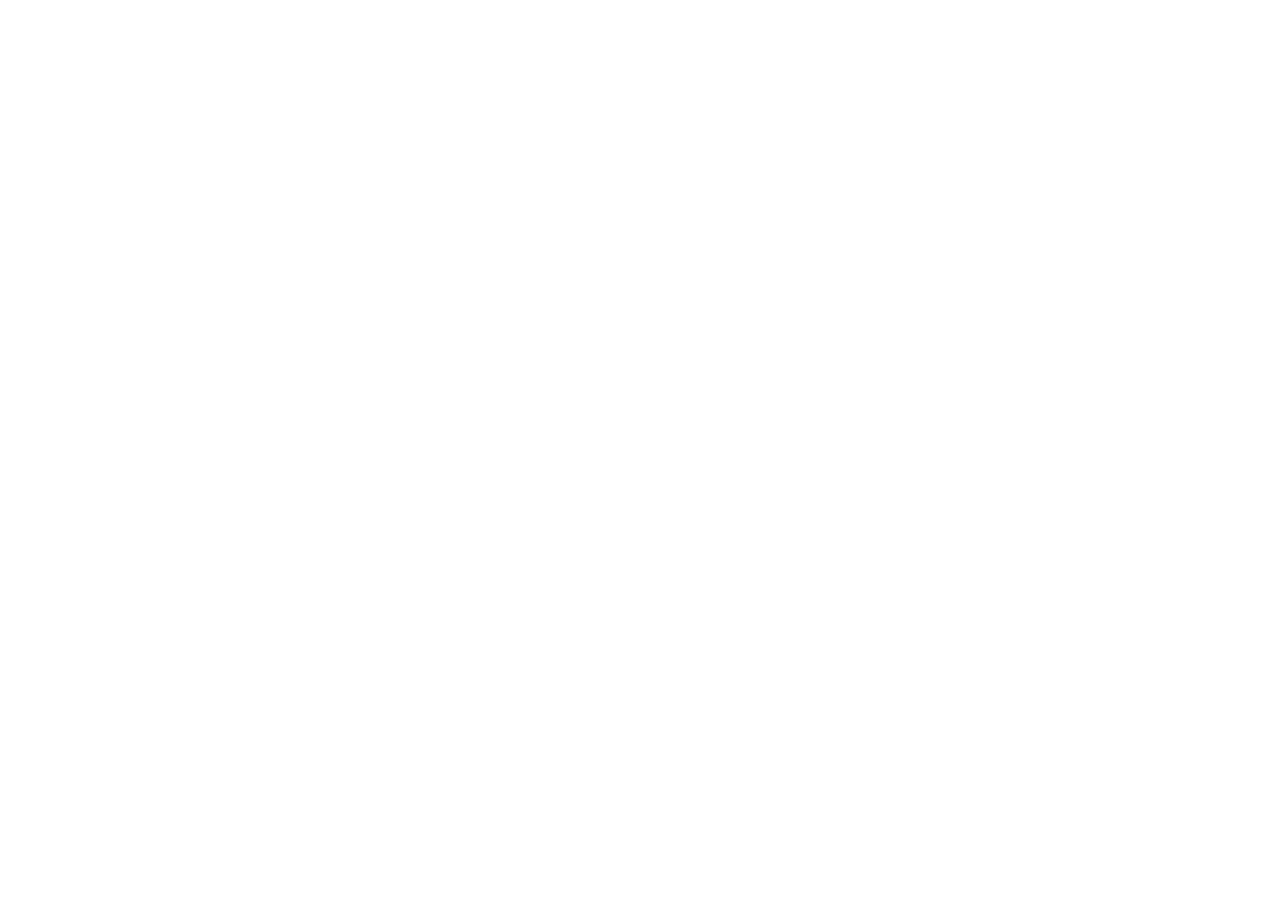
==== index.html @ 9704e5a7 "Estructura para iniciar" ====
<!DOCTYPE html>
<html lang="en">
<head>
    <meta charset="UTF-8">
    <meta name="viewport" content="width=device-width, initial-scale=1.0">
    <title>Tecnologia de redes</title>
    <link rel="stylesheet" href="./css/styles.css">
</head>
<body>
    <main class="container">
        <section class="class">

        </section>

    </main>
</body>
</html>
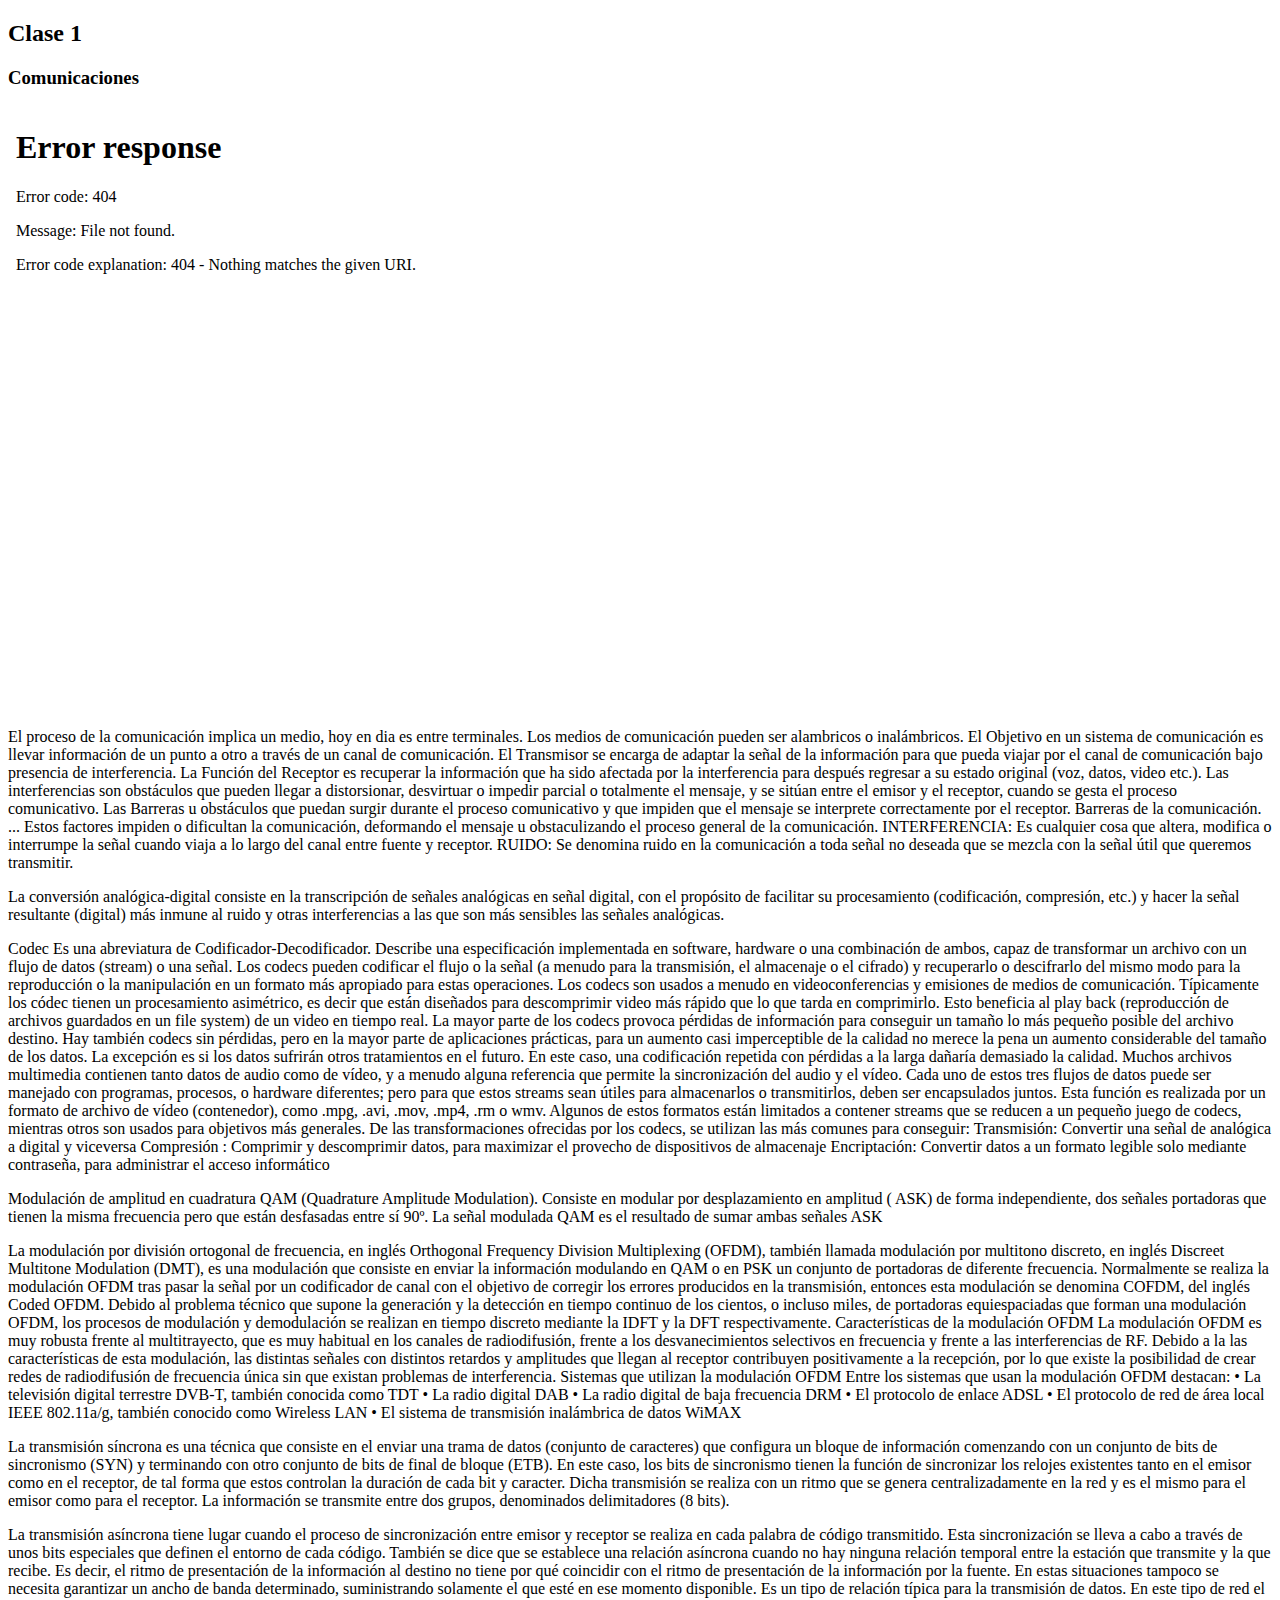
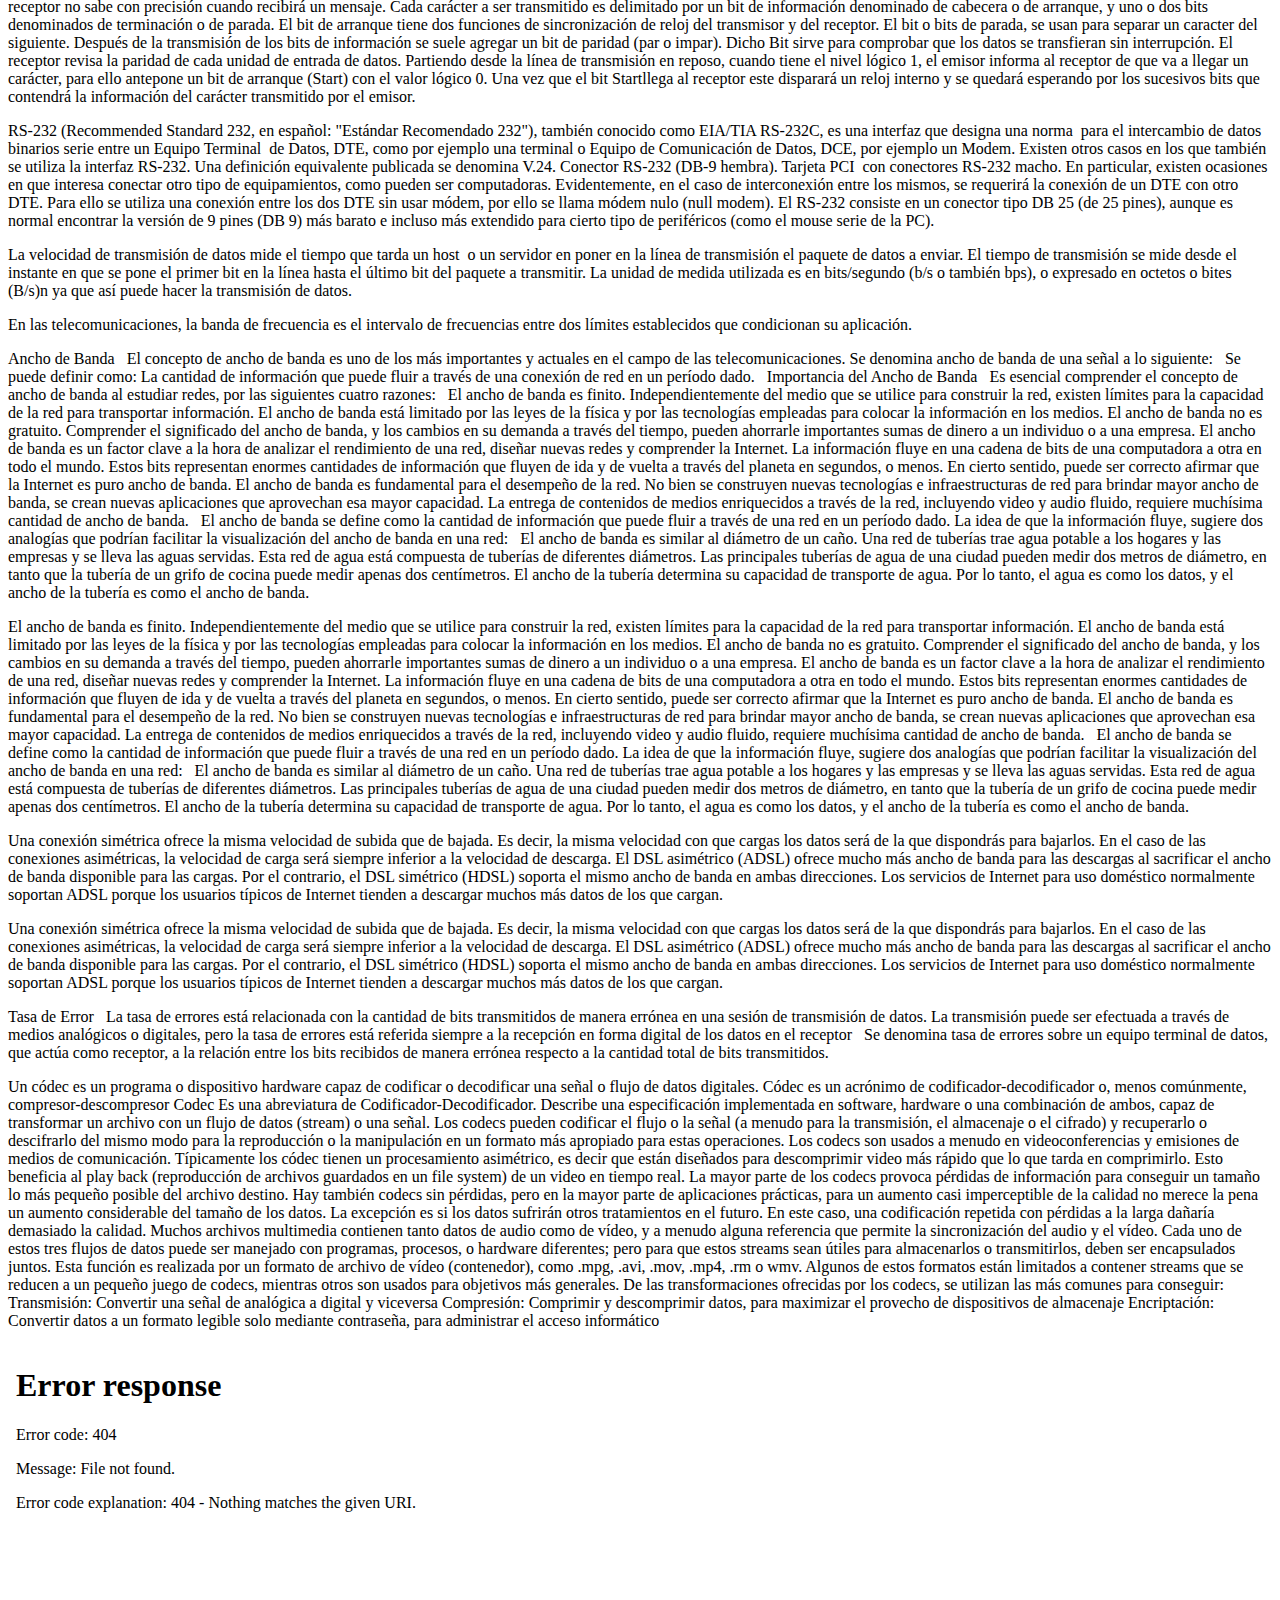
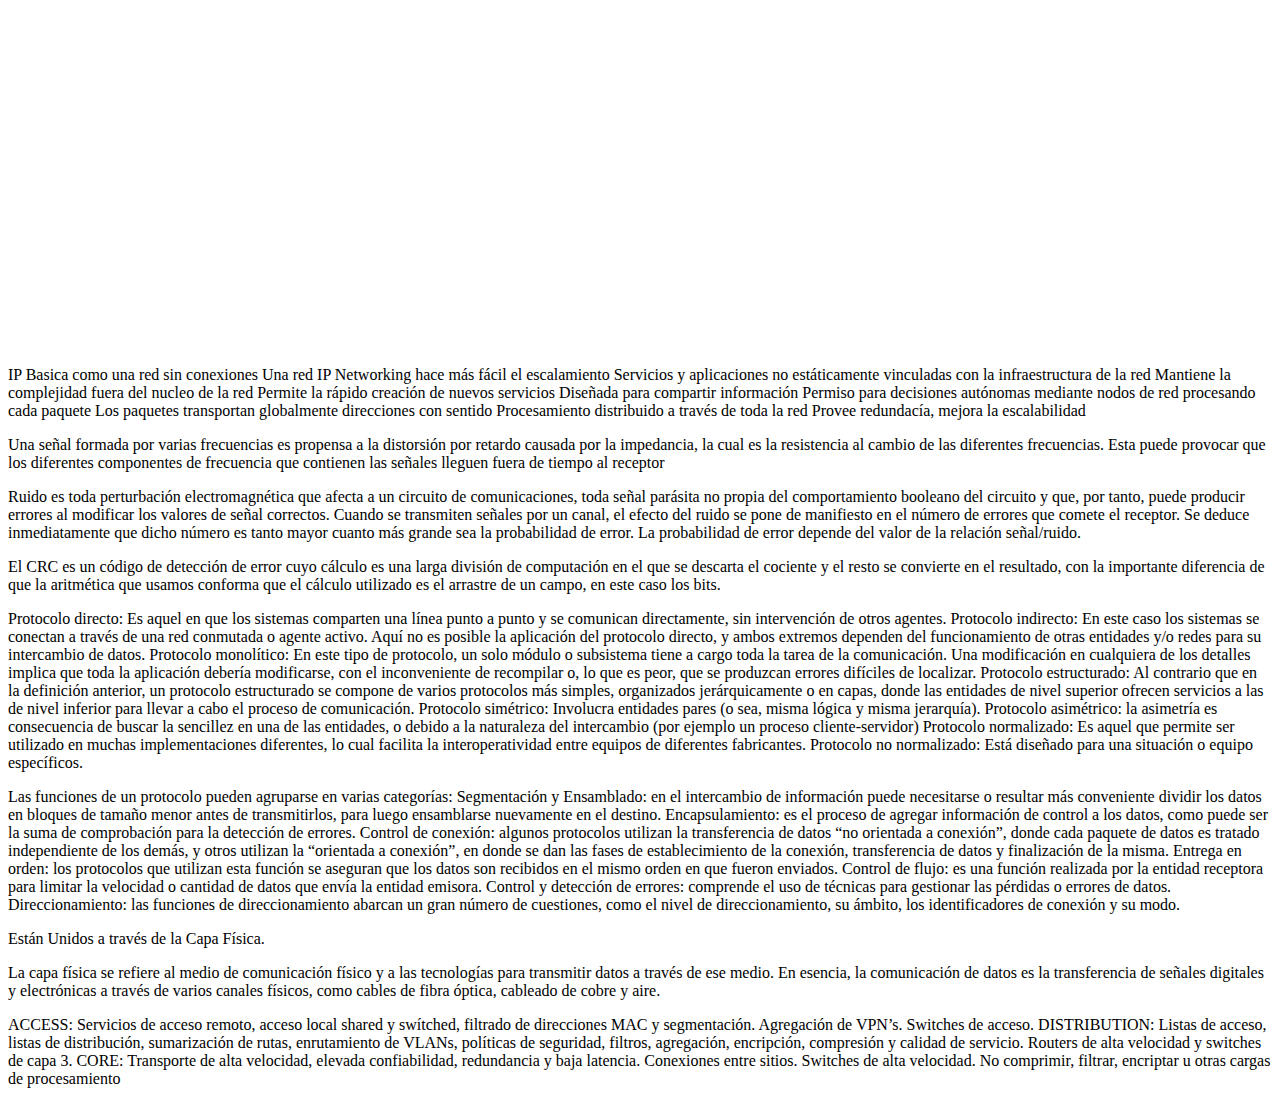
==== commit d200b831: "Clase 1 25-08" ====
--- a/index.html
+++ b/index.html
@@ -9,7 +9,203 @@
 <body>
     <main class="container">
         <section class="class">
-
+            <h2 class="subtitle">Clase 1</h2>
+            <h3>Comunicaciones</h3>
+            <iframe src="./assets/Clase1-redes.pdf" width="1000" height="600" style="border: none;"></iframe>
+            <p class="text">El proceso de la comunicación implica un medio, hoy en dia es entre terminales.
+                Los medios de comunicación pueden ser alambricos o inalámbricos.
+                El Objetivo en un sistema de comunicación es llevar información de un punto a otro a través de un canal de comunicación.
+El Transmisor se encarga de adaptar la señal de la información para que pueda viajar por el canal de comunicación bajo presencia de interferencia.
+La Función del Receptor es recuperar la información que ha sido afectada por la interferencia para después regresar a su estado original (voz, datos, video etc.).
+Las interferencias son obstáculos que pueden llegar a distorsionar, desvirtuar o impedir parcial o totalmente el mensaje, y se sitúan entre el emisor y el receptor, cuando se gesta el proceso comunicativo. Las Barreras u obstáculos que puedan surgir durante el proceso comunicativo y que impiden que el mensaje se interprete correctamente por el receptor. Barreras de la comunicación. ... Estos factores impiden o dificultan la comunicación, deformando el mensaje u obstaculizando el proceso general de la comunicación.
+INTERFERENCIA: Es cualquier cosa que altera, modifica o interrumpe la señal cuando viaja a lo largo del canal entre fuente y receptor.
+RUIDO: Se denomina ruido en la comunicación a toda señal no deseada que se mezcla con la señal útil que queremos transmitir.
+
+            </p>
+            <p class="text">La conversión analógica-digital consiste en la transcripción de señales analógicas en señal digital, con el propósito de facilitar su procesamiento (codificación, compresión, etc.) y hacer la señal resultante (digital) más inmune al ruido y otras interferencias a las que son más sensibles las señales analógicas.
+            </p>
+            <p class="text">Codec
+                Es una abreviatura de Codificador-Decodificador. Describe una especificación implementada en software, hardware o una combinación de ambos, capaz de transformar un archivo con un flujo de datos (stream) o una señal. Los codecs pueden codificar el flujo o la señal (a menudo para la transmisión, el almacenaje o el cifrado) y recuperarlo o descifrarlo del mismo modo para la reproducción o la manipulación en un formato más apropiado para estas operaciones. Los codecs son usados a menudo en videoconferencias y emisiones de medios de comunicación.
+            Típicamente los códec tienen un procesamiento asimétrico, es decir que están diseñados para descomprimir video más rápido que lo que tarda en comprimirlo. Esto beneficia al play back (reproducción de archivos guardados en un file system) de un video en tiempo real.
+                La mayor parte de los codecs provoca pérdidas de información para conseguir un tamaño lo más pequeño posible del archivo destino. Hay también codecs sin pérdidas, pero en la mayor parte de aplicaciones prácticas, para un aumento casi imperceptible de la calidad no merece la pena un aumento considerable del tamaño de los datos. La excepción es si los datos sufrirán otros tratamientos en el futuro. En este caso, una codificación repetida con pérdidas a la larga dañaría demasiado la calidad.
+                Muchos archivos multimedia contienen tanto datos de audio como de vídeo, y a menudo alguna referencia que permite la sincronización del audio y el vídeo. Cada uno de estos tres flujos de datos puede ser manejado con programas, procesos, o hardware diferentes; pero para que estos streams sean útiles para almacenarlos o transmitirlos, deben ser encapsulados juntos. Esta función es realizada por un formato de archivo de vídeo (contenedor), como .mpg, .avi, .mov, .mp4, .rm o wmv. Algunos de estos formatos están limitados a contener streams que se reducen a un pequeño juego de codecs, mientras otros son usados para objetivos más generales.
+            De las transformaciones ofrecidas por los codecs, se utilizan las más comunes para conseguir:
+            Transmisión: Convertir una señal de analógica a digital y viceversa
+            Compresión : Comprimir y descomprimir datos, para maximizar el provecho de dispositivos de almacenaje
+            Encriptación: Convertir datos a un formato legible solo mediante contraseña, para administrar el acceso informático
+            </p>
+            <p class="text">
+                Modulación de amplitud en cuadratura QAM (Quadrature Amplitude Modulation). Consiste en modular por desplazamiento en amplitud ( ASK) de forma independiente, dos señales portadoras que tienen la misma frecuencia pero que están desfasadas entre sí 90º. La señal modulada QAM es el resultado de sumar ambas señales ASK
+
+            </p>
+            <p class="text">La modulación por división ortogonal de frecuencia, en inglés Orthogonal Frequency Division
+                Multiplexing (OFDM), también llamada modulación por multitono discreto, en inglés Discreet
+                Multitone Modulation (DMT), es una modulación que consiste en enviar la información modulando
+                en QAM o en PSK un conjunto de portadoras de diferente frecuencia.
+                Normalmente se realiza la modulación OFDM tras pasar la señal por un codificador de canal con el
+                objetivo de corregir los errores producidos en la transmisión, entonces esta modulación se
+                denomina COFDM, del inglés Coded OFDM.
+                Debido al problema técnico que supone la generación y la detección en tiempo continuo de los
+                cientos, o incluso miles, de portadoras equiespaciadas que forman una modulación OFDM, los
+                procesos de modulación y demodulación se realizan en tiempo discreto mediante la IDFT y la DFT
+                respectivamente.
+                Características de la modulación OFDM
+                La modulación OFDM es muy robusta frente al multitrayecto, que es muy habitual en los canales
+                de radiodifusión, frente a los desvanecimientos selectivos en frecuencia y frente a las interferencias
+                de RF. Debido a la las características de esta modulación, las distintas señales con distintos retardos
+                y amplitudes que llegan al receptor contribuyen positivamente a la recepción, por lo que existe la
+                posibilidad de crear redes de radiodifusión de frecuencia única sin que existan problemas de
+                interferencia.
+                Sistemas que utilizan la modulación OFDM
+                Entre los sistemas que usan la modulación OFDM destacan:
+                • La televisión digital terrestre DVB-T, también conocida como TDT
+                • La radio digital DAB
+                • La radio digital de baja frecuencia DRM
+                • El protocolo de enlace ADSL
+                • El protocolo de red de área local IEEE 802.11a/g, también conocido como Wireless LAN
+                • El sistema de transmisión inalámbrica de datos WiMAX
+                </p>
+                <p class="text">La transmisión síncrona es una técnica que consiste en el enviar una trama de datos (conjunto de caracteres) que configura un bloque de información comenzando con un conjunto de bits de sincronismo (SYN) y terminando con otro conjunto de bits de final de bloque (ETB). En este caso, los bits de sincronismo tienen la función de sincronizar los relojes existentes tanto en el emisor como en el receptor, de tal forma que estos controlan la duración de cada bit y caracter.
+                    Dicha transmisión se realiza con un ritmo que se genera centralizadamente en la red y es el mismo para el emisor como para el receptor. La información se transmite entre dos grupos, denominados delimitadores (8 bits).
+
+                    </p>
+                <p class="text">La transmisión asíncrona tiene lugar cuando el proceso de sincronización entre emisor y receptor se realiza en cada palabra de código transmitido. Esta sincronización se lleva a cabo a través de unos bits especiales que definen el entorno de cada código.
+                    También se dice que se establece una relación asíncrona cuando no hay ninguna relación temporal entre la estación que transmite y la que recibe. Es decir, el ritmo de presentación de la información al destino no tiene por qué coincidir con el ritmo de presentación de la información por la fuente. En estas situaciones tampoco se necesita garantizar un ancho de banda determinado, suministrando solamente el que esté en ese momento disponible. Es un tipo de relación típica para la transmisión de datos.
+                    En este tipo de red el receptor no sabe con precisión cuando recibirá un mensaje. Cada carácter a ser transmitido es delimitado por un bit de información denominado de cabecera o de arranque, y uno o dos bits denominados de terminación o de parada.
+                    El bit de arranque tiene dos funciones de sincronización de reloj del transmisor y del receptor.
+                    El bit o bits de parada, se usan para separar un caracter del siguiente.
+                    Después de la transmisión de los bits de información se suele agregar un bit de paridad (par o impar). Dicho Bit sirve para comprobar que los datos se transfieran sin interrupción. El receptor revisa la paridad de cada unidad de entrada de datos.
+                    Partiendo desde la línea de transmisión en reposo, cuando tiene el nivel lógico 1, el emisor informa al receptor de que va a llegar un carácter, para ello antepone un bit de arranque (Start) con el valor lógico 0. Una vez que el bit Startllega al receptor este disparará un reloj interno y se quedará esperando por los sucesivos bits que contendrá la información del carácter transmitido por el emisor.
+                    </p>
+                <p class="text">RS-232 (Recommended Standard 232, en español: "Estándar Recomendado 232"), también conocido como EIA/TIA RS-232C, es una interfaz que designa una norma  para el intercambio de datos binarios serie entre un Equipo Terminal  de Datos, DTE, como por ejemplo una terminal o Equipo de Comunicación de Datos, DCE, por ejemplo un  Modem.
+
+                    Existen otros casos en los que también se utiliza la interfaz RS-232. Una definición equivalente publicada se denomina V.24.
+                    Conector RS-232 (DB-9 hembra).
+                    Tarjeta PCI  con conectores RS-232 macho.
+                    En particular, existen ocasiones en que interesa conectar otro tipo de equipamientos, como pueden ser computadoras. Evidentemente, en el caso de interconexión entre los mismos, se requerirá la conexión de un DTE con otro DTE. Para ello se utiliza una conexión entre los dos DTE sin usar módem, por ello se llama módem nulo (null modem).
+                    El RS-232 consiste en un conector tipo DB 25 (de 25 pines), aunque es normal encontrar la versión de 9 pines (DB 9) más barato e incluso más extendido para cierto tipo de periféricos (como el mouse serie de la PC).
+                    </p>
+                <p class="text">La velocidad de transmisión de datos mide el tiempo que tarda un host  o un servidor en poner en la línea de transmisión el paquete de datos a enviar. El tiempo de transmisión se mide desde el instante en que se pone el primer bit en la línea hasta el último bit del paquete a transmitir. La unidad de medida utilizada es en bits/segundo (b/s o también bps), o expresado en octetos o bites (B/s)n ya que así puede hacer la transmisión de datos.
+                </p>
+                <p class="text">En las telecomunicaciones, la banda de frecuencia es el intervalo de frecuencias entre dos límites establecidos que condicionan su aplicación.
+                </p>
+                <p class="text">Ancho de Banda
+ 
+                    El concepto de ancho de banda es uno de los más importantes y actuales en el campo de las telecomunicaciones. Se denomina ancho de banda de una señal a lo siguiente:
+                     
+                    Se puede definir como:
+                    La cantidad de información que puede fluir a través de una conexión de red en un período dado.
+                     
+                    Importancia del Ancho de Banda
+                     
+                    Es esencial comprender el concepto de ancho de banda al estudiar redes, por las siguientes cuatro razones:
+                     
+                    El ancho de banda es finito. Independientemente del medio que se utilice para construir la red, existen límites para la capacidad de la red para transportar información. El ancho de banda está limitado por las leyes de la física y por las tecnologías empleadas para colocar la información en los medios.
+                    El ancho de banda no es gratuito. Comprender el significado del ancho de banda, y los cambios en su demanda a través del tiempo, pueden ahorrarle importantes sumas de dinero a un individuo o a una empresa.
+                    El ancho de banda es un factor clave a la hora de analizar el rendimiento de una red, diseñar nuevas redes y comprender la Internet. La información fluye en una cadena de bits de una computadora a otra en todo el mundo. Estos bits representan enormes cantidades de información que fluyen de ida y de vuelta a través del planeta en segundos, o menos. En cierto sentido, puede ser correcto afirmar que la Internet es puro ancho de banda.
+                    El ancho de banda es fundamental para el desempeño de la red. No bien se construyen nuevas tecnologías e infraestructuras de red para brindar mayor ancho de banda, se crean nuevas aplicaciones que aprovechan esa mayor capacidad. La entrega de contenidos de medios enriquecidos a través de la red, incluyendo video y audio fluido, requiere muchísima cantidad de ancho de banda.
+                     
+                    El ancho de banda se define como la cantidad de información que puede fluir a través de una red en un período dado. La idea de que la información fluye, sugiere dos analogías que podrían facilitar la visualización del ancho de banda en una red:
+                     
+                    El ancho de banda es similar al diámetro de un caño. Una red de tuberías trae agua potable a los hogares y las empresas y se lleva las aguas servidas. Esta red de agua está compuesta de tuberías de diferentes diámetros. Las principales tuberías de agua de una ciudad pueden medir dos metros de diámetro, en tanto que la tubería de un grifo de cocina puede medir apenas dos centímetros. El ancho de la tubería determina su capacidad de transporte de agua. Por lo tanto, el agua es como los datos, y el ancho de la tubería es como el ancho de banda.
+                    </p>
+                <p class="text">El ancho de banda es finito. Independientemente del medio que se utilice para construir la red, existen límites para la capacidad de la red para transportar información. El ancho de banda está limitado por las leyes de la física y por las tecnologías empleadas para colocar la información en los medios.
+                    El ancho de banda no es gratuito. Comprender el significado del ancho de banda, y los cambios en su demanda a través del tiempo, pueden ahorrarle importantes sumas de dinero a un individuo o a una empresa.
+                    El ancho de banda es un factor clave a la hora de analizar el rendimiento de una red, diseñar nuevas redes y comprender la Internet. La información fluye en una cadena de bits de una computadora a otra en todo el mundo. Estos bits representan enormes cantidades de información que fluyen de ida y de vuelta a través del planeta en segundos, o menos. En cierto sentido, puede ser correcto afirmar que la Internet es puro ancho de banda.
+                    El ancho de banda es fundamental para el desempeño de la red. No bien se construyen nuevas tecnologías e infraestructuras de red para brindar mayor ancho de banda, se crean nuevas aplicaciones que aprovechan esa mayor capacidad. La entrega de contenidos de medios enriquecidos a través de la red, incluyendo video y audio fluido, requiere muchísima cantidad de ancho de banda.
+                     
+                    El ancho de banda se define como la cantidad de información que puede fluir a través de una red en un período dado. La idea de que la información fluye, sugiere dos analogías que podrían facilitar la visualización del ancho de banda en una red:
+                     
+                    El ancho de banda es similar al diámetro de un caño. Una red de tuberías trae agua potable a los hogares y las empresas y se lleva las aguas servidas. Esta red de agua está compuesta de tuberías de diferentes diámetros. Las principales tuberías de agua de una ciudad pueden medir dos metros de diámetro, en tanto que la tubería de un grifo de cocina puede medir apenas dos centímetros. El ancho de la tubería determina su capacidad de transporte de agua. Por lo tanto, el agua es como los datos, y el ancho de la tubería es como el ancho de banda.
+                    </p>
+                <p class="text">Una conexión simétrica ofrece la misma velocidad de subida que de bajada. Es decir, la misma velocidad con que cargas los datos será de la que dispondrás para bajarlos. En el caso de las conexiones asimétricas, la velocidad de carga será siempre inferior a la velocidad de descarga.
+
+                    El DSL asimétrico (ADSL) ofrece mucho más ancho de banda para las descargas al sacrificar el ancho de banda disponible para las cargas. Por el contrario, el DSL simétrico (HDSL) soporta el mismo ancho de banda en ambas direcciones. Los servicios de Internet para uso doméstico normalmente soportan ADSL porque los usuarios típicos de Internet tienden a descargar muchos más datos de los que cargan.
+
+
+                    </p>
+                <p class="text">Una conexión simétrica ofrece la misma velocidad de subida que de bajada. Es decir, la misma velocidad con que cargas los datos será de la que dispondrás para bajarlos. En el caso de las conexiones asimétricas, la velocidad de carga será siempre inferior a la velocidad de descarga.
+
+                    El DSL asimétrico (ADSL) ofrece mucho más ancho de banda para las descargas al sacrificar el ancho de banda disponible para las cargas. Por el contrario, el DSL simétrico (HDSL) soporta el mismo ancho de banda en ambas direcciones. Los servicios de Internet para uso doméstico normalmente soportan ADSL porque los usuarios típicos de Internet tienden a descargar muchos más datos de los que cargan.
+
+
+                    </p>
+                <p class="text">Tasa de Error
+ 
+                    La tasa de errores está relacionada con la cantidad de bits transmitidos de manera errónea en una sesión de transmisión de datos. La transmisión puede ser efectuada a través de medios analógicos o digitales, pero la tasa de errores está referida siempre a la recepción en forma digital de los datos en el receptor
+                     
+                    Se denomina tasa de errores sobre un equipo terminal de datos, que actúa como receptor, a la relación entre los bits recibidos de manera errónea respecto a la cantidad total de bits transmitidos.
+                     
+                    </p>
+                <p class="text">Un códec es un programa o dispositivo hardware capaz de codificar o decodificar una señal o flujo de datos digitales. Códec es un acrónimo de codificador-decodificador o, menos comúnmente, compresor-descompresor
+
+                    Codec
+                        Es una abreviatura de Codificador-Decodificador. Describe una especificación implementada en software, hardware o una combinación de ambos, capaz de transformar un archivo con un flujo de datos (stream) o una señal. Los codecs pueden codificar el flujo o la señal (a menudo para la transmisión, el almacenaje o el cifrado) y recuperarlo o descifrarlo del mismo modo para la reproducción o la manipulación en un formato más apropiado para estas operaciones. Los codecs son usados a menudo en videoconferencias y emisiones de medios de comunicación.
+                    Típicamente los códec tienen un procesamiento asimétrico, es decir que están diseñados para descomprimir video más rápido que lo que tarda en comprimirlo. Esto beneficia al play back (reproducción de archivos guardados en un file system) de un video en tiempo real.
+                        La mayor parte de los codecs provoca pérdidas de información para conseguir un tamaño lo más pequeño posible del archivo destino. Hay también codecs sin pérdidas, pero en la mayor parte de aplicaciones prácticas, para un aumento casi imperceptible de la calidad no merece la pena un aumento considerable del tamaño de los datos. La excepción es si los datos sufrirán otros tratamientos en el futuro. En este caso, una codificación repetida con pérdidas a la larga dañaría demasiado la calidad.
+                        Muchos archivos multimedia contienen tanto datos de audio como de vídeo, y a menudo alguna referencia que permite la sincronización del audio y el vídeo. Cada uno de estos tres flujos de datos puede ser manejado con programas, procesos, o hardware diferentes; pero para que estos streams sean útiles para almacenarlos o transmitirlos, deben ser encapsulados juntos. Esta función es realizada por un formato de archivo de vídeo (contenedor), como .mpg, .avi, .mov, .mp4, .rm o wmv. Algunos de estos formatos están limitados a contener streams que se reducen a un pequeño juego de codecs, mientras otros son usados para objetivos más generales.
+                    De las transformaciones ofrecidas por los codecs, se utilizan las más comunes para conseguir:
+                    Transmisión: Convertir una señal de analógica a digital y viceversa
+                    Compresión: Comprimir y descomprimir datos, para maximizar el provecho de dispositivos de almacenaje
+                    Encriptación: Convertir datos a un formato legible solo mediante contraseña, para administrar el acceso informático
+                    </p>
+
+            <iframe src="./assets/Clase1-redes2.pdf" width="1000" height="600" style="border: none;"></iframe>
+            <p class="text">IP Basica como una red sin conexiones
+
+                Una red IP Networking hace más fácil el escalamiento
+                Servicios y aplicaciones no estáticamente vinculadas con la infraestructura de la red
+                Mantiene la complejidad fuera del nucleo de la red
+                Permite la rápido creación de nuevos servicios
+                Diseñada para compartir información
+
+                Permiso para decisiones autónomas mediante nodos de red procesando cada paquete
+                Los paquetes transportan globalmente direcciones con sentido
+                Procesamiento distribuido a través de toda la red
+                Provee redundacía, mejora la escalabilidad
+                </p>
+            <p class="text">Una señal formada por varias frecuencias es propensa a la distorsión por retardo causada por la impedancia, la cual es la resistencia al cambio de las diferentes frecuencias. Esta puede provocar que los diferentes componentes de frecuencia que contienen las señales lleguen fuera de tiempo al receptor</p>
+            <p class="text">Ruido es toda perturbación electromagnética que afecta a un circuito de comunicaciones, toda señal parásita no propia del comportamiento booleano del circuito y que, por tanto, puede producir errores al modificar los valores de señal correctos.
+                Cuando se transmiten señales por un canal, el efecto del ruido se pone de manifiesto en el número de errores que comete el receptor. Se deduce inmediatamente que dicho número es tanto mayor cuanto más grande sea la probabilidad de error. La probabilidad de error depende del valor de la relación señal/ruido.
+                </p>
+            <p class="text">El CRC es un código de detección de error cuyo cálculo es una larga división de computación en el que se descarta el cociente y el resto se convierte en el resultado, con la importante diferencia de que la aritmética que usamos conforma que el cálculo utilizado es el arrastre de un campo, en este caso los bits.
+            </p>
+            <p class="text">Protocolo directo:
+                Es aquel en que los sistemas comparten una línea punto a punto y se comunican directamente, sin intervención de otros agentes.
+                Protocolo indirecto:
+                En este caso los sistemas se conectan a través de una red conmutada o agente activo. Aquí no es posible la aplicación del protocolo directo, y ambos extremos dependen del funcionamiento de otras entidades y/o redes para su intercambio de datos.
+                Protocolo monolítico:
+                En este tipo de protocolo, un solo módulo o subsistema tiene a cargo toda la tarea de la comunicación. Una modificación en cualquiera de los detalles implica que toda la aplicación debería modificarse, con el inconveniente de recompilar o, lo que es peor, que se produzcan errores difíciles de localizar.
+                Protocolo estructurado:
+                Al contrario que en la definición anterior, un protocolo estructurado se compone de varios protocolos más simples, organizados jerárquicamente o en capas, donde las entidades de nivel superior ofrecen servicios a las de nivel inferior para llevar a cabo el proceso de comunicación.
+                Protocolo simétrico:
+                Involucra entidades pares (o sea, misma lógica y misma jerarquía).
+                Protocolo asimétrico:
+                la asimetría es consecuencia de buscar la sencillez en una de las entidades, o debido a la naturaleza del intercambio (por ejemplo un proceso cliente-servidor)
+                Protocolo normalizado:
+                Es aquel que permite ser utilizado en muchas implementaciones diferentes, lo cual facilita la interoperatividad entre equipos de diferentes fabricantes.
+                Protocolo no normalizado:
+                Está diseñado para una situación o equipo específicos.
+                </p>
+            <p class="text">Las funciones de un protocolo pueden agruparse en varias categorías:
+                Segmentación y Ensamblado: en el intercambio de información puede necesitarse o resultar más conveniente dividir los datos en bloques de tamaño menor antes de transmitirlos, para luego ensamblarse nuevamente en el destino.
+                Encapsulamiento: es el proceso de agregar información de control a los datos, como puede ser la suma de comprobación para la detección de errores.
+                Control de conexión: algunos protocolos utilizan la transferencia de datos “no orientada a conexión”, donde cada paquete de datos es tratado independiente de los demás, y otros utilizan la “orientada a conexión”, en donde se dan las fases de establecimiento de la conexión, transferencia de datos y finalización de la misma.
+                Entrega en orden: los protocolos que utilizan esta función se aseguran que los datos son recibidos en el mismo orden en que fueron enviados.
+                Control de flujo: es una función realizada por la entidad receptora para limitar la velocidad o cantidad de datos que envía la entidad emisora.
+                Control y detección de errores: comprende el uso de técnicas para gestionar las pérdidas o errores de datos.
+                Direccionamiento: las funciones de direccionamiento abarcan un gran número de cuestiones, como el nivel de direccionamiento, su ámbito, los identificadores de conexión y su modo.
+                </p>
+            <p class="text">Están Unidos a través de la Capa Física.
+            </p>
+            <p class="text">La capa física se refiere al medio de comunicación físico y a las tecnologías para transmitir datos a través de ese medio. En esencia, la comunicación de datos es la transferencia de señales digitales y electrónicas a través de varios canales físicos, como cables de fibra óptica, cableado de cobre y aire.
+            </p>
+            <p class="text">ACCESS: Servicios de acceso remoto, acceso local shared y swítched, filtrado de direcciones MAC y segmentación. Agregación de VPN’s. Switches de acceso.
+
+                DISTRIBUTION: Listas de acceso, listas de distribución, sumarización de rutas, enrutamiento de VLANs, políticas de seguridad, filtros, agregación, encripción, compresión y calidad de servicio. Routers de alta velocidad y switches de capa 3.
+
+
+                CORE: Transporte de alta velocidad, elevada confiabilidad, redundancia y baja latencia. Conexiones entre sitios. Switches de alta velocidad. No comprimir, filtrar, encriptar u otras cargas de procesamiento</p>
         </section>
 
     </main>
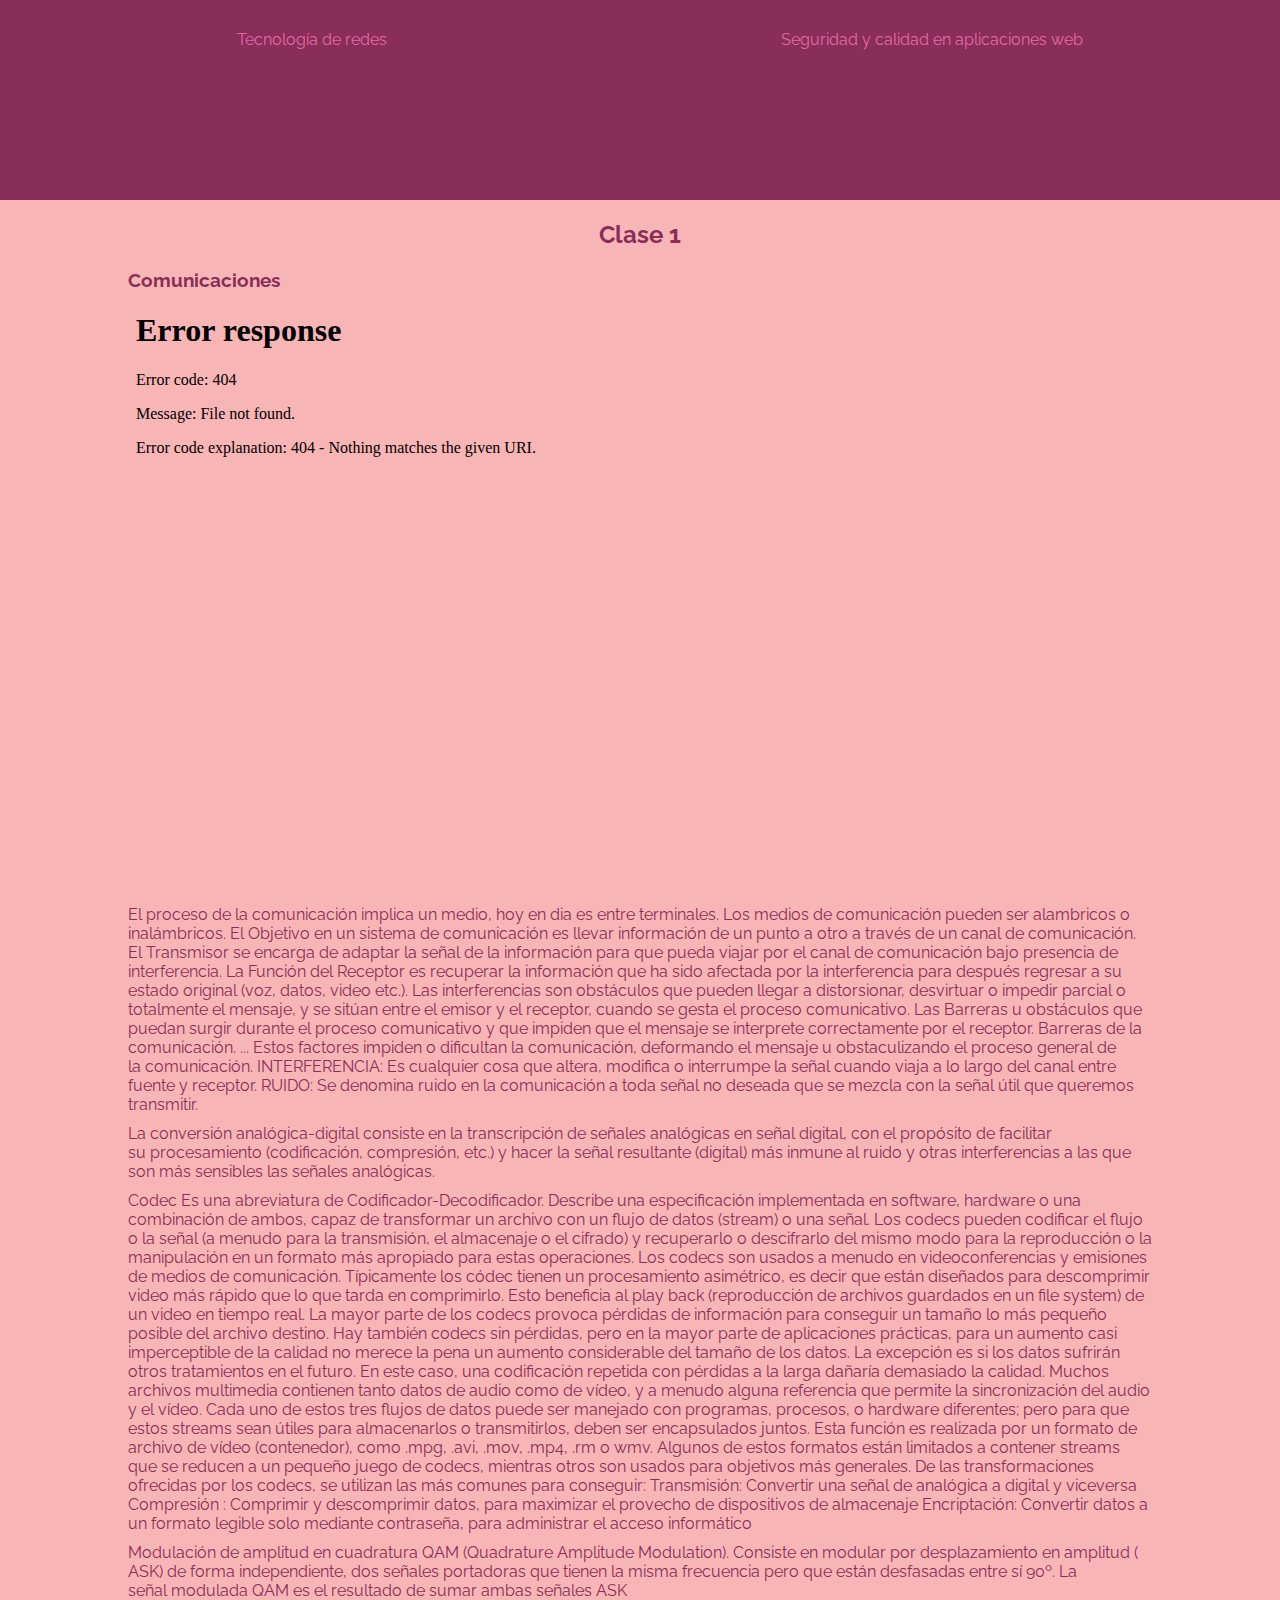
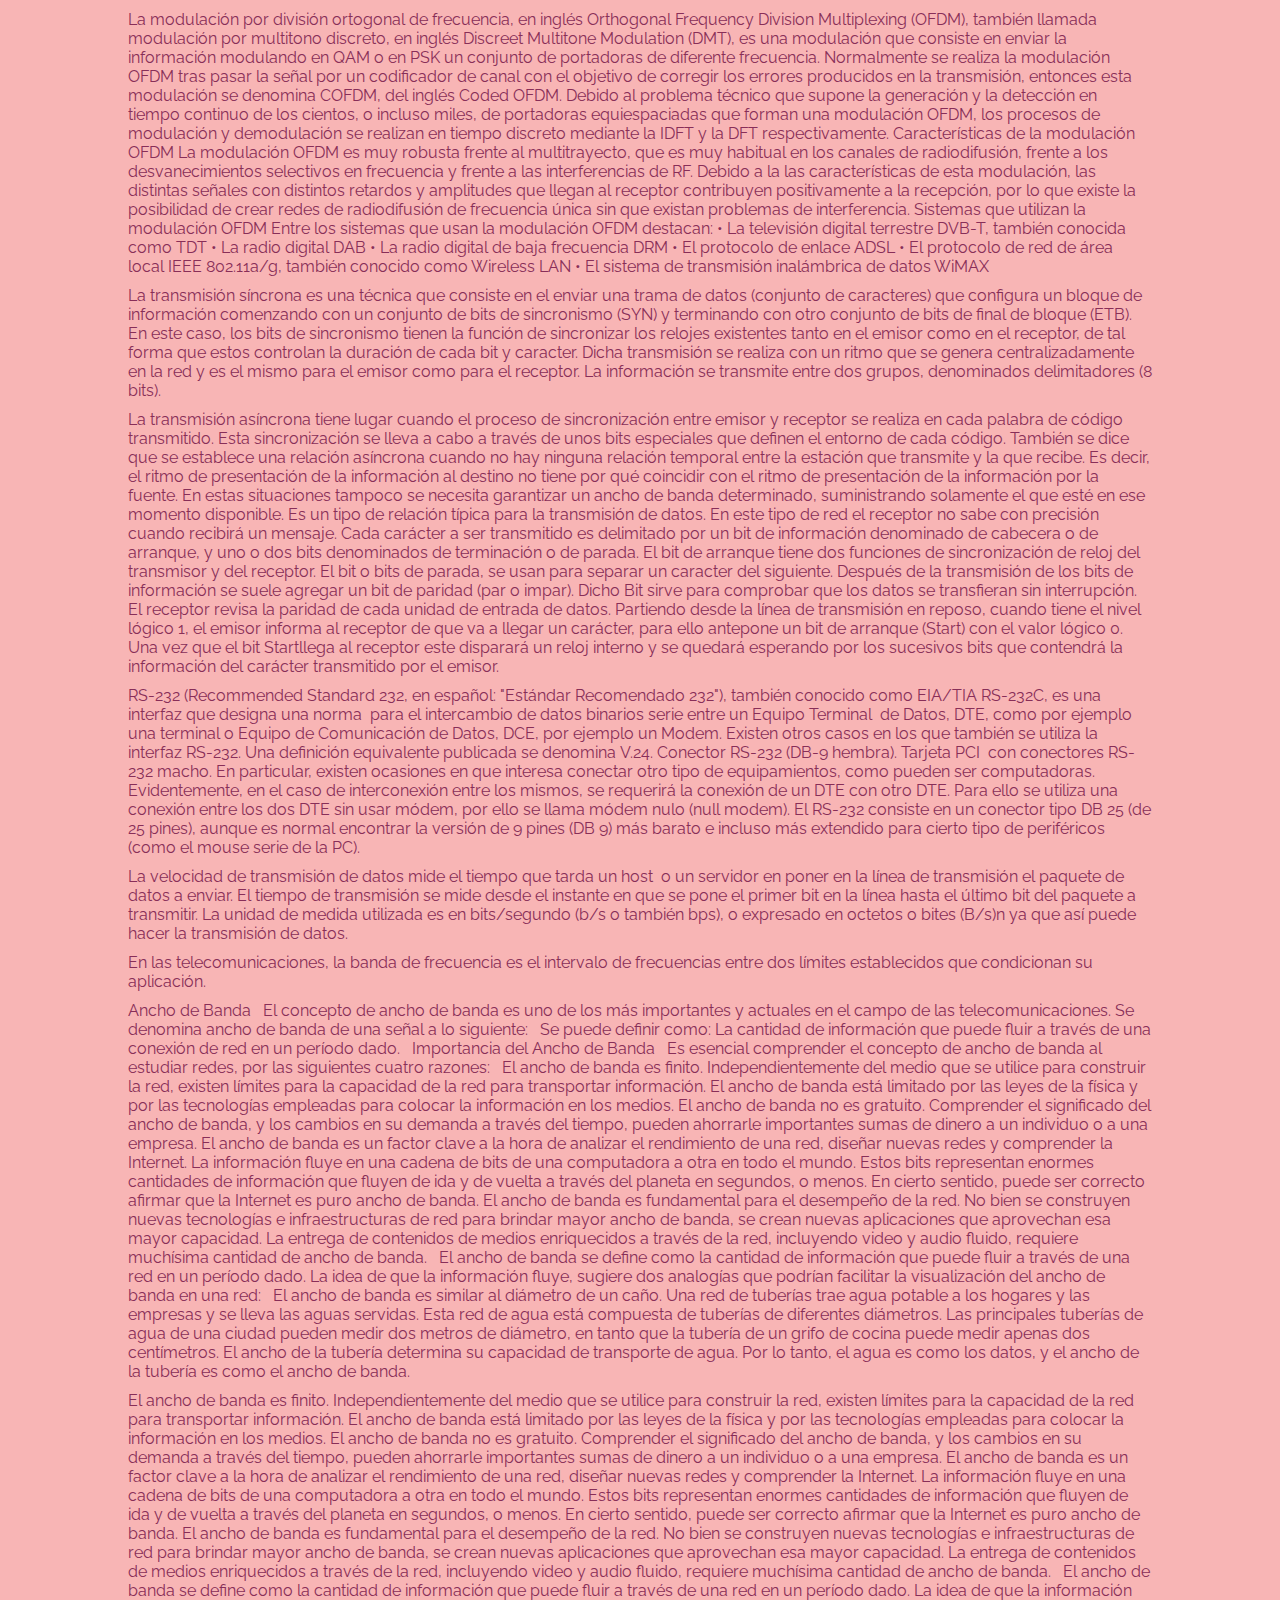
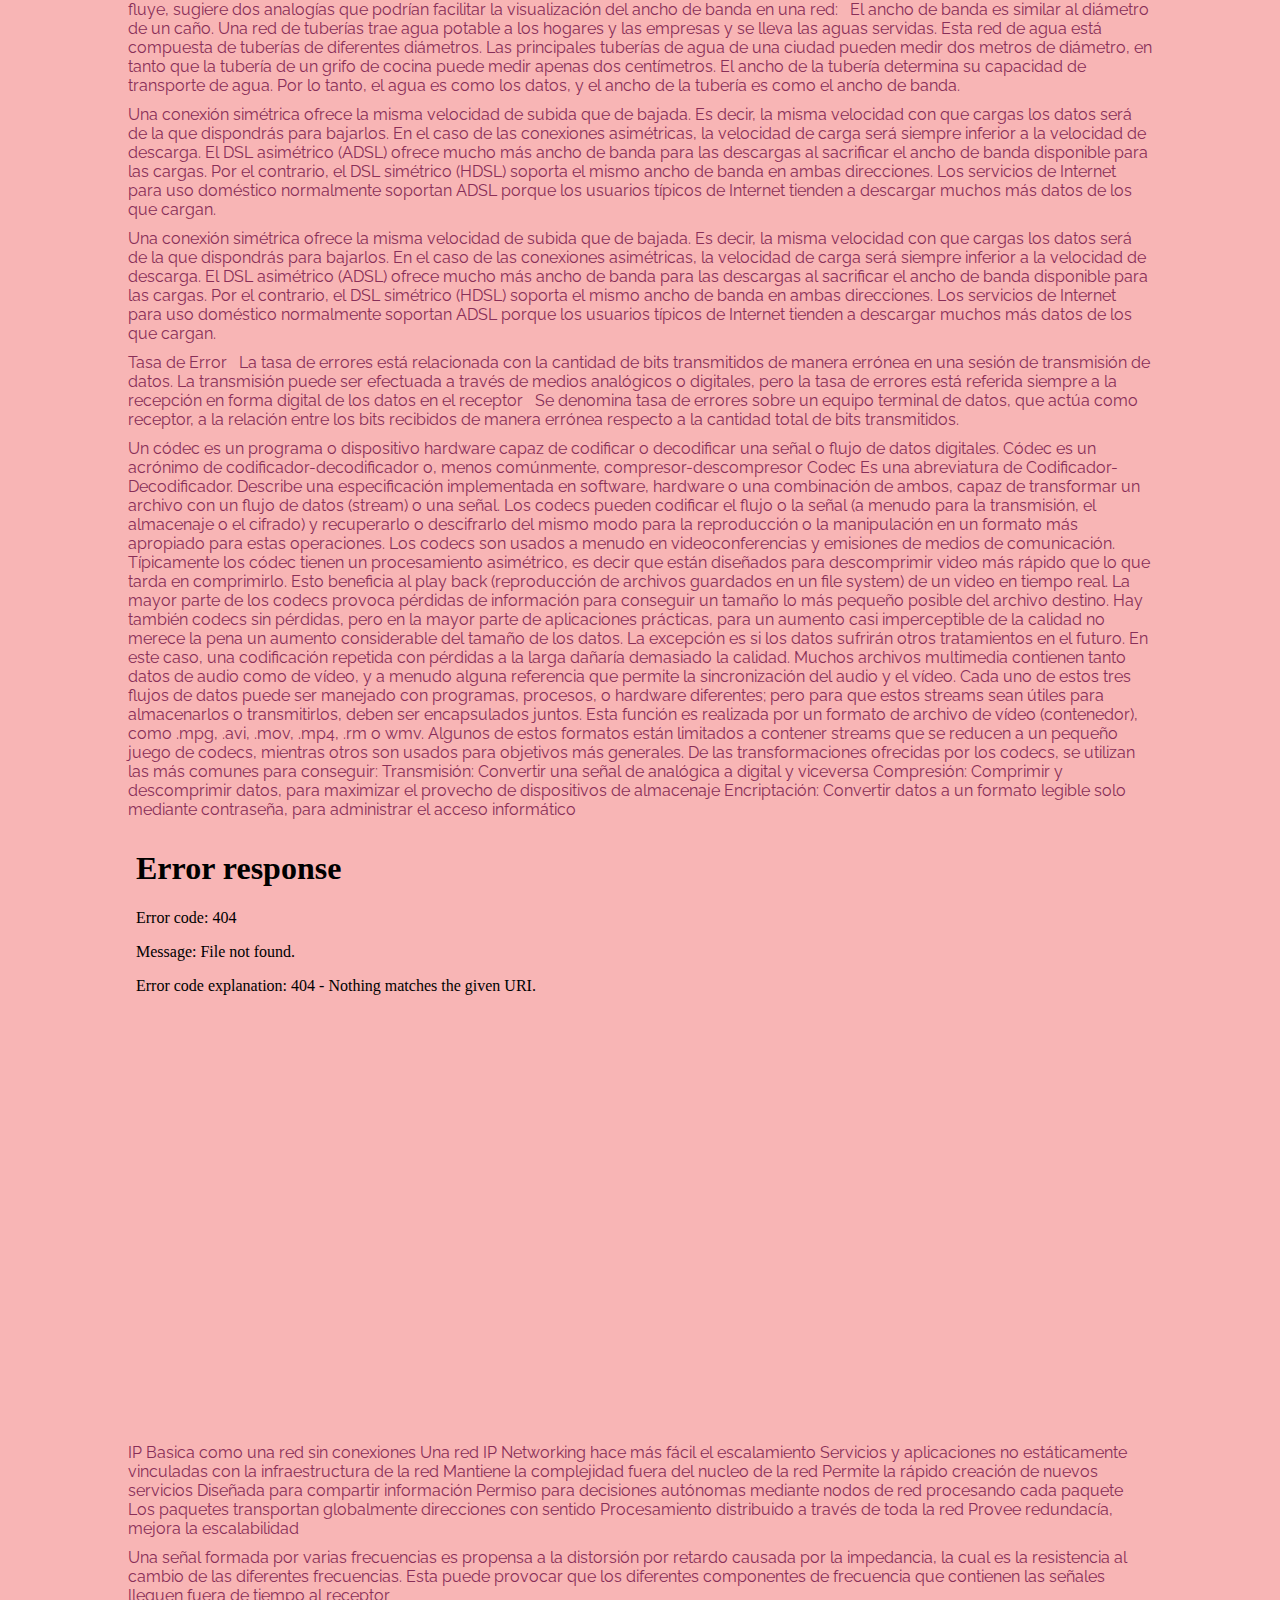
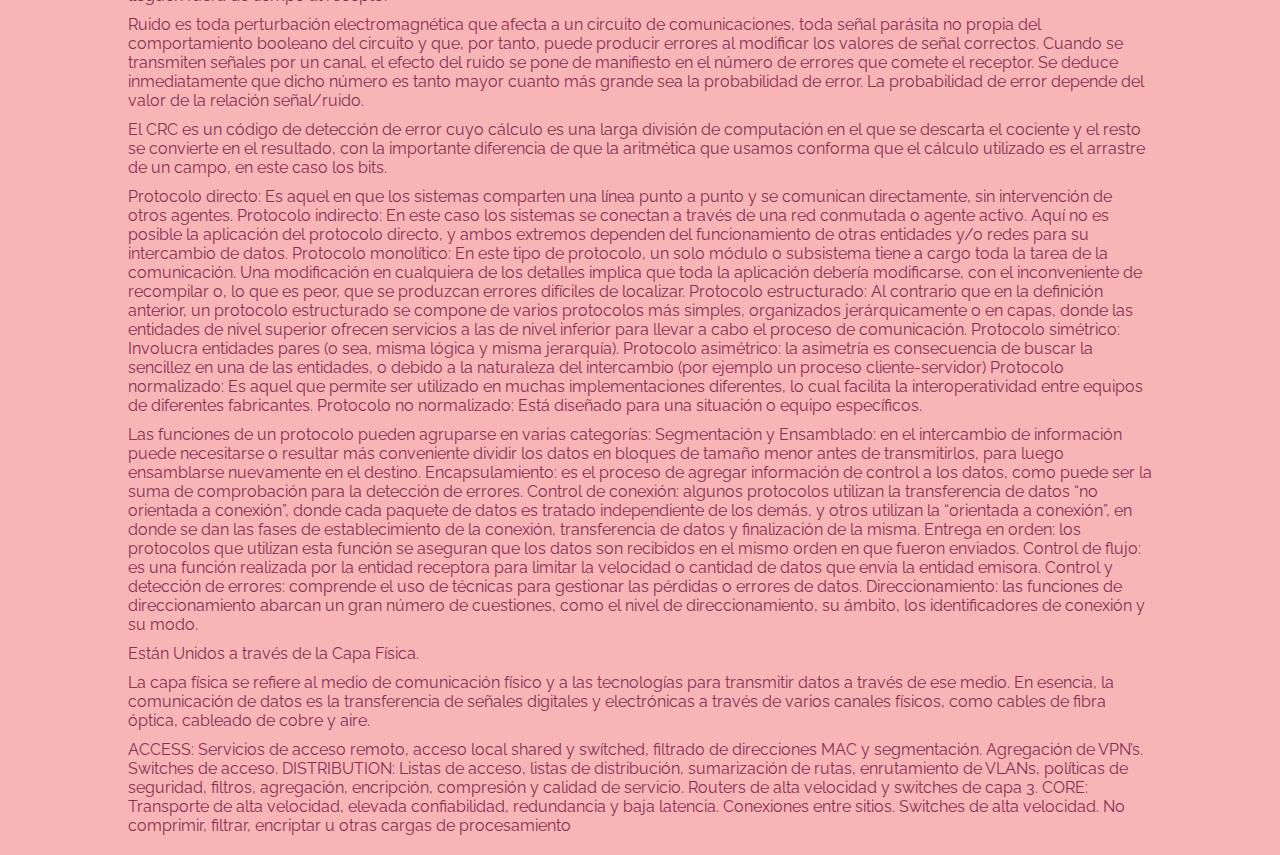
==== commit 35536ee2: "Estilos agregados" ====
--- a/index.html
+++ b/index.html
@@ -7,6 +7,14 @@
     <link rel="stylesheet" href="./css/styles.css">
 </head>
 <body>
+    <header class="header">
+        <nav class="nav">
+            <ul>
+                <li><a href="#">Tecnología de redes</a> </li>
+                <li><a href="#">Seguridad y calidad en aplicaciones web</a> </li>
+            </ul>
+        </nav>
+    </header>
     <main class="container">
         <section class="class">
             <h2 class="subtitle">Clase 1</h2>
--- a/css/styles.css
+++ b/css/styles.css
@@ -0,0 +1,84 @@
+@import url('https://fonts.googleapis.com/css2?family=Raleway:ital,wght@0,100..900;1,100..900&display=swap');
+*{
+    margin: 0;
+    box-sizing: border-box;
+}
+body{
+    font-family: "Raleway", sans-serif;
+    background-color: #f8b5b5;
+    color: #882e58;
+}
+.header{
+    display: flex;
+    flex-direction: column;
+    background-color: #882e58;
+    color: #f8b5b5;
+    height: 200px;
+}
+.courses ul{
+    display: flex;
+    justify-content: space-between;
+}
+.nav ul{
+    display: flex;
+    justify-content: space-around;
+    align-items: center;
+}
+.nav ul li, .courses ul li{
+    list-style: none;
+    padding: 30px;
+}
+
+.nav ul li a, .courses ul li a{
+    text-decoration: none;
+    color: #e668a3;
+}
+.nav ul li a:active,
+.nav ul li a:hover{
+    text-shadow: #211f20;
+}
+.container{
+    margin: 20px auto;
+    width: 80%;
+}
+.content{
+    padding: 10px;
+}
+.title, .subtitle{
+    text-align: center;
+    margin: 20px 0;
+}
+.link{
+    color: #e668a3;
+}
+.icon{
+    max-width: 200px;
+    max-height: 50px;
+}
+.icon-small{
+    width: 60px;
+    max-width: 80px;
+}
+.icon-large{
+    max-width: 400px;
+}
+img{
+    max-width: 600px;
+}
+.text{
+    margin: 10px 0;
+}
+.tag{
+    display: inline-block;
+    margin: 1em 0;
+    color: #dfdfee;
+    background-color: #B33771;
+    padding: 5px 10px;
+    border-radius: 5px;
+    box-shadow: 4px 3px 12px 0px rgb(171, 102, 135);
+}
+.cards{
+    display: flex;
+    flex-direction: column;
+    gap: 5px;
+}
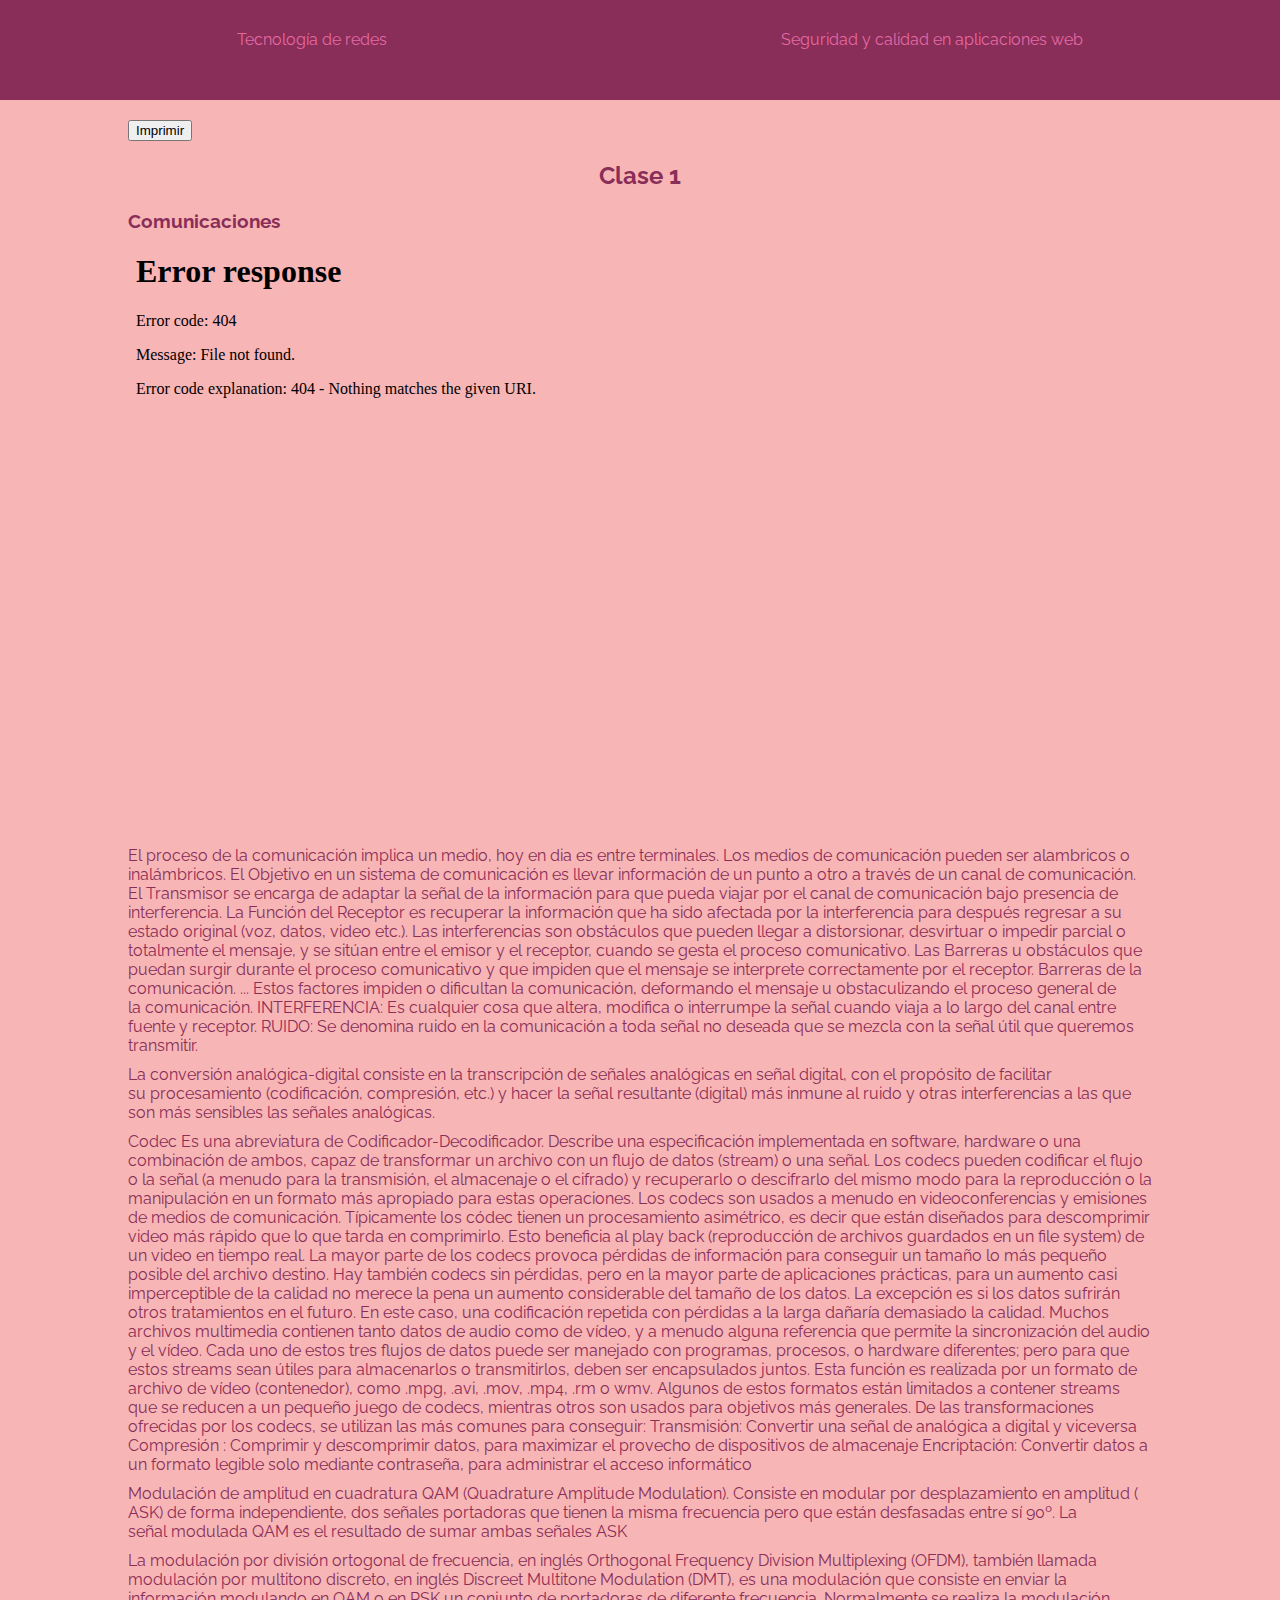
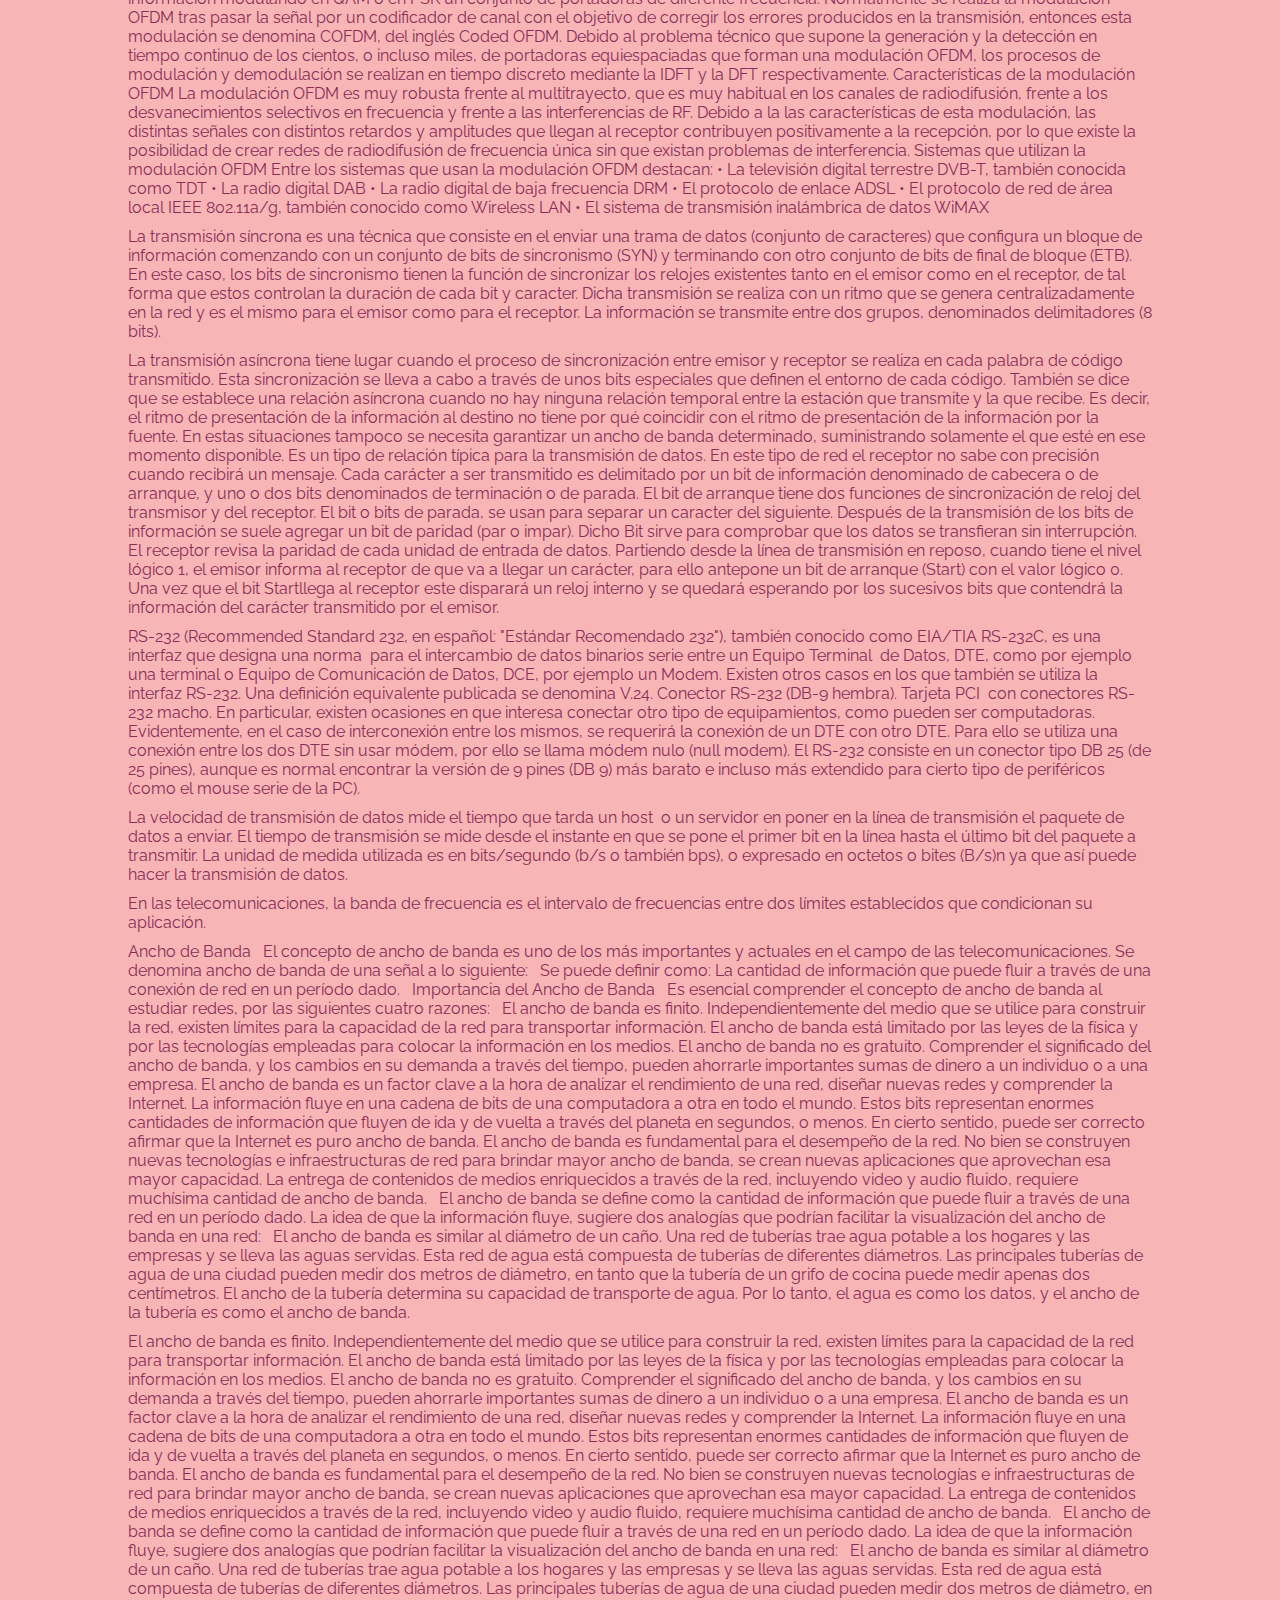
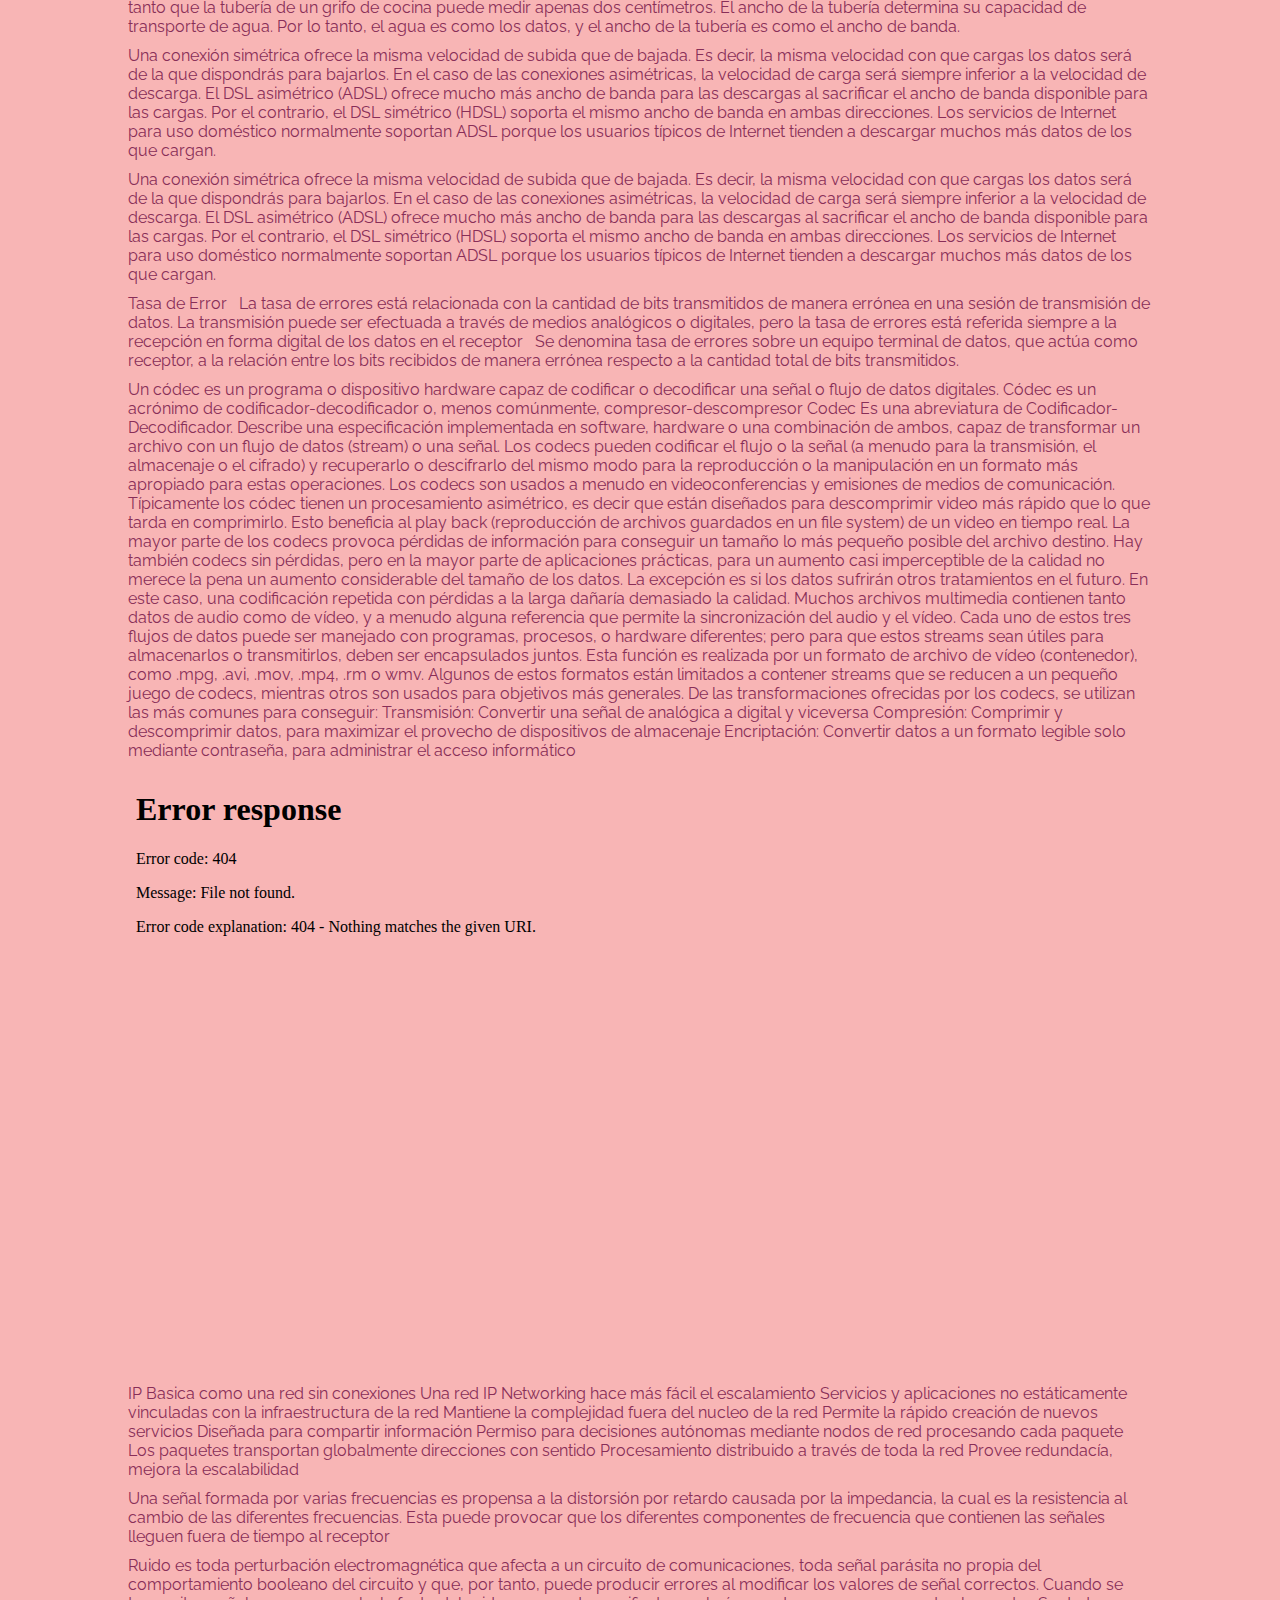
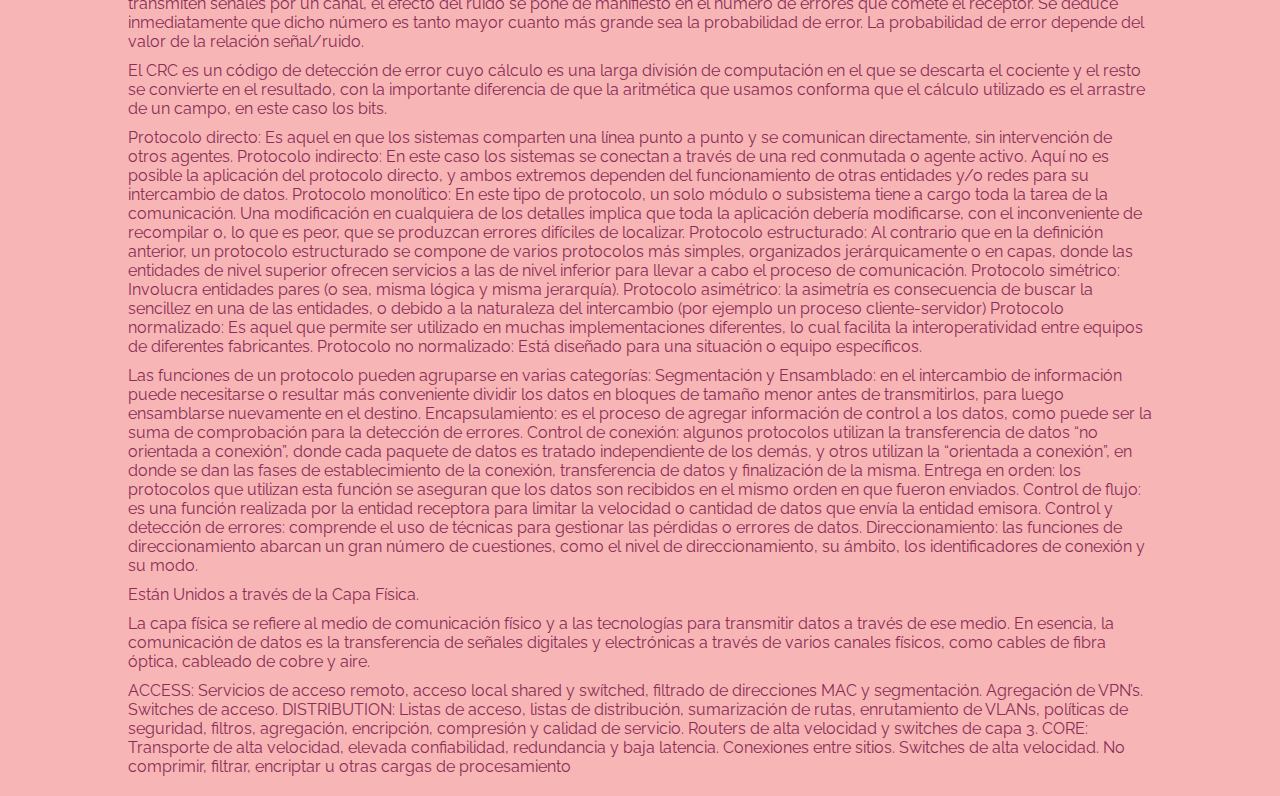
==== commit f54e424b: "Conexion con index y link a parciales" ====
--- a/index.html
+++ b/index.html
@@ -11,12 +11,13 @@
         <nav class="nav">
             <ul>
                 <li><a href="#">Tecnología de redes</a> </li>
-                <li><a href="#">Seguridad y calidad en aplicaciones web</a> </li>
+                <li><a href="Scaw.html">Seguridad y calidad en aplicaciones web</a> </li>
             </ul>
         </nav>
     </header>
     <main class="container">
         <section class="class">
+            <button onclick="printPage()">Imprimir</button>
             <h2 class="subtitle">Clase 1</h2>
             <h3>Comunicaciones</h3>
             <iframe src="./assets/Clase1-redes.pdf" width="1000" height="600" style="border: none;"></iframe>
@@ -217,5 +218,10 @@
         </section>
 
     </main>
+    <script>
+        function printPage() {
+            window.print();
+        }
+    </script>
 </body>
 </html>
--- a/css/styles.css
+++ b/css/styles.css
@@ -13,7 +13,7 @@
     flex-direction: column;
     background-color: #882e58;
     color: #f8b5b5;
-    height: 200px;
+    height: 100px;
 }
 .courses ul{
     display: flex;
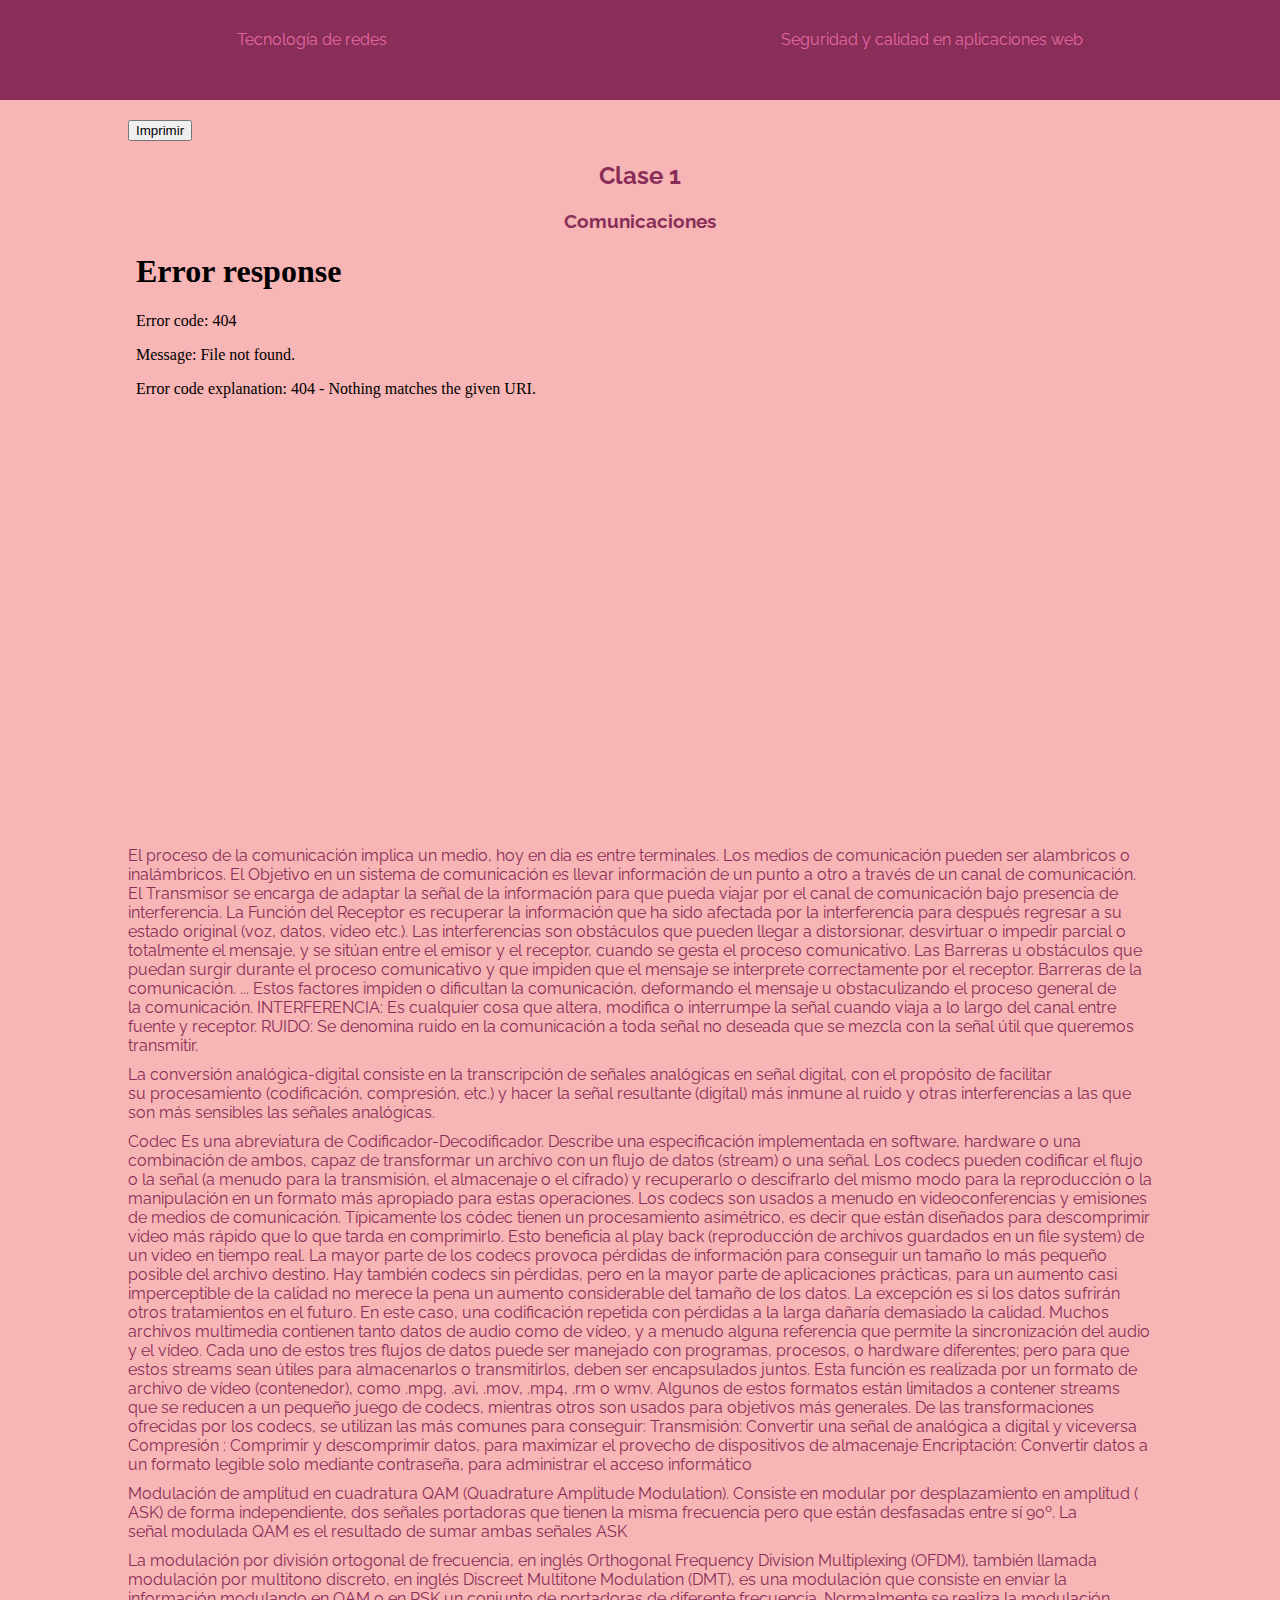
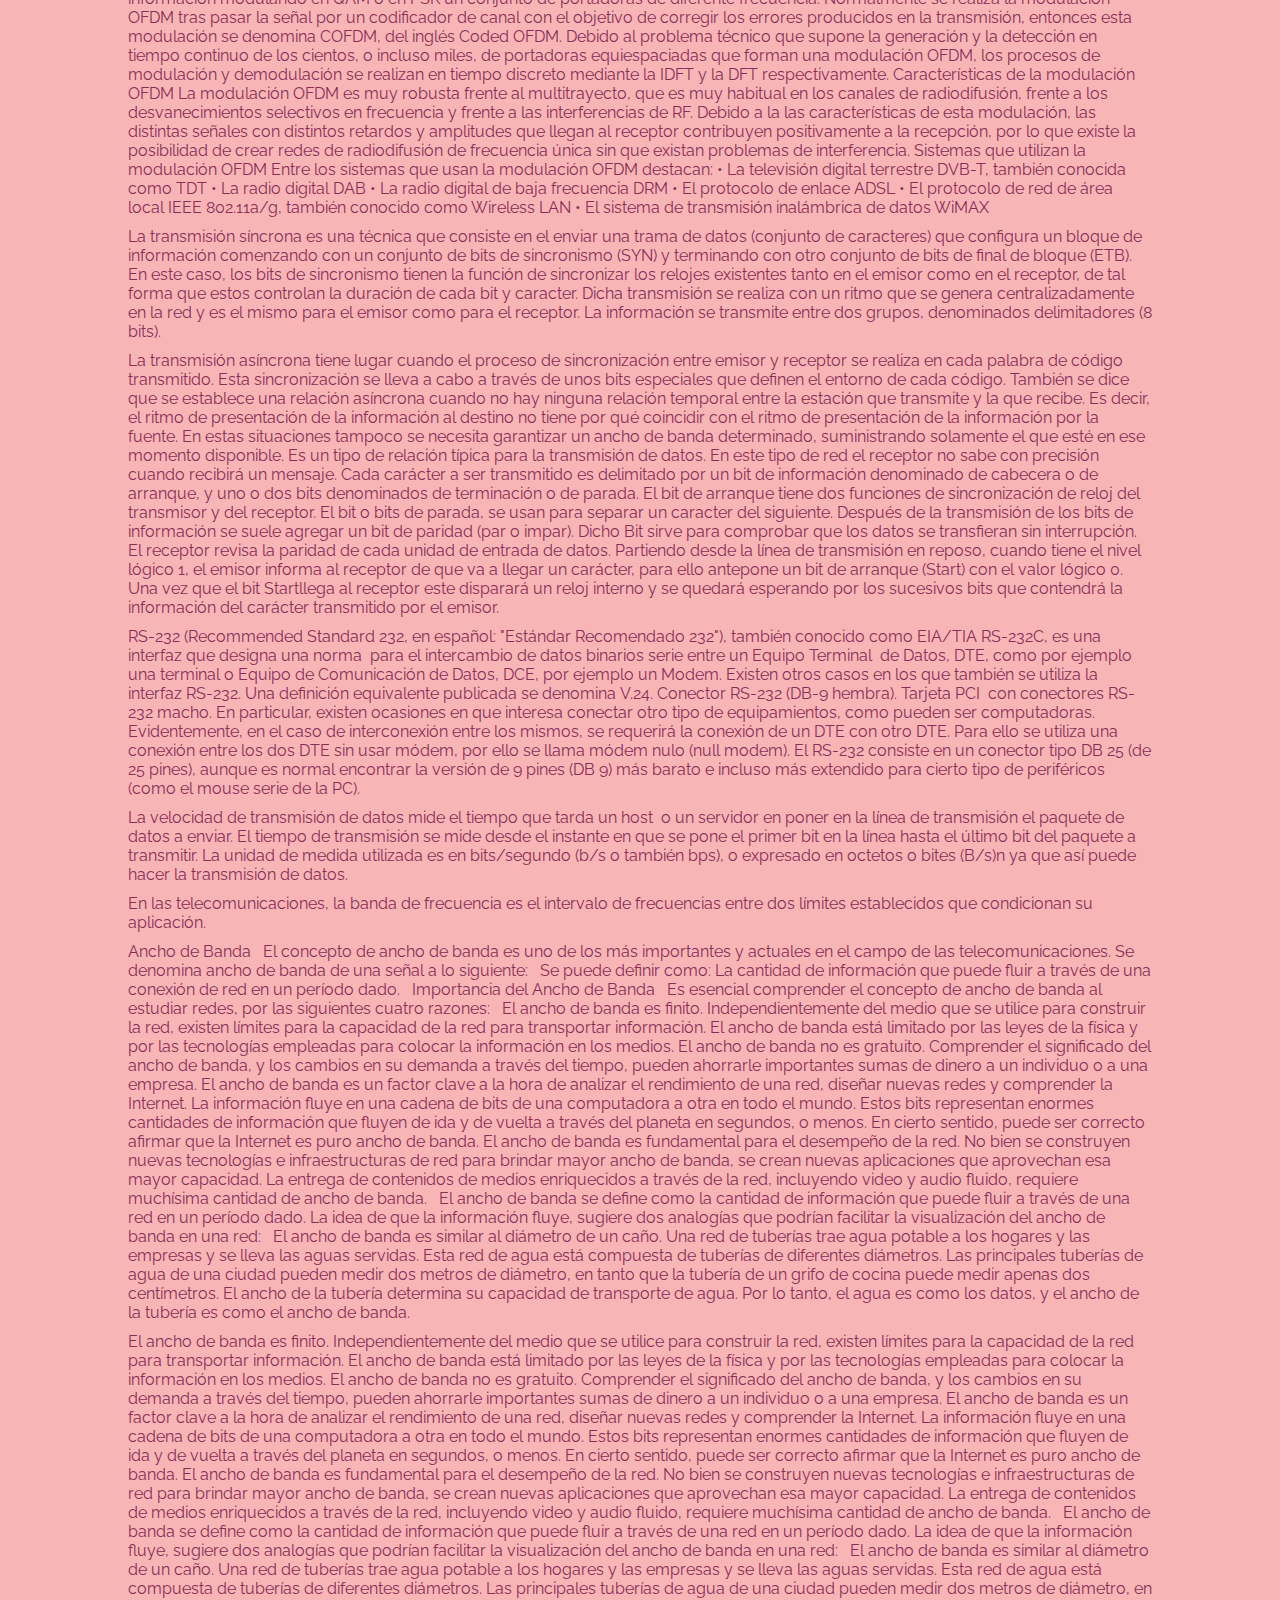
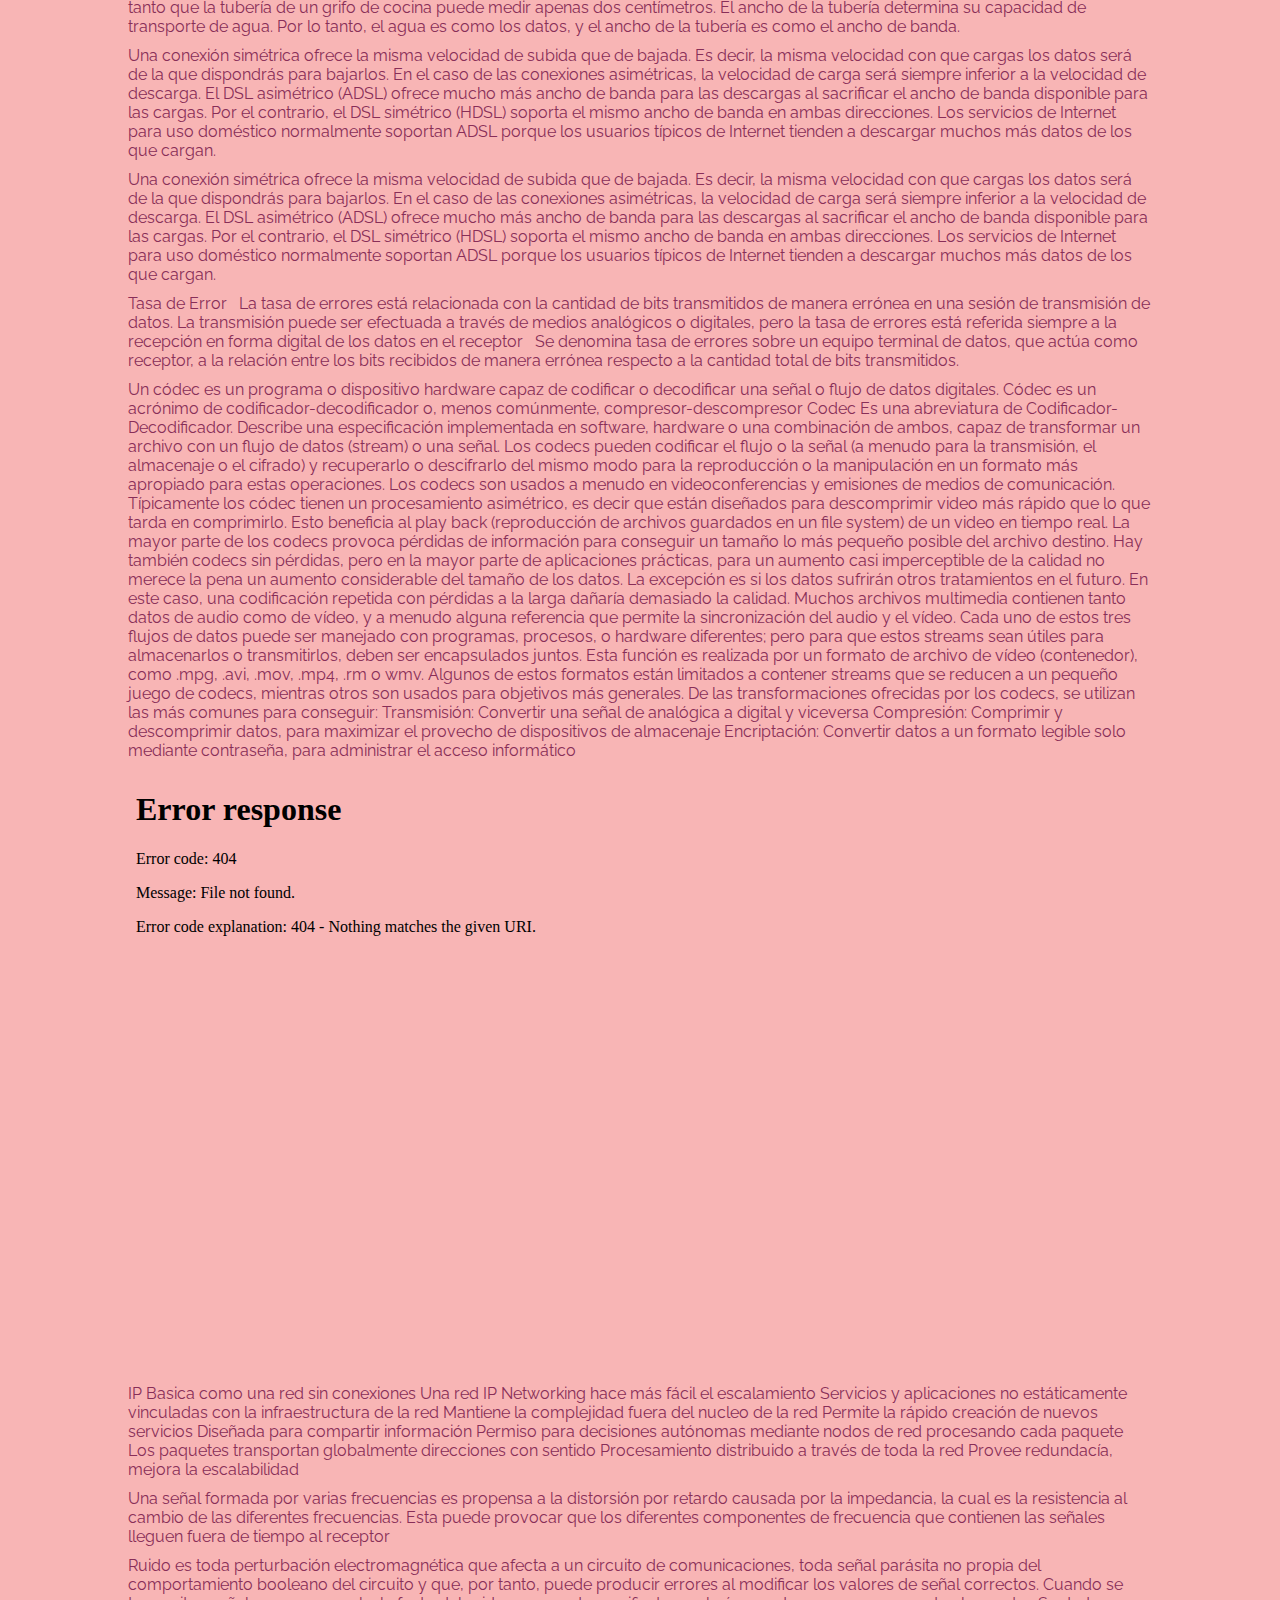
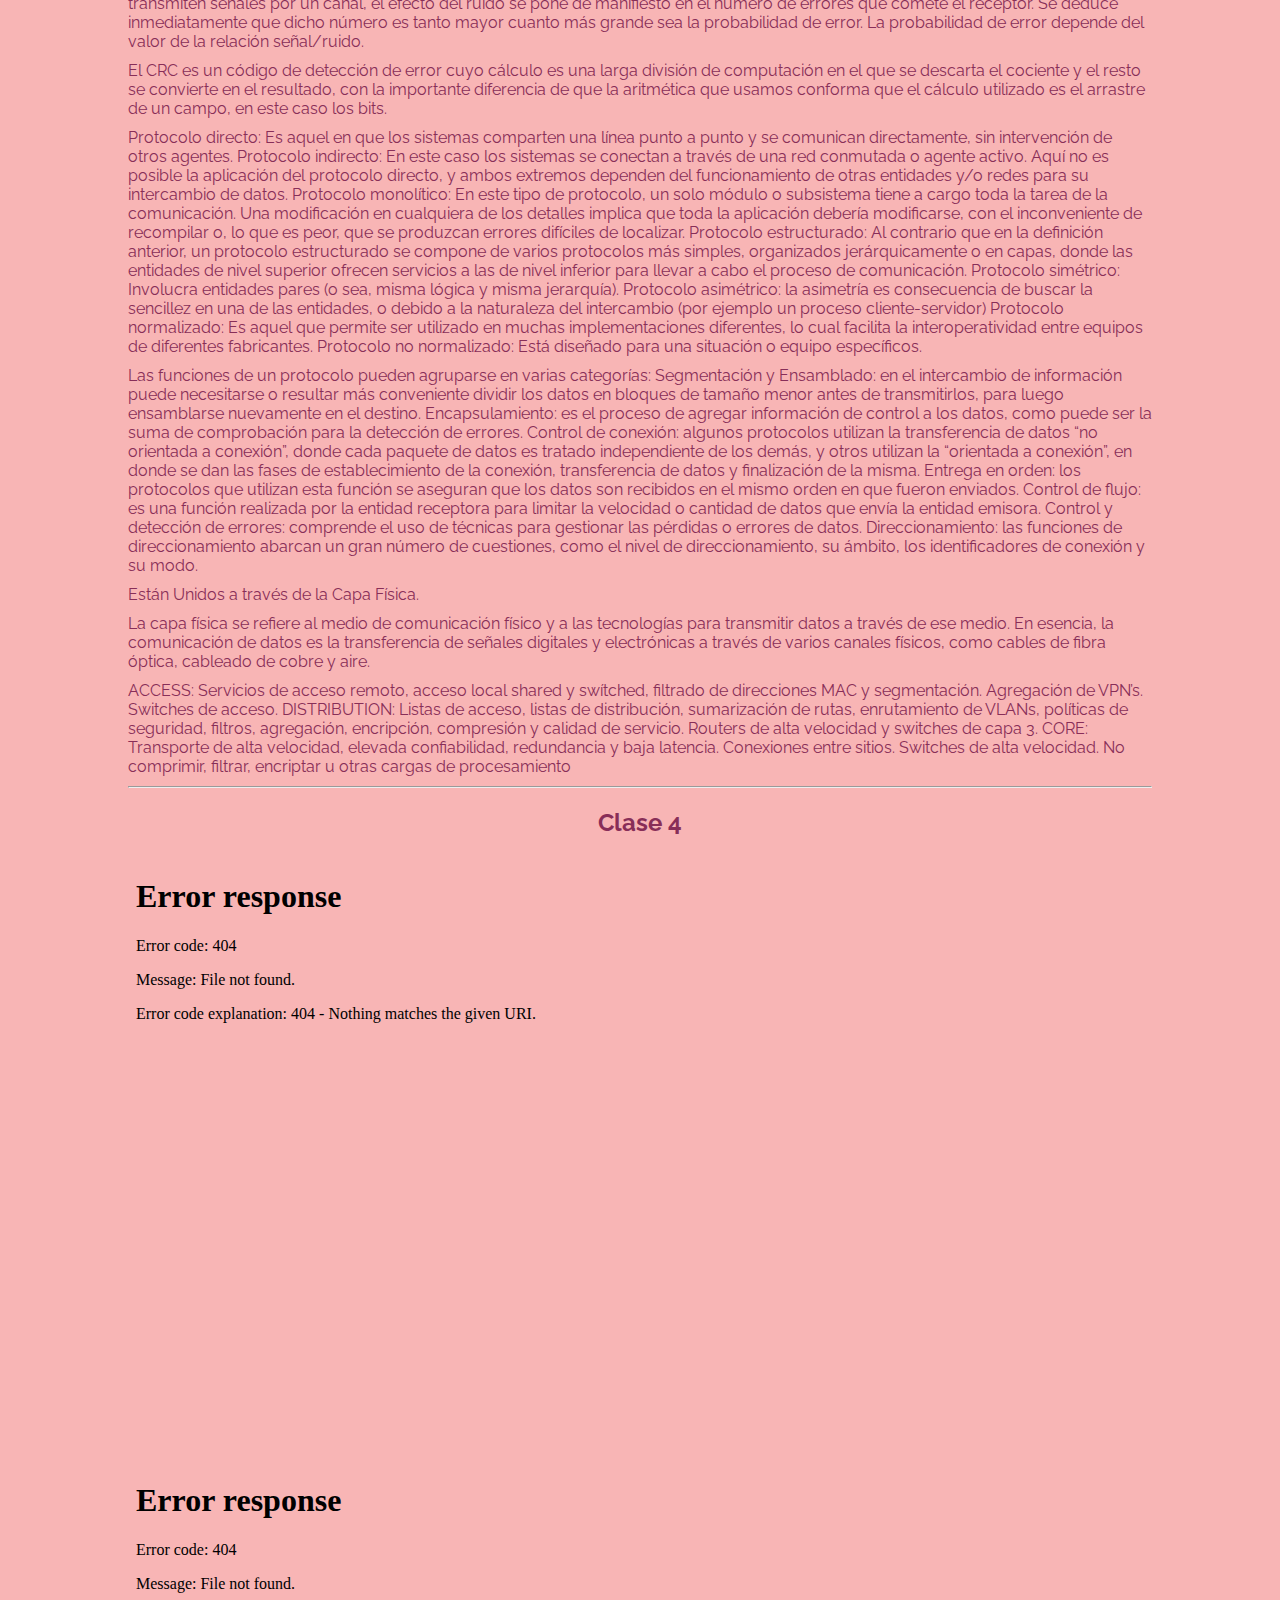
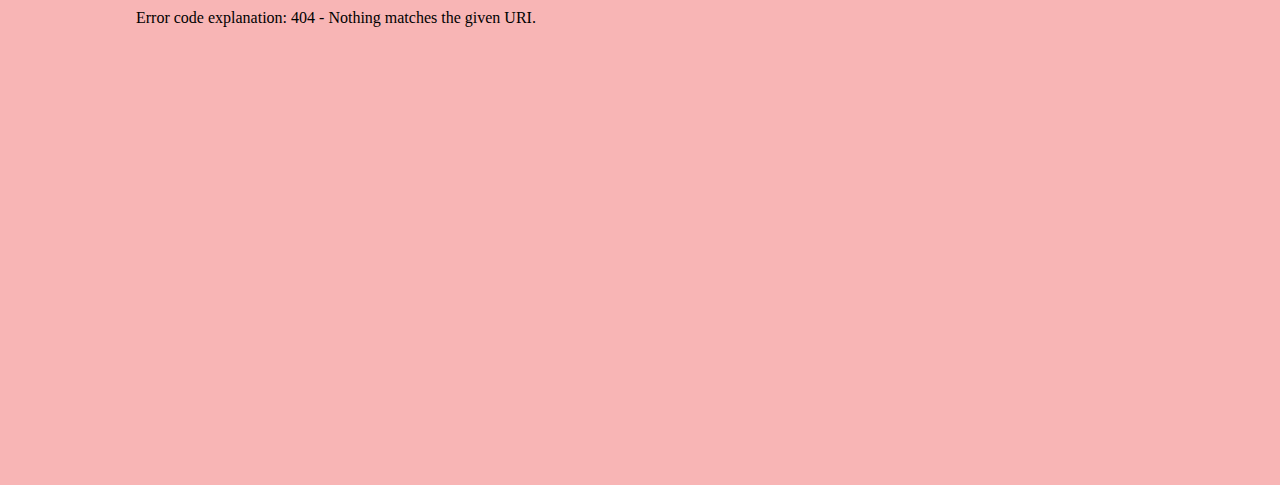
==== commit 3e2bf7f6: "Clase 4 redes" ====
--- a/index.html
+++ b/index.html
@@ -213,10 +213,14 @@
 
                 DISTRIBUTION: Listas de acceso, listas de distribución, sumarización de rutas, enrutamiento de VLANs, políticas de seguridad, filtros, agregación, encripción, compresión y calidad de servicio. Routers de alta velocidad y switches de capa 3.
 
-
                 CORE: Transporte de alta velocidad, elevada confiabilidad, redundancia y baja latencia. Conexiones entre sitios. Switches de alta velocidad. No comprimir, filtrar, encriptar u otras cargas de procesamiento</p>
         </section>
-
+        <hr>
+        <section class="class">
+            <h2 class="subtitle">Clase 4</h2>
+            <iframe src="./assets/3-0-2-Tecbared-Introcom-03-2024 - -1.pdf" width="1000" height="600" style="border: none;"></iframe>
+            <iframe src="./assets/3-0-4-Tecbared-Introcom-06-2024 - -1.pdf" width="1000" height="600" style="border: none;"></iframe>
+        </section>
     </main>
     <script>
         function printPage() {
--- a/css/styles.css
+++ b/css/styles.css
@@ -28,7 +28,12 @@
     list-style: none;
     padding: 30px;
 }
-
+h3{
+    text-align: center;
+}
+img{
+    width: 50%;
+}
 .nav ul li a, .courses ul li a{
     text-decoration: none;
     color: #e668a3;
@@ -40,6 +45,15 @@
 .container{
     margin: 20px auto;
     width: 80%;
+}
+.print{
+    cursor: pointer;
+    background-color: #882e58;
+    color: #e668a3;
+    border-radius: 10px;
+    padding: 10px 20px;
+    border: none;
+    outline: none;
 }
 .content{
     padding: 10px;
@@ -82,3 +96,28 @@
     flex-direction: column;
     gap: 5px;
 }
+.questions{
+    list-style-type: upper-latin;
+}
+.correct{
+    background-color: rgb(96, 222, 96);
+    font-style: italic;
+    font-weight: bold;
+    text-decoration: underline;
+}
+/*Esconder y mostrar el pdf*/
+.pdf-container {
+    display: none;
+    margin-top: 10px;
+}
+.pdf-container iframe {
+    width: 100%;
+    height: 500px;
+}
+.pdf-title {
+    cursor: pointer;
+    color: blue;
+    text-decoration: underline;
+    text-align: center;
+    margin: 10px auto;
+}
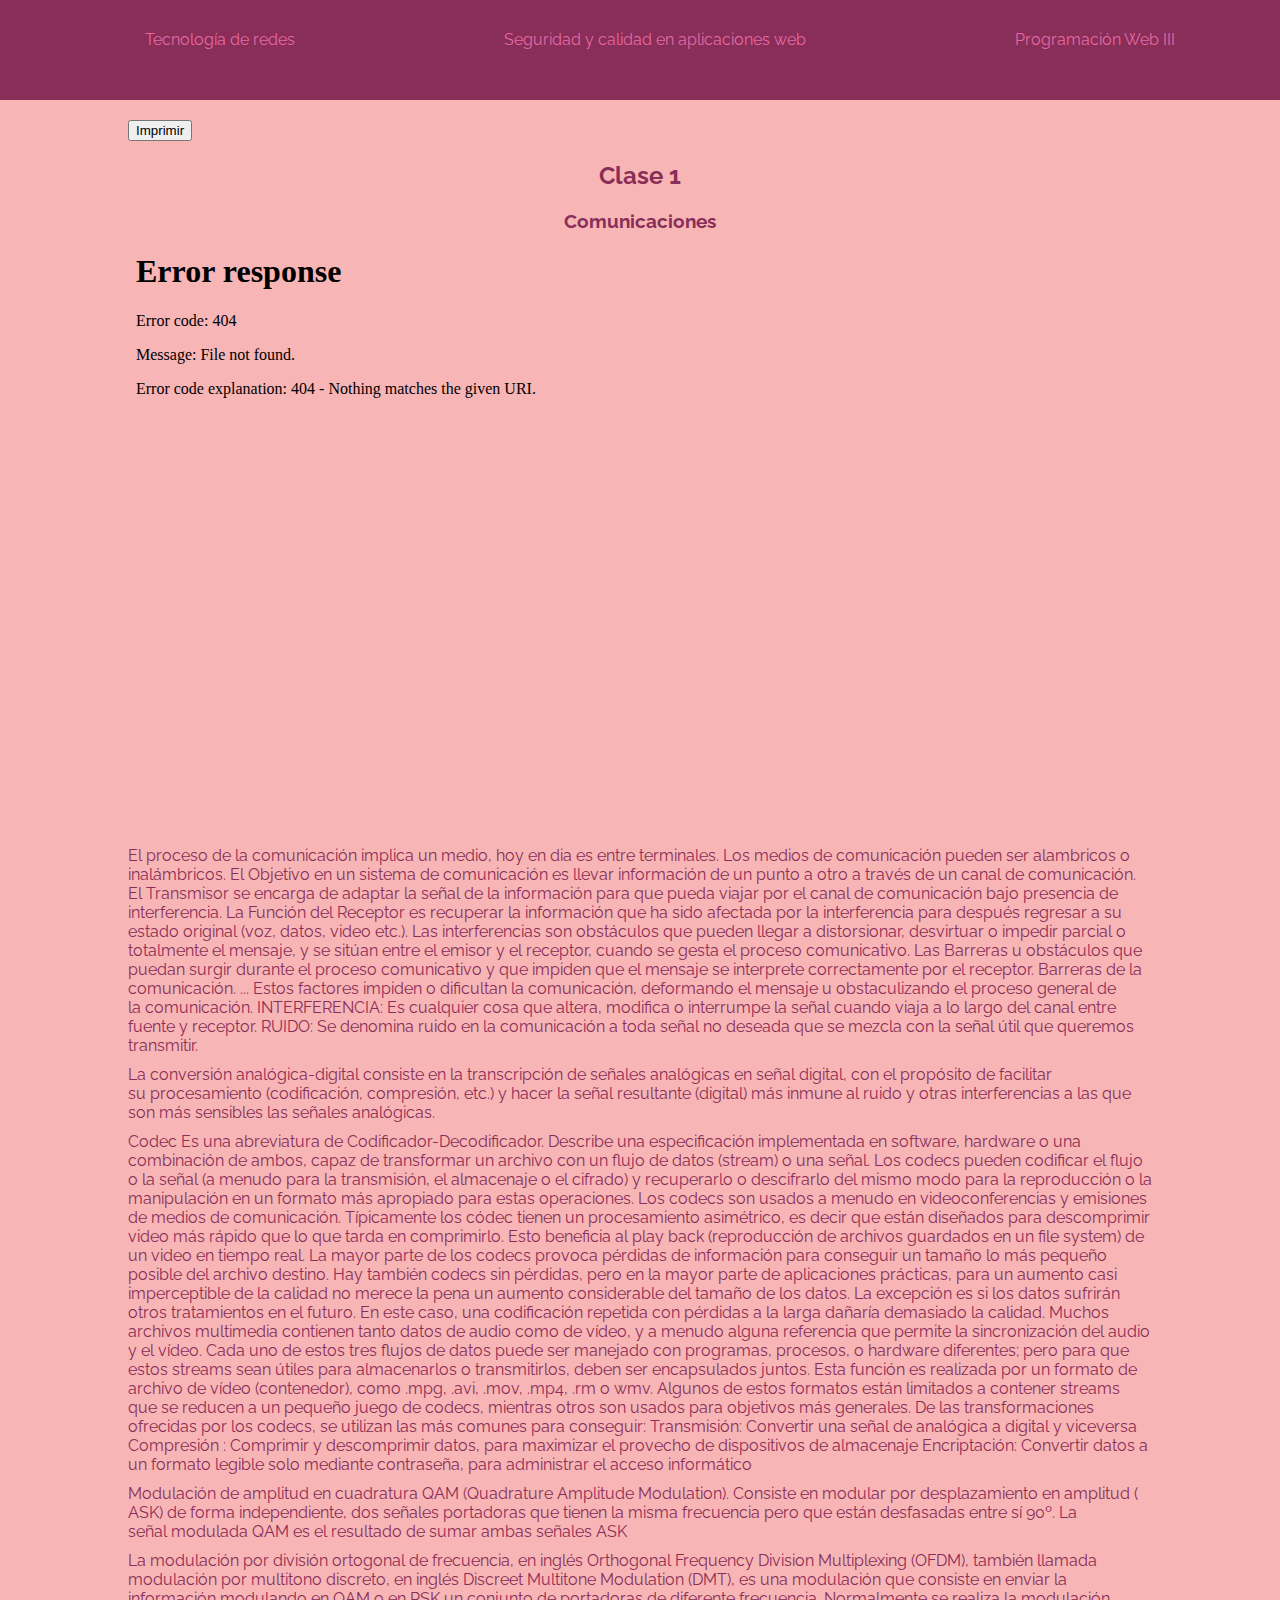
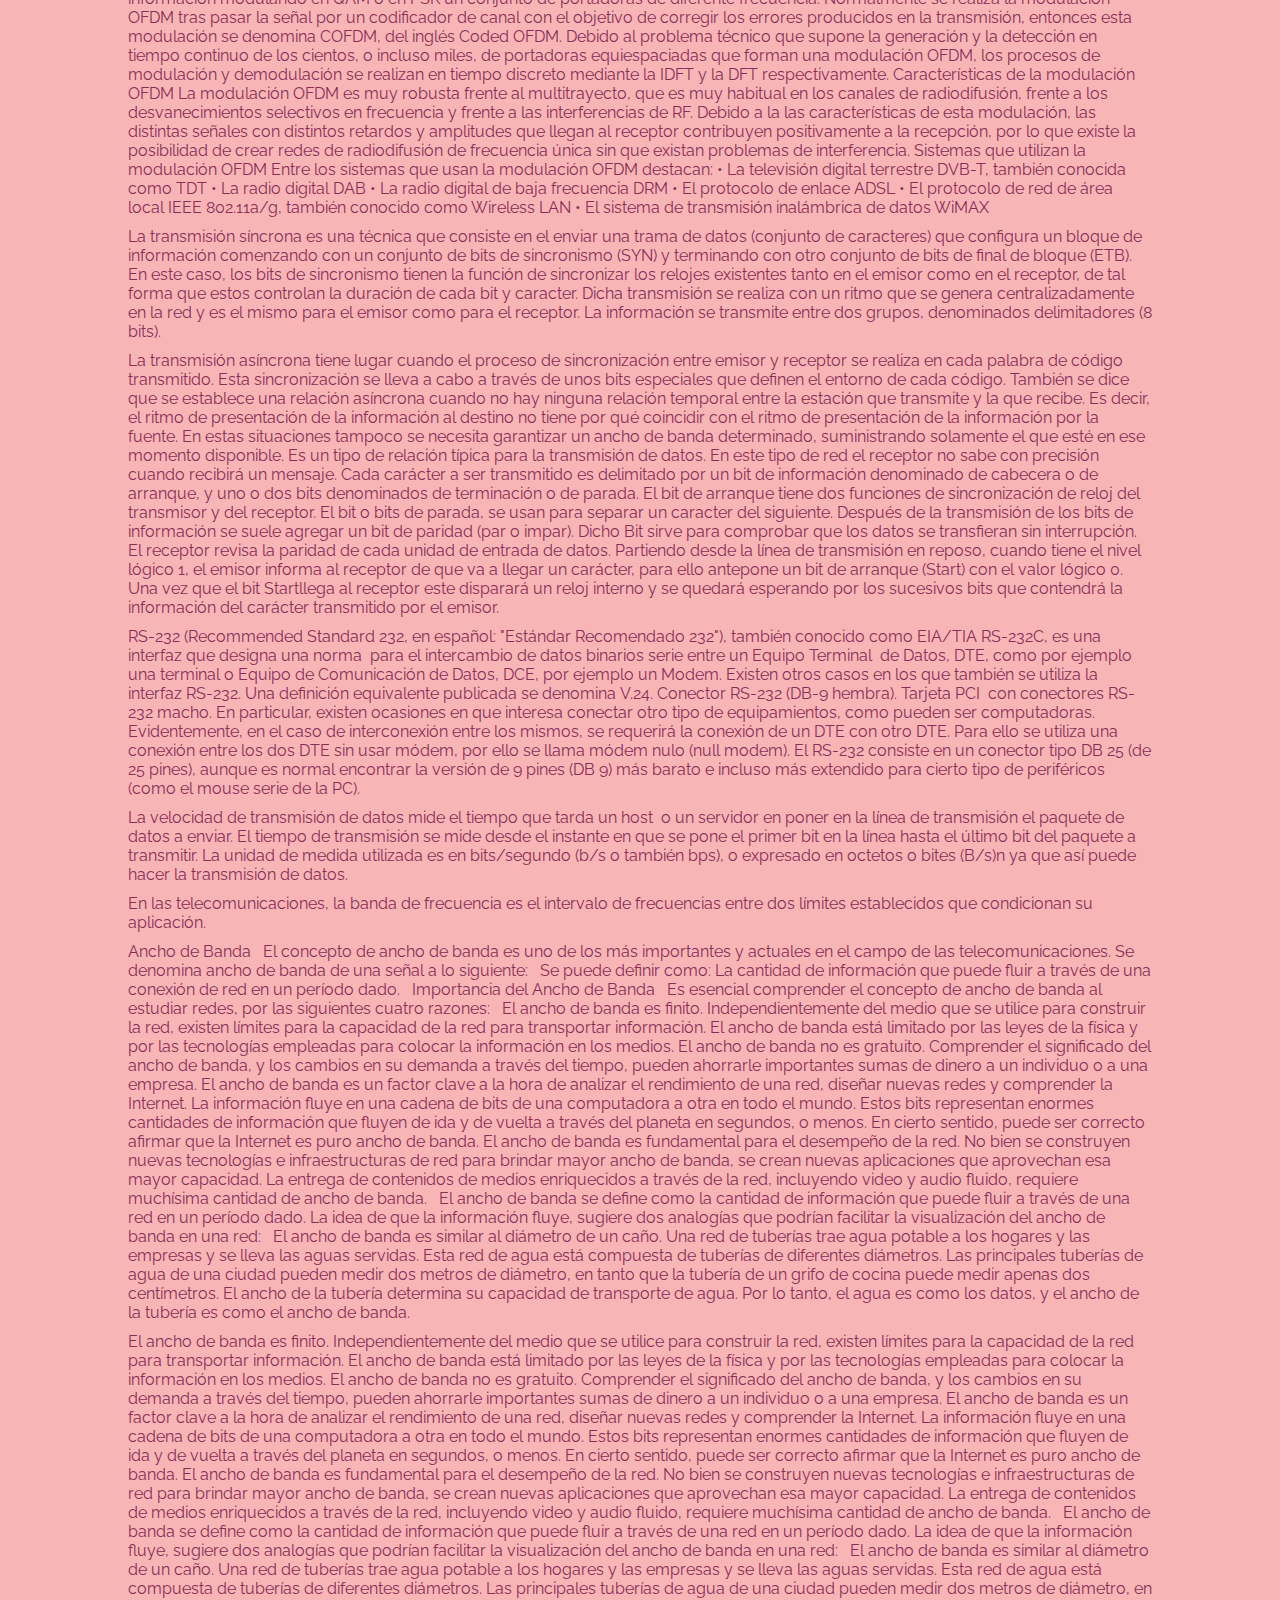
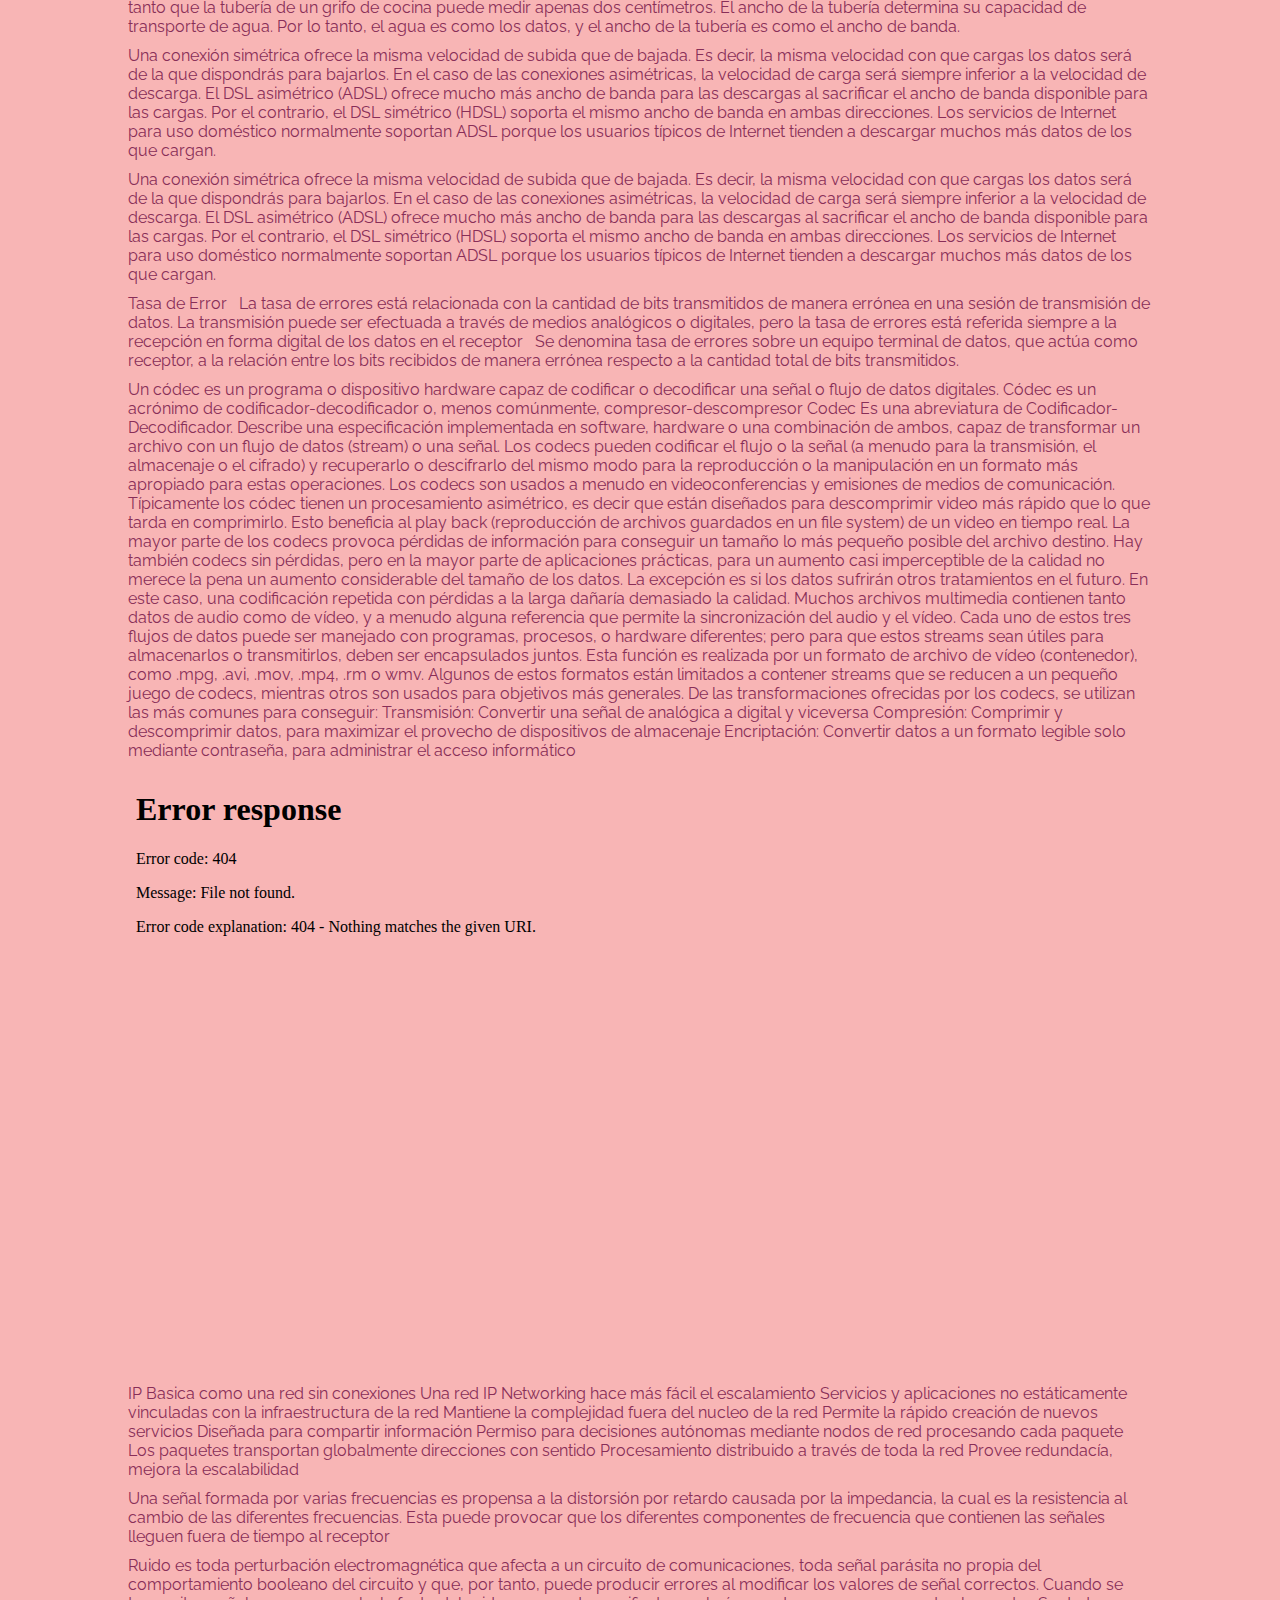
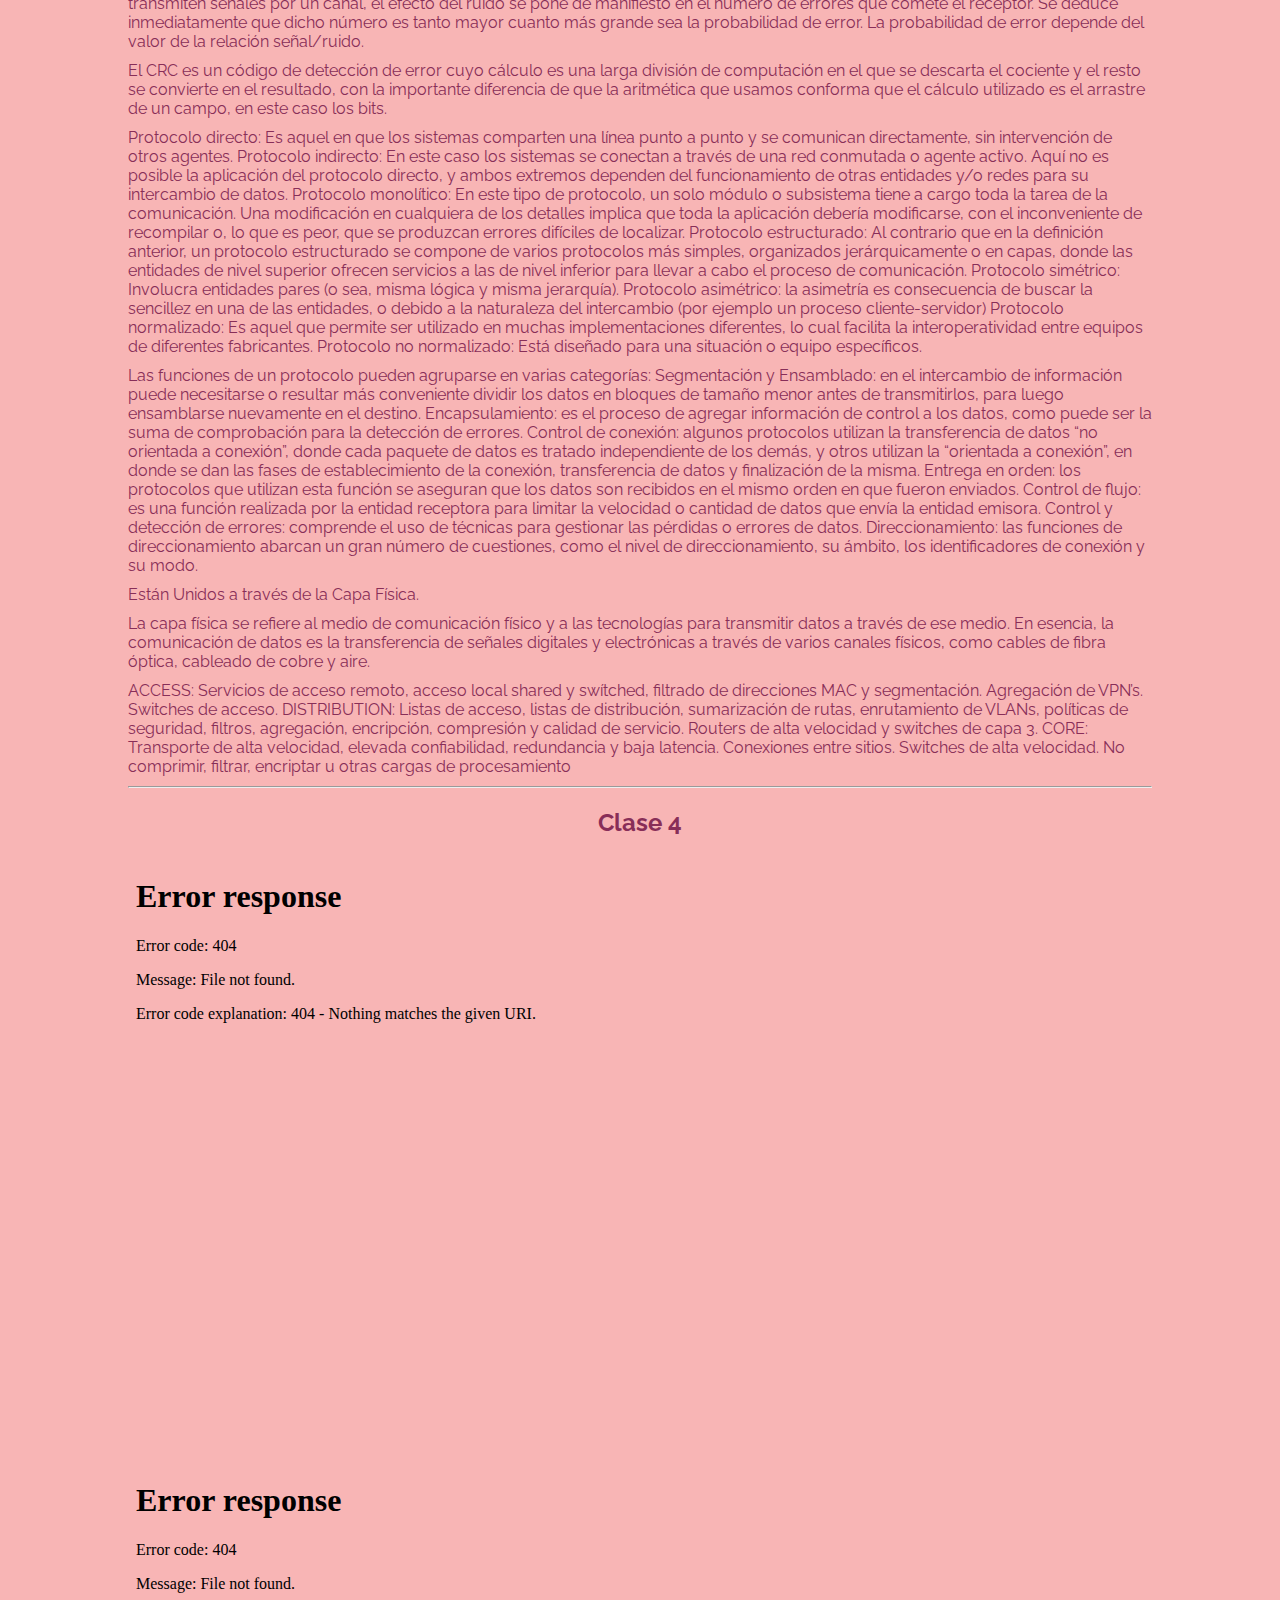
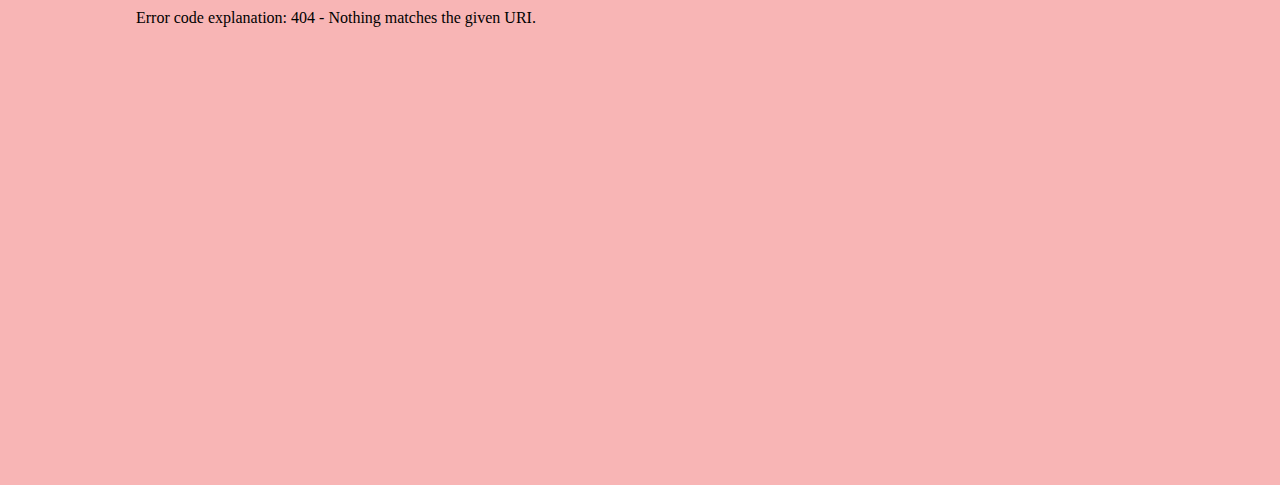
==== commit 8485f6ec: "Css linkeado y nueva pagina linkeada" ====
--- a/index.html
+++ b/index.html
@@ -12,6 +12,7 @@
             <ul>
                 <li><a href="#">Tecnología de redes</a> </li>
                 <li><a href="Scaw.html">Seguridad y calidad en aplicaciones web</a> </li>
+                <li><a href="pw3.html">Programación Web III</a> </li>
             </ul>
         </nav>
     </header>
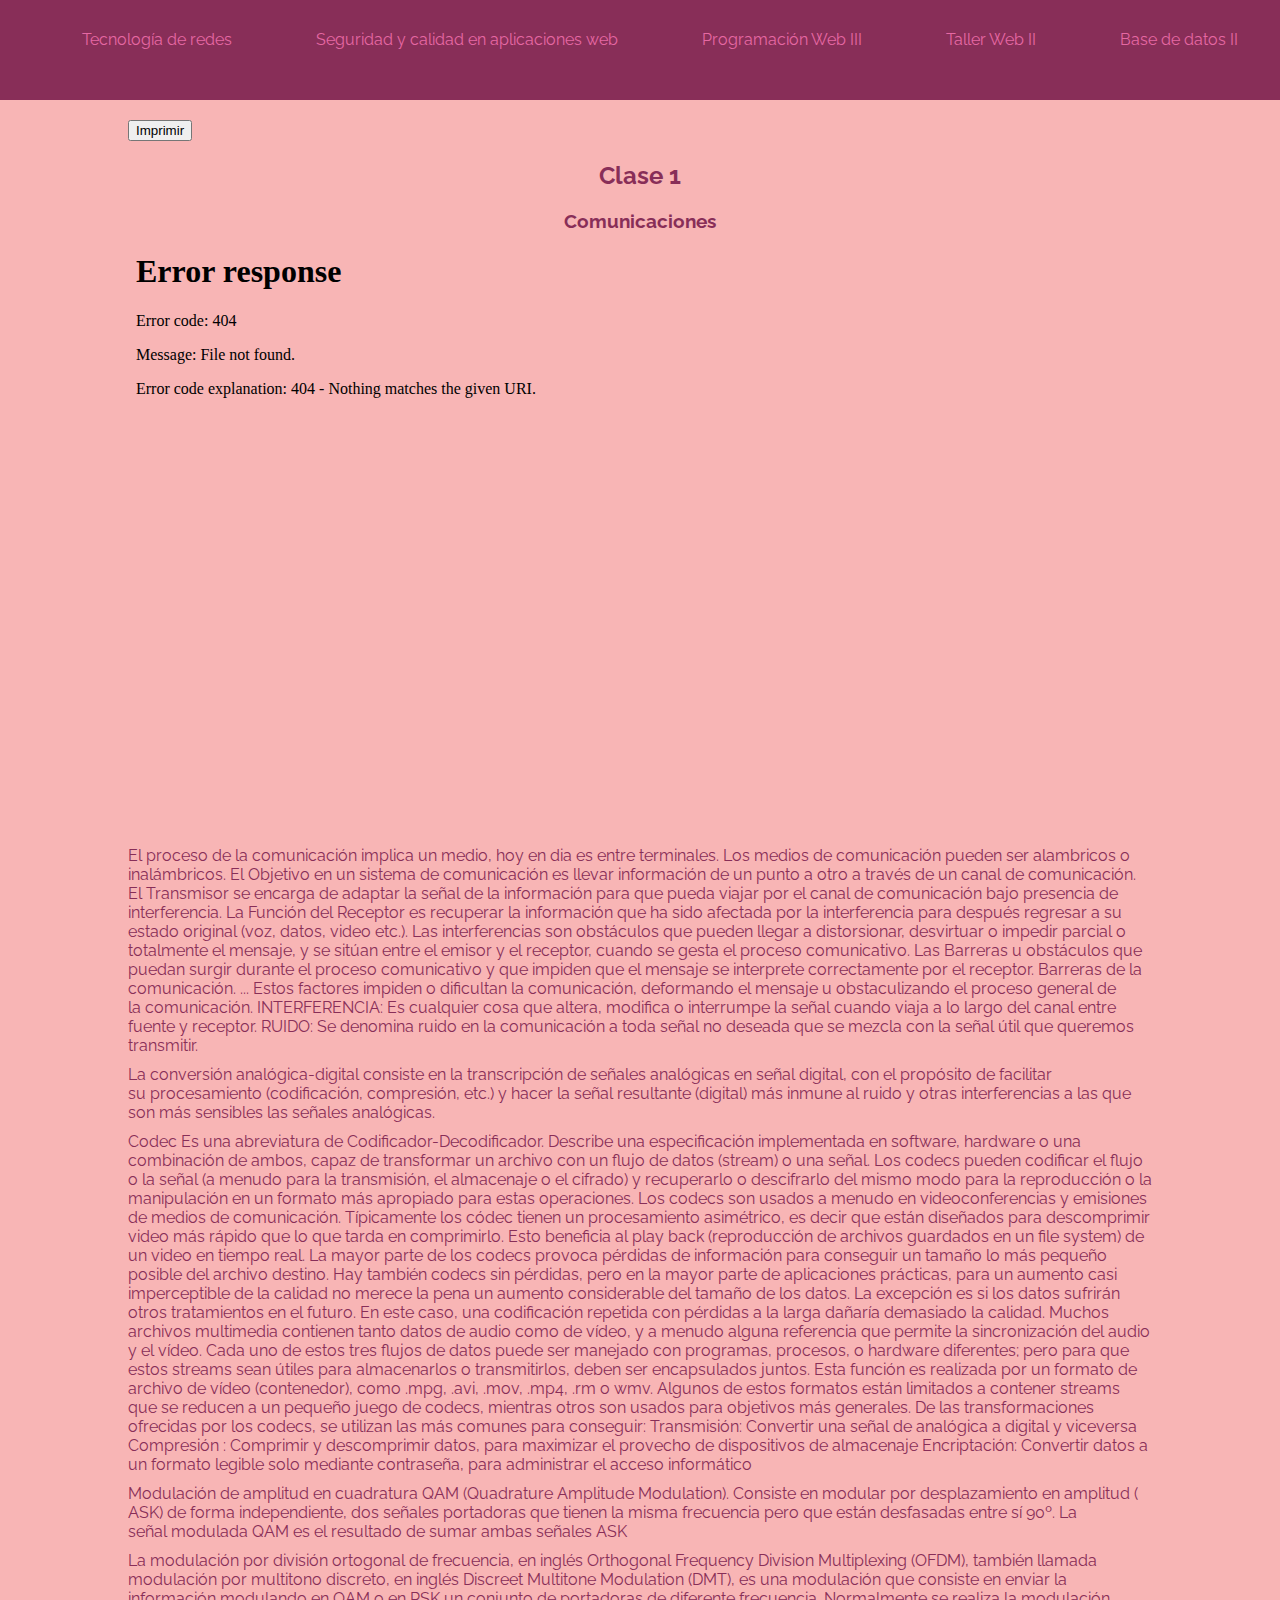
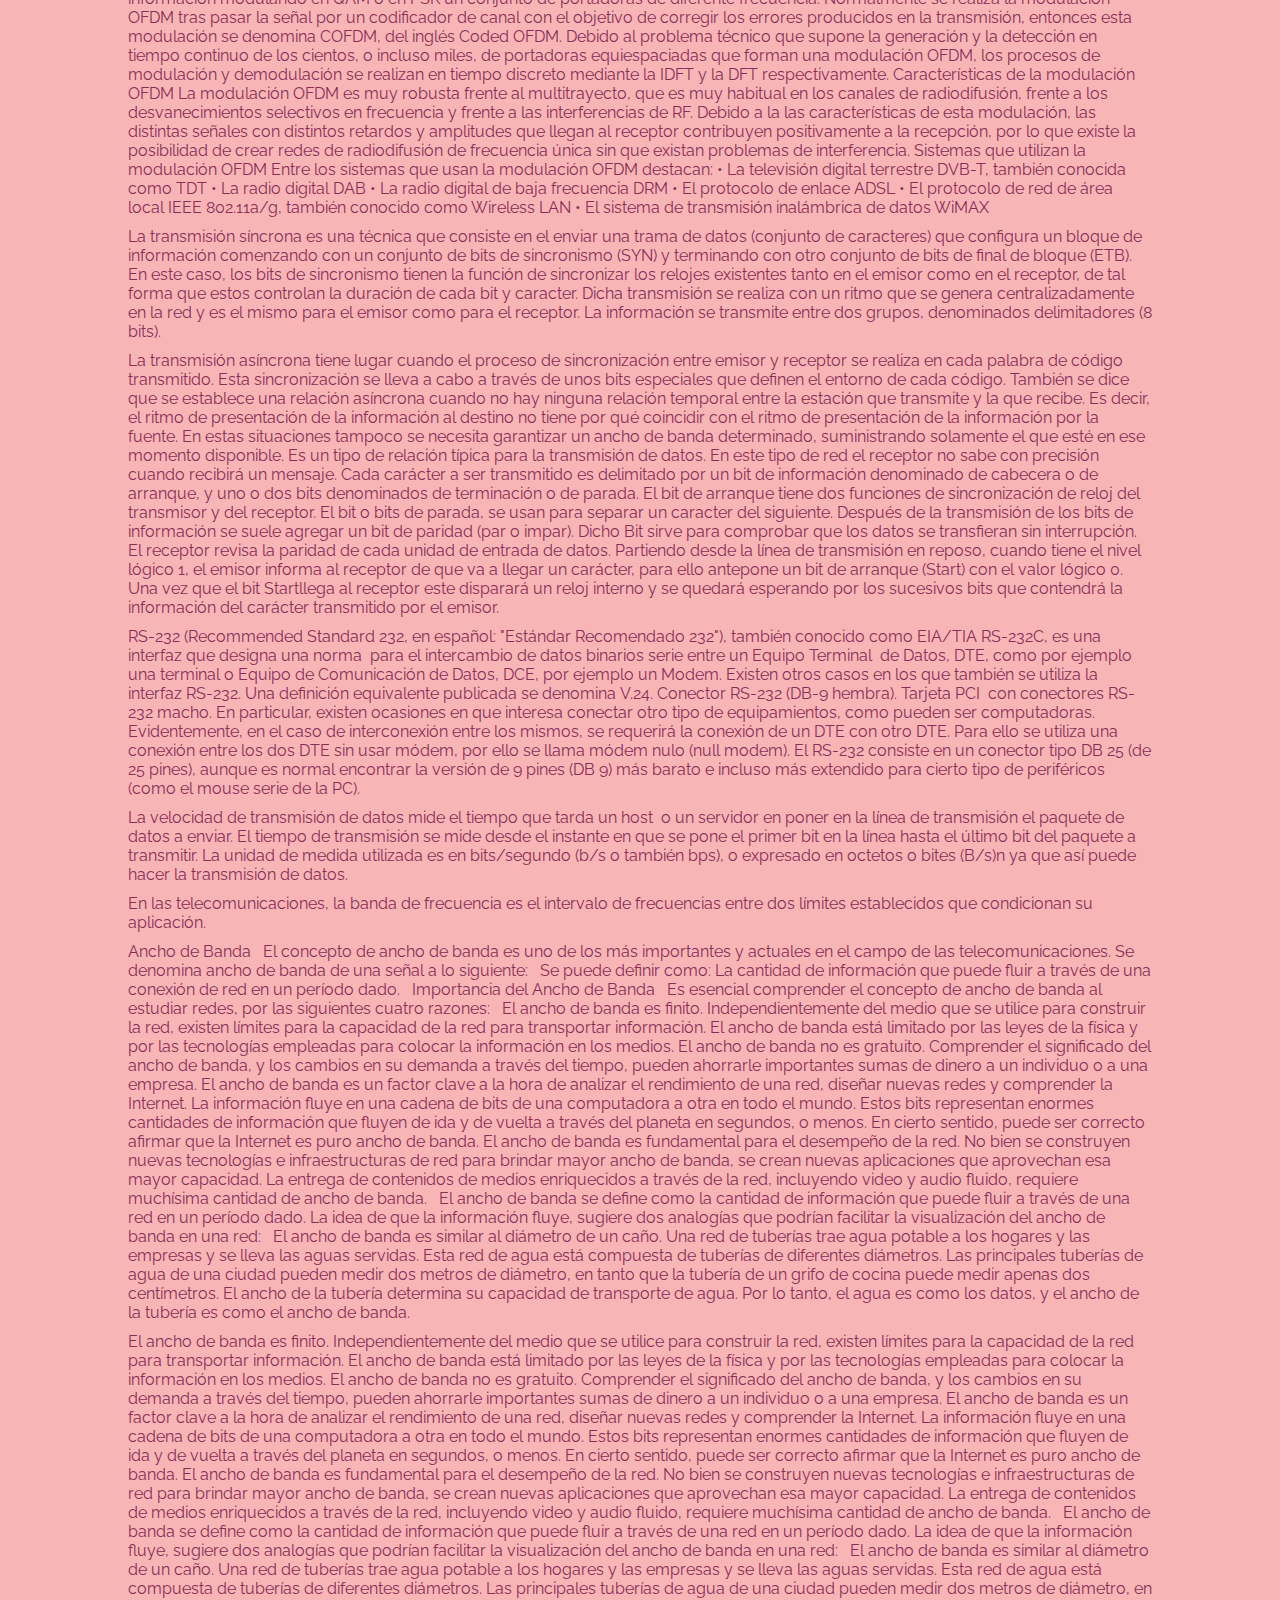
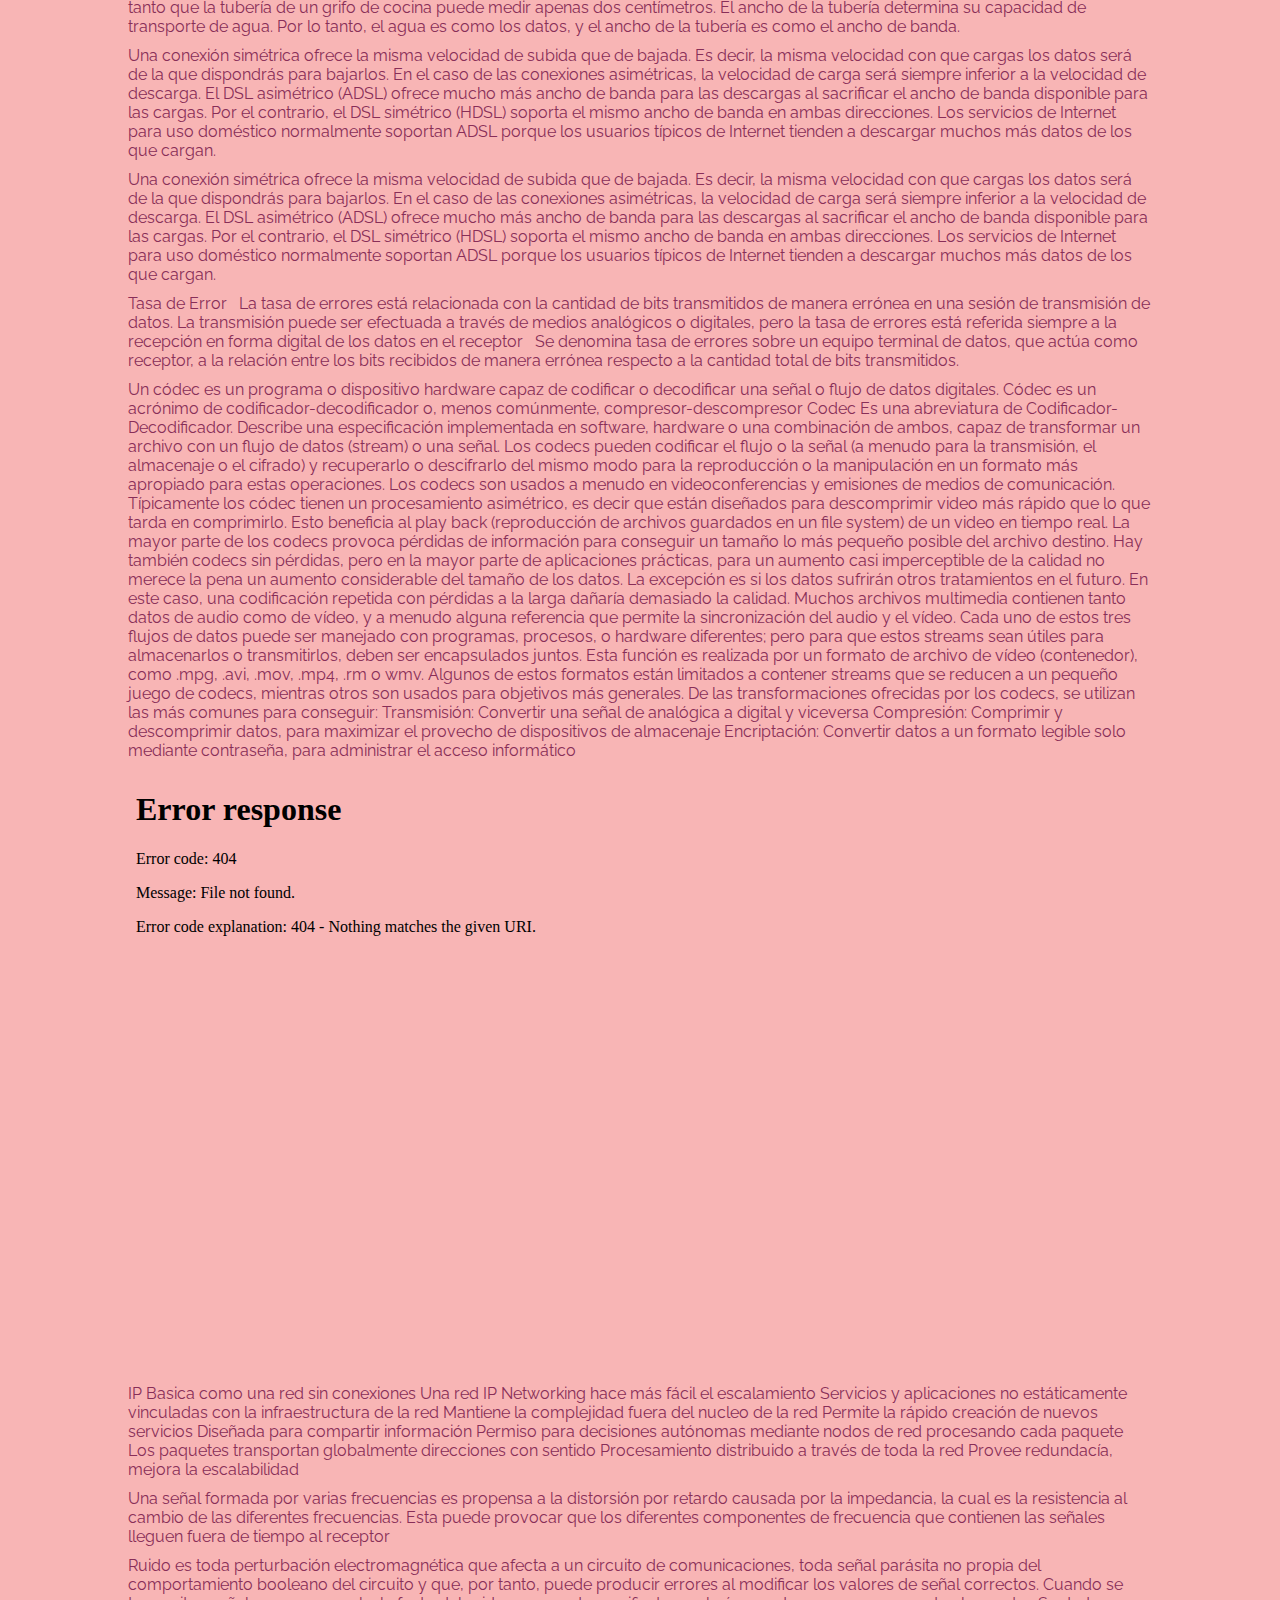
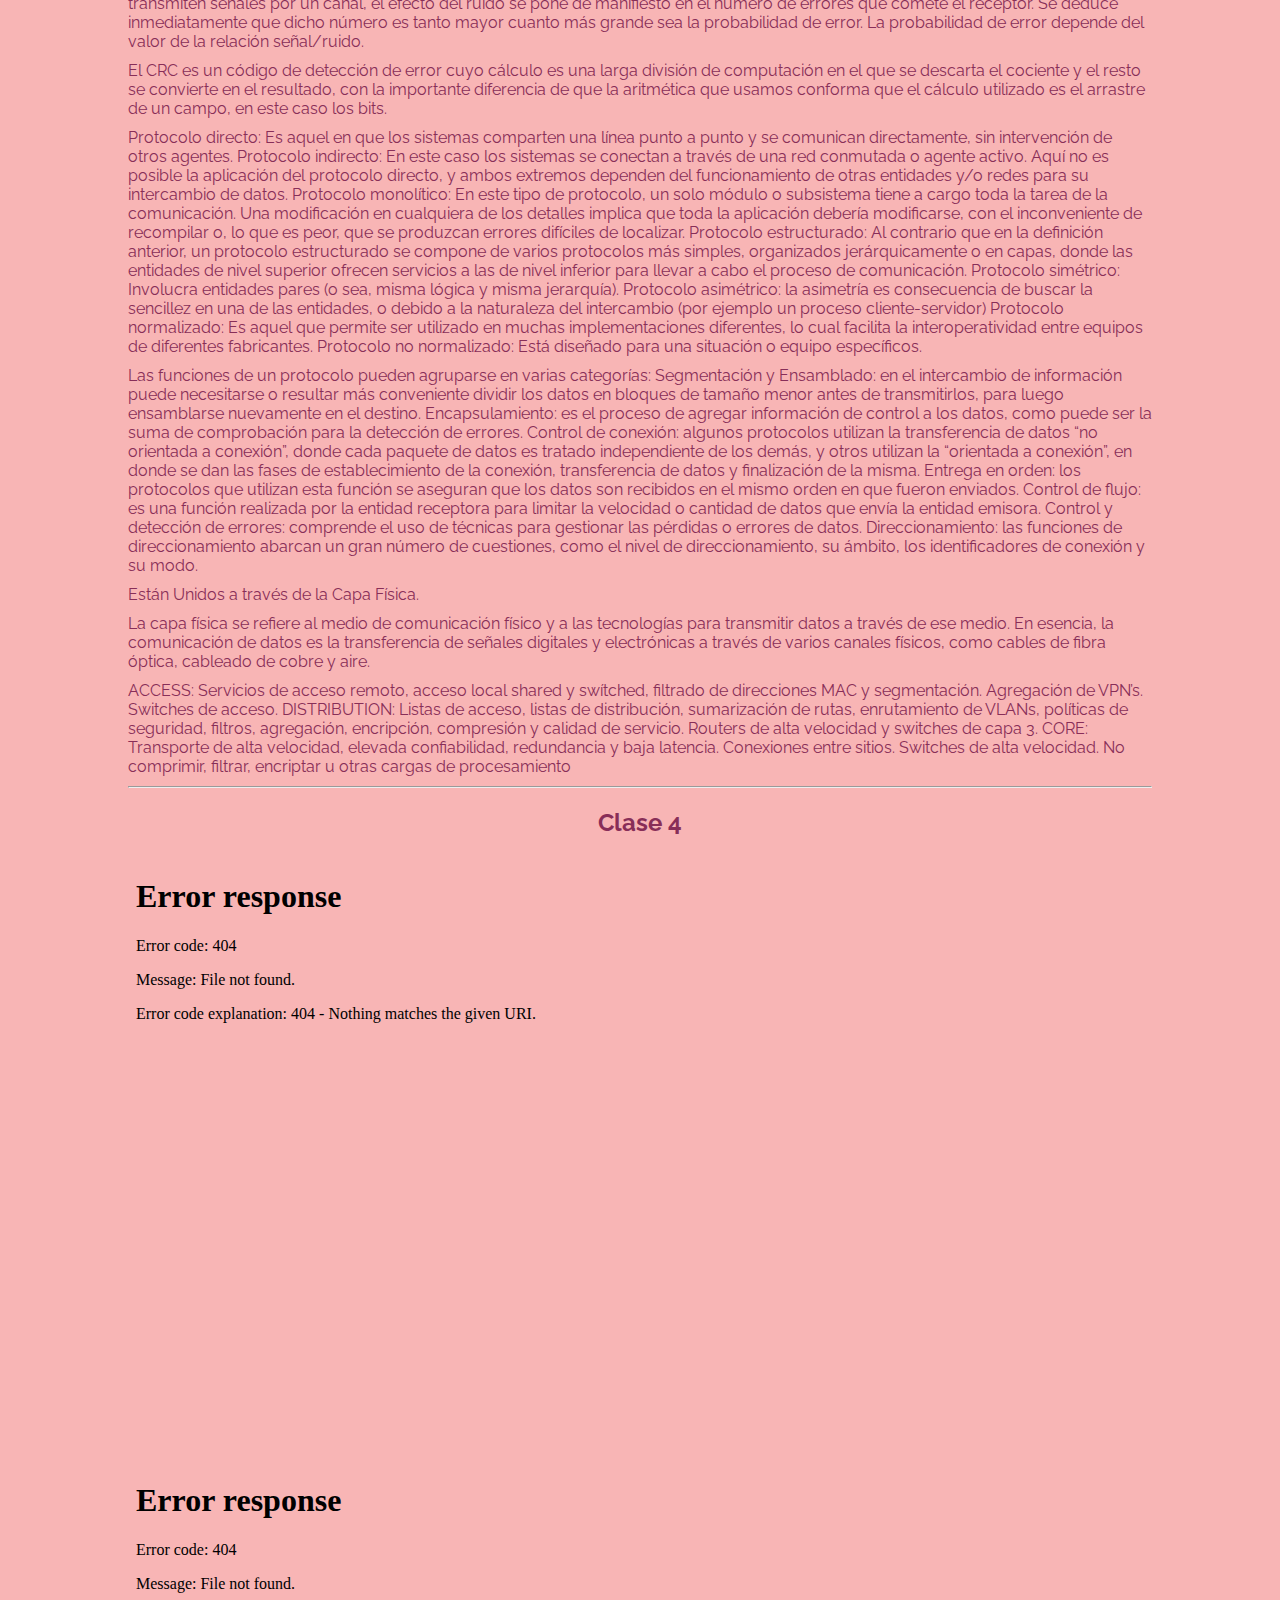
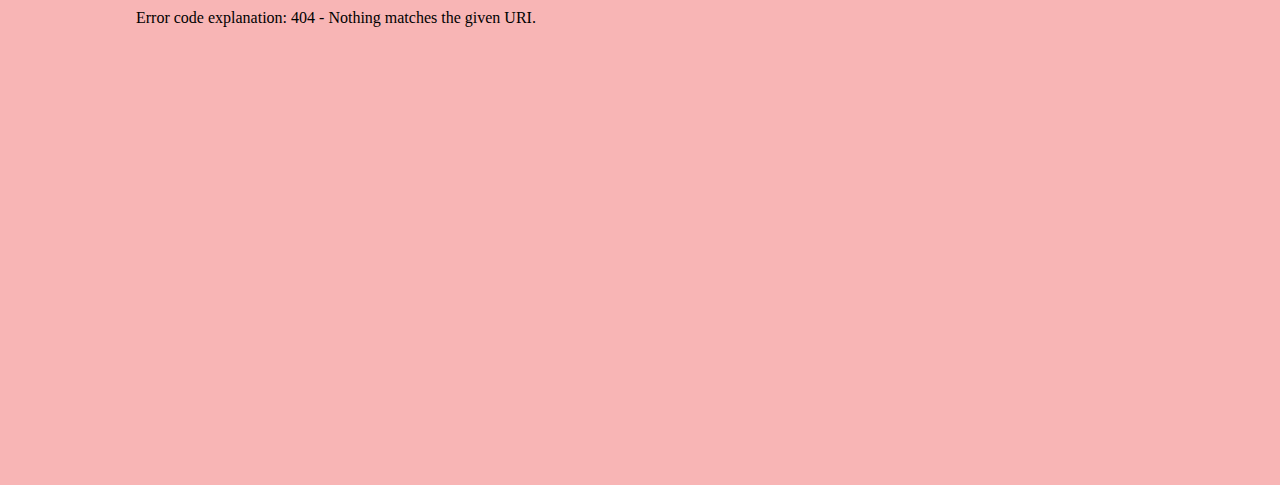
==== commit d44a39e3: "Links arreglados" ====
--- a/index.html
+++ b/index.html
@@ -13,6 +13,8 @@
                 <li><a href="#">Tecnología de redes</a> </li>
                 <li><a href="Scaw.html">Seguridad y calidad en aplicaciones web</a> </li>
                 <li><a href="pw3.html">Programación Web III</a> </li>
+                <li><a href="tallerDos.html">Taller Web II</a> </li>
+                <li><a href="bd2.html">Base de datos II</a> </li>
             </ul>
         </nav>
     </header>
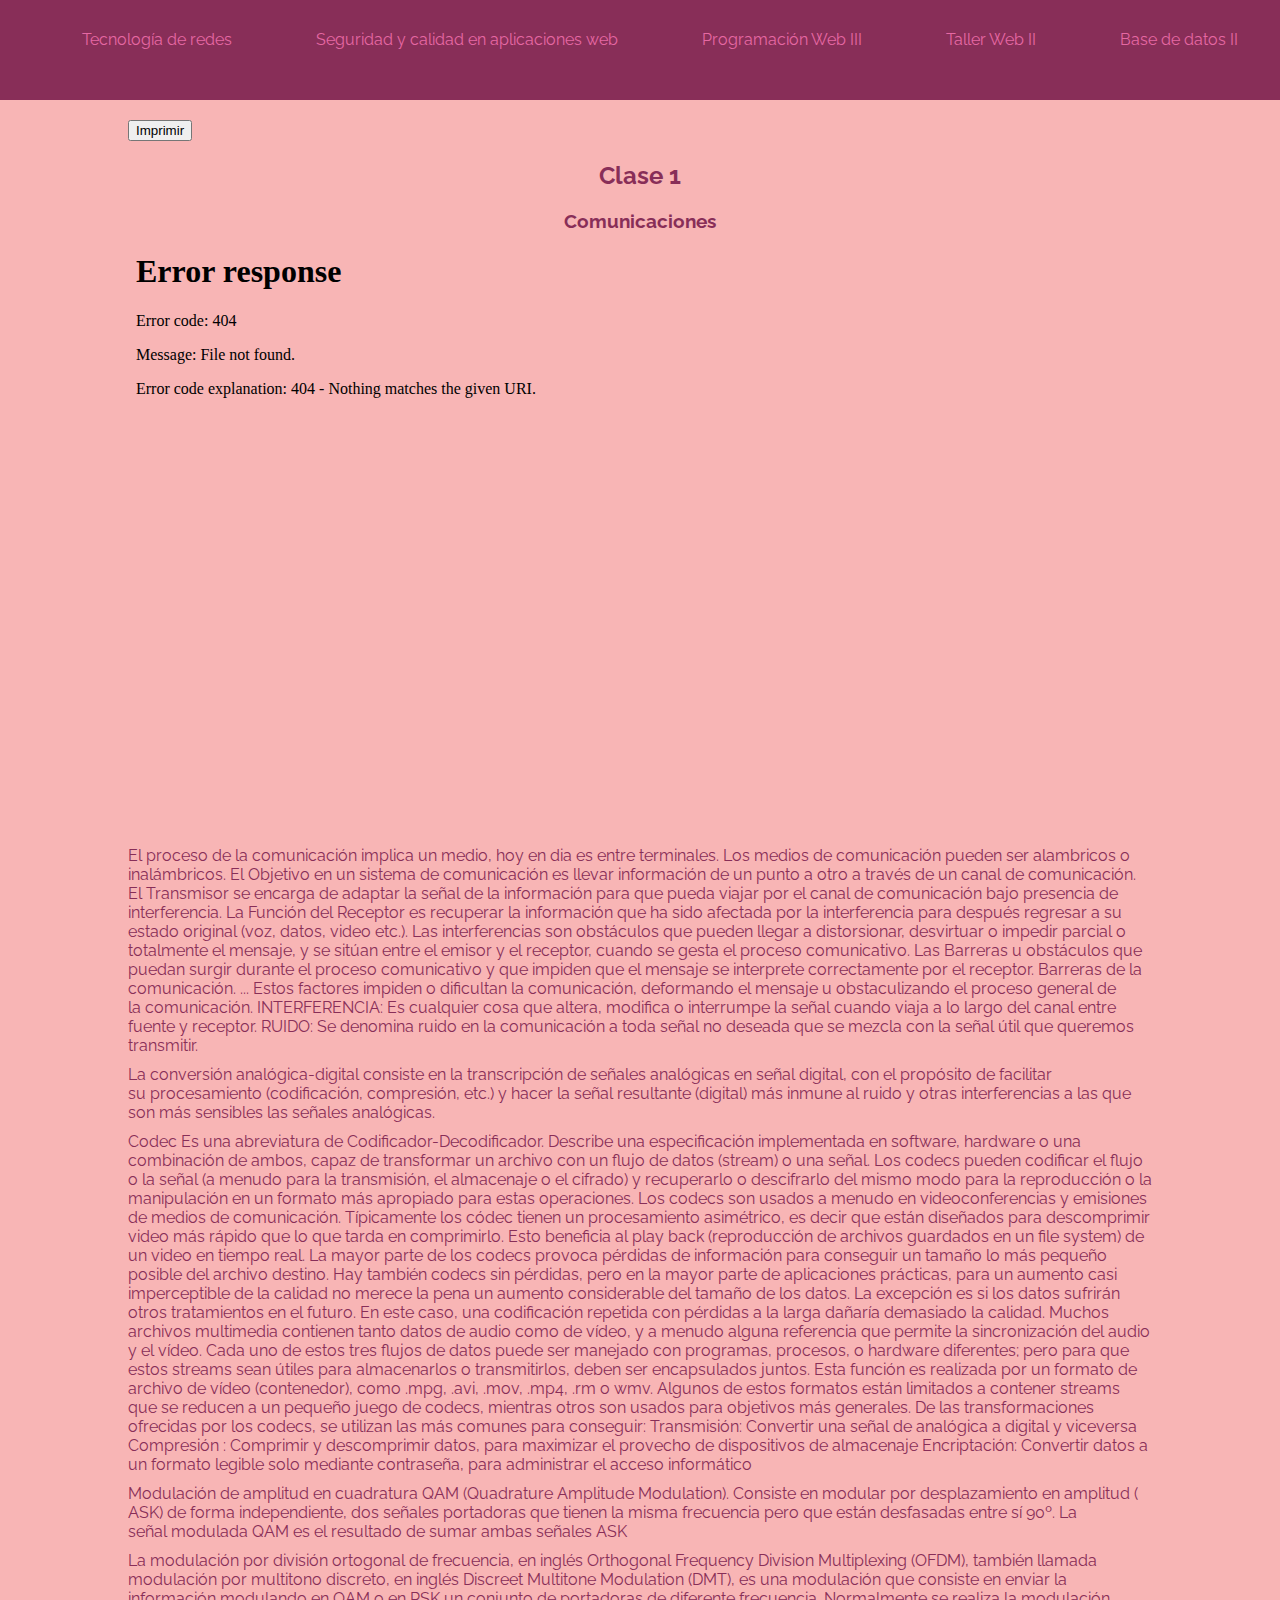
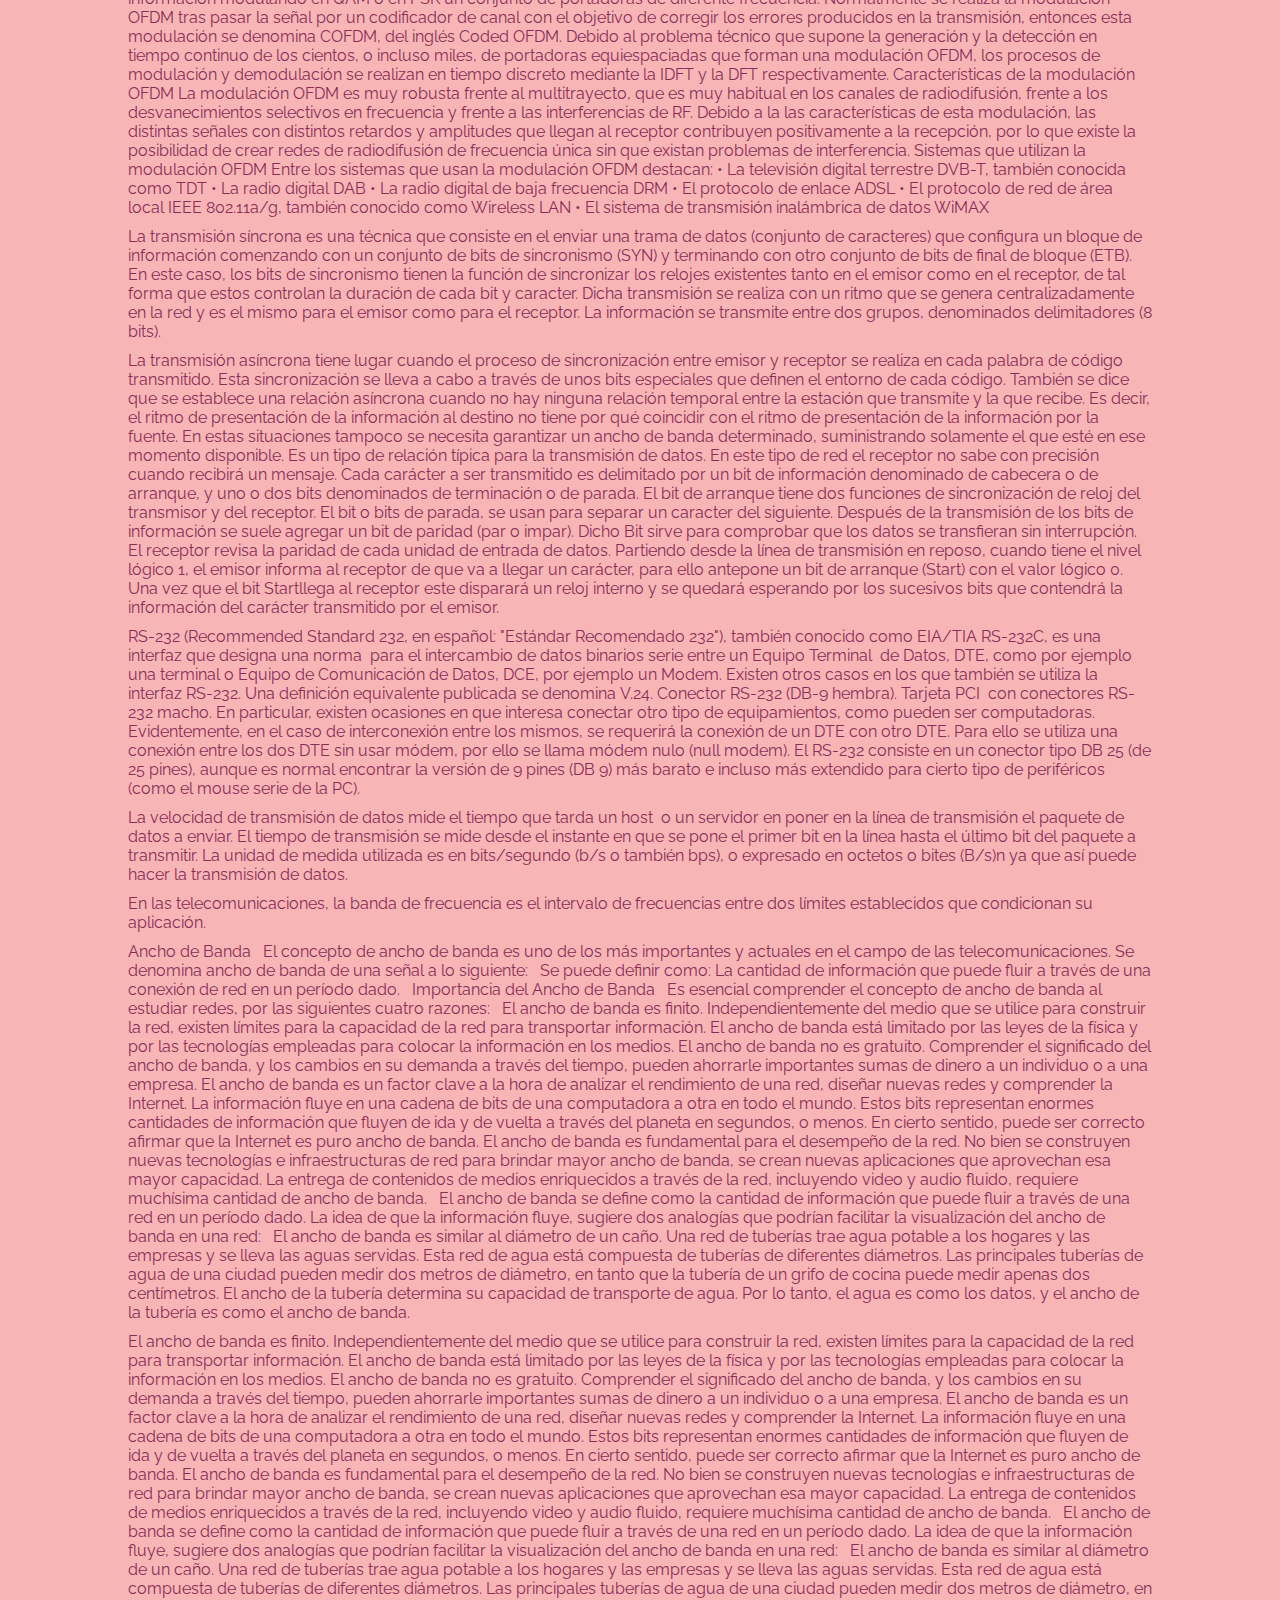
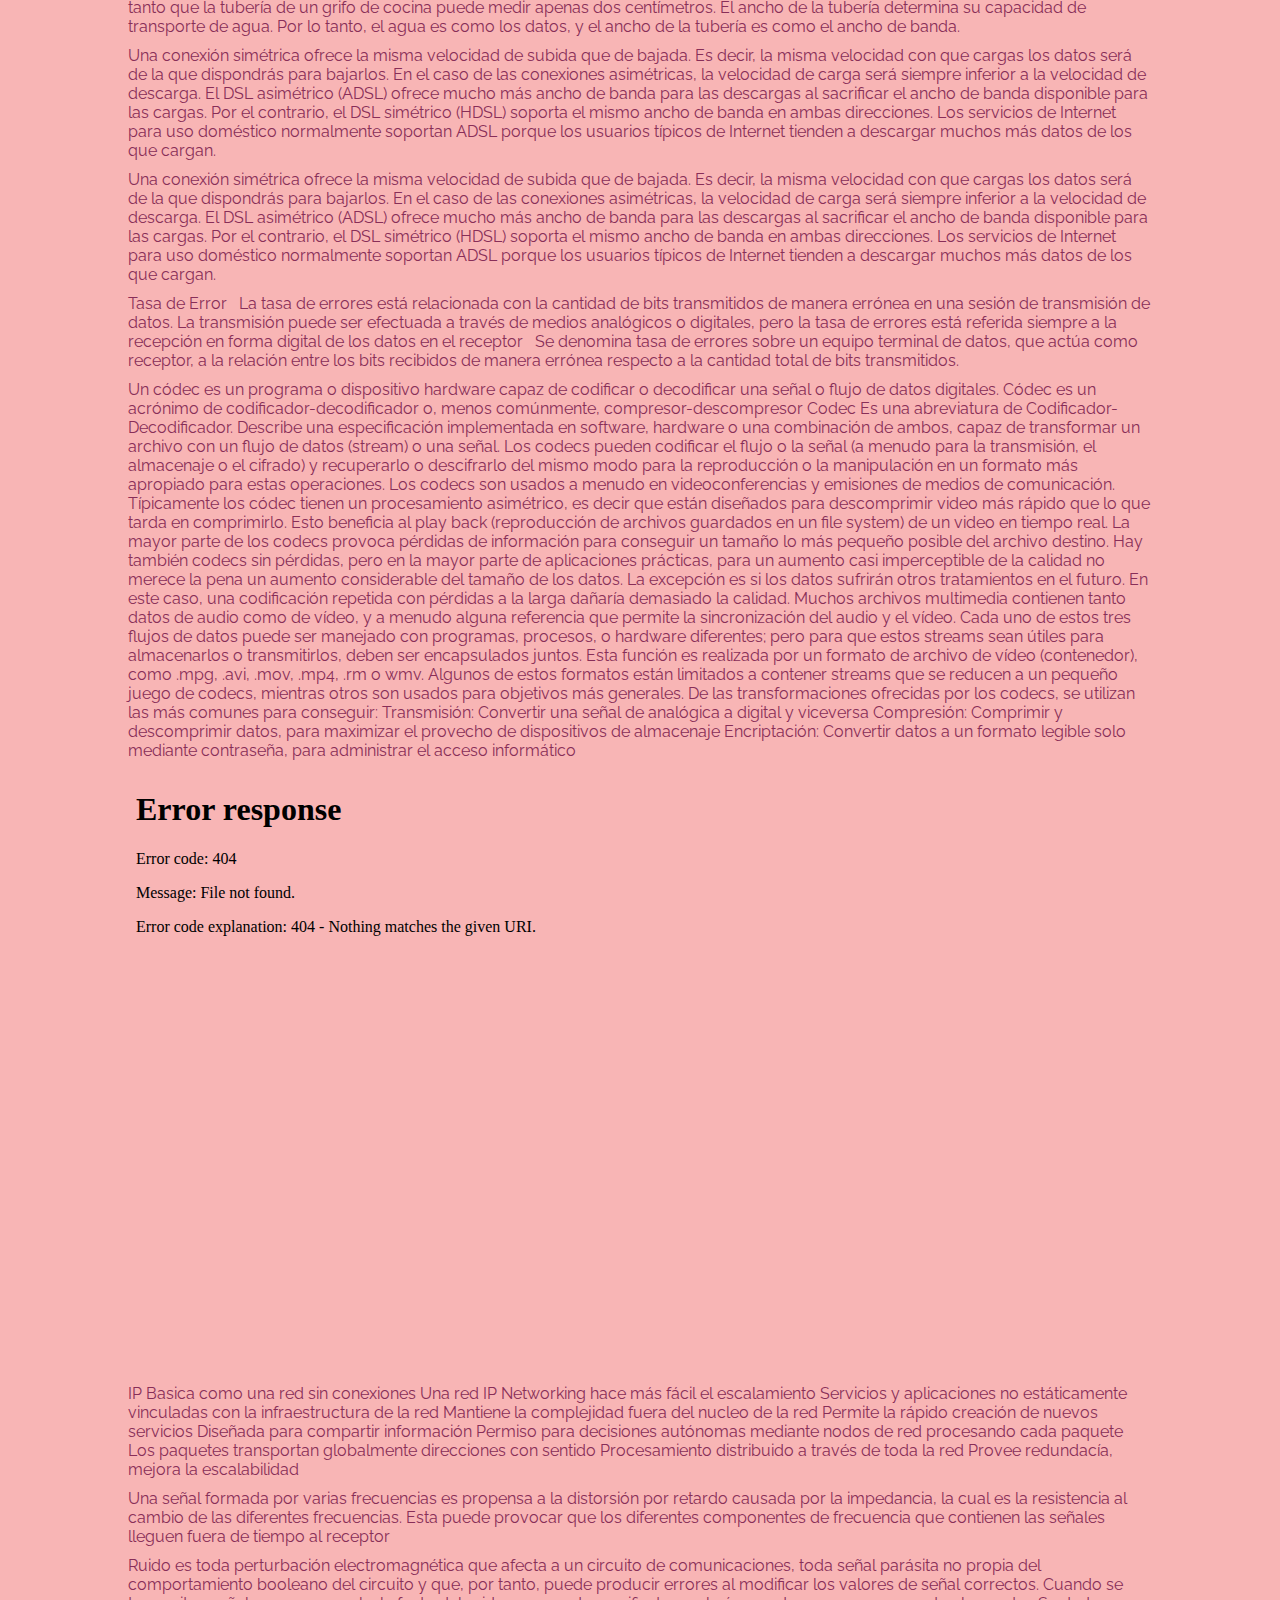
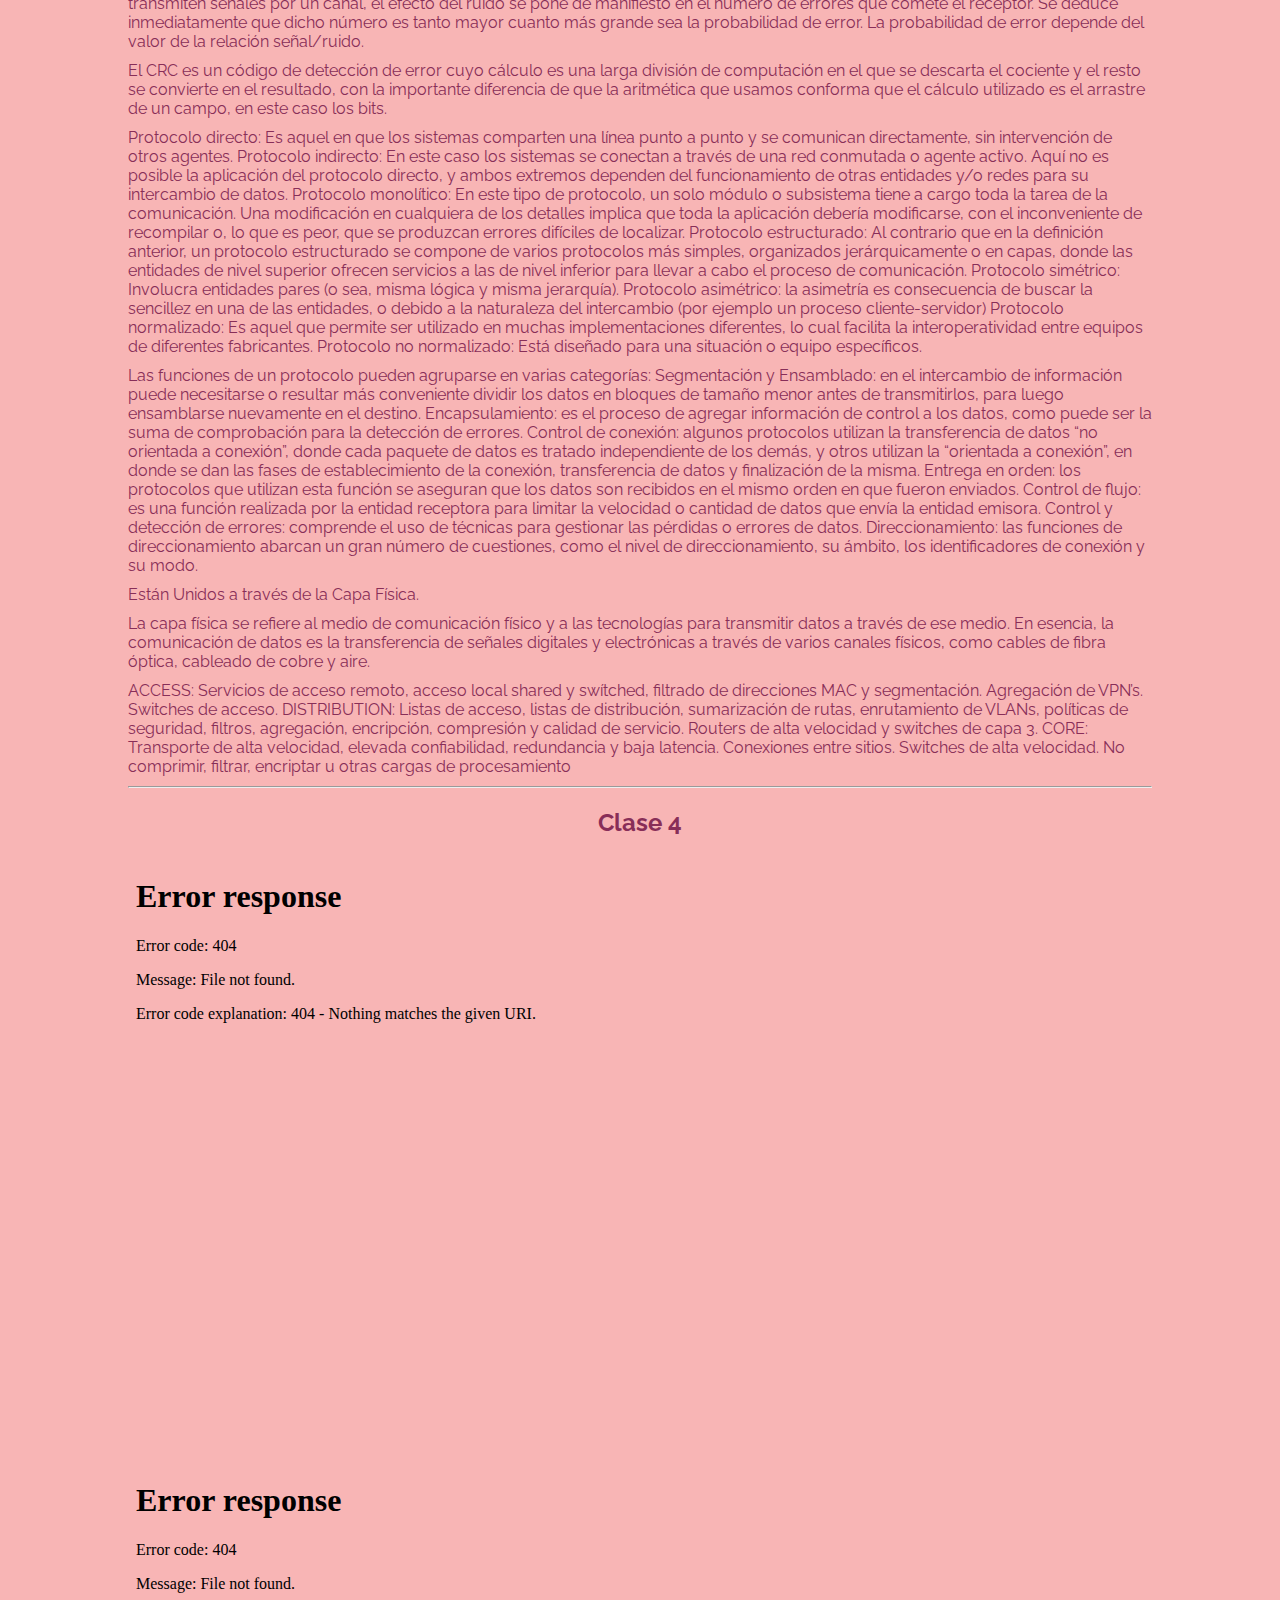
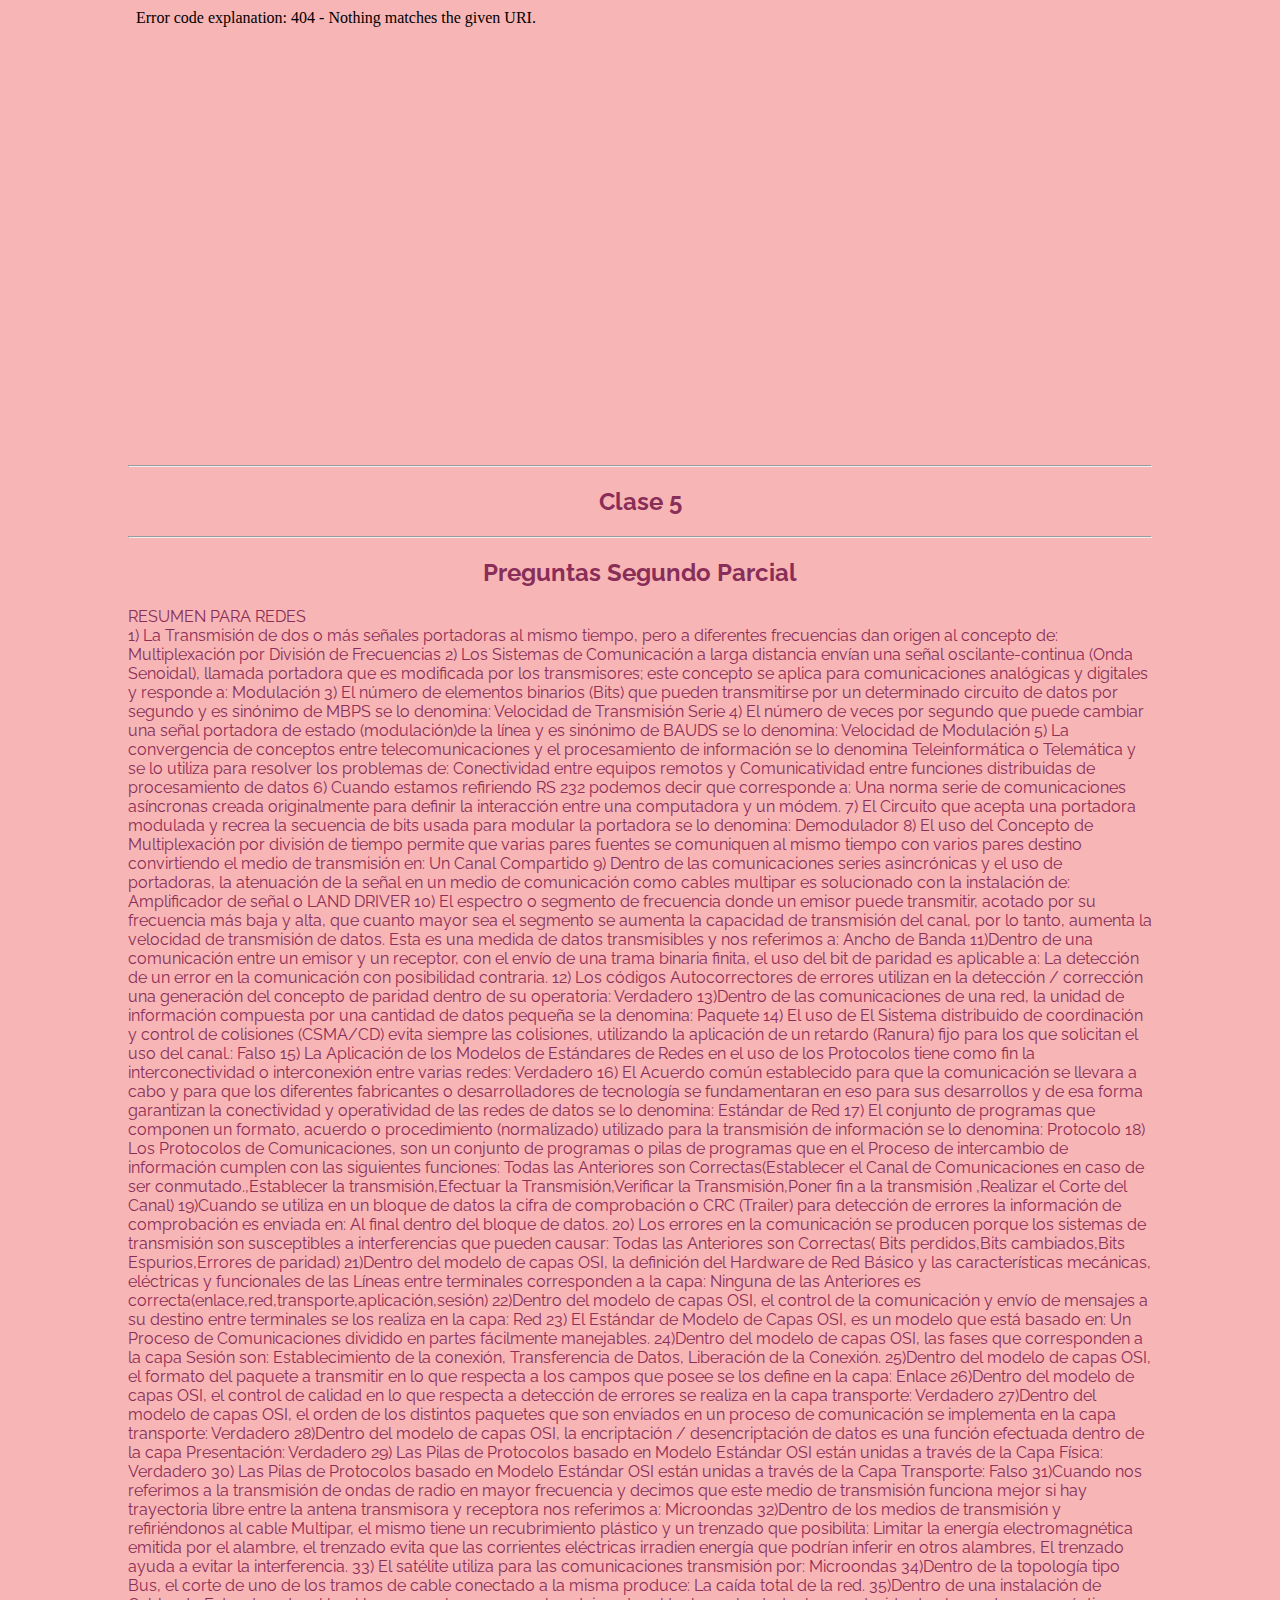
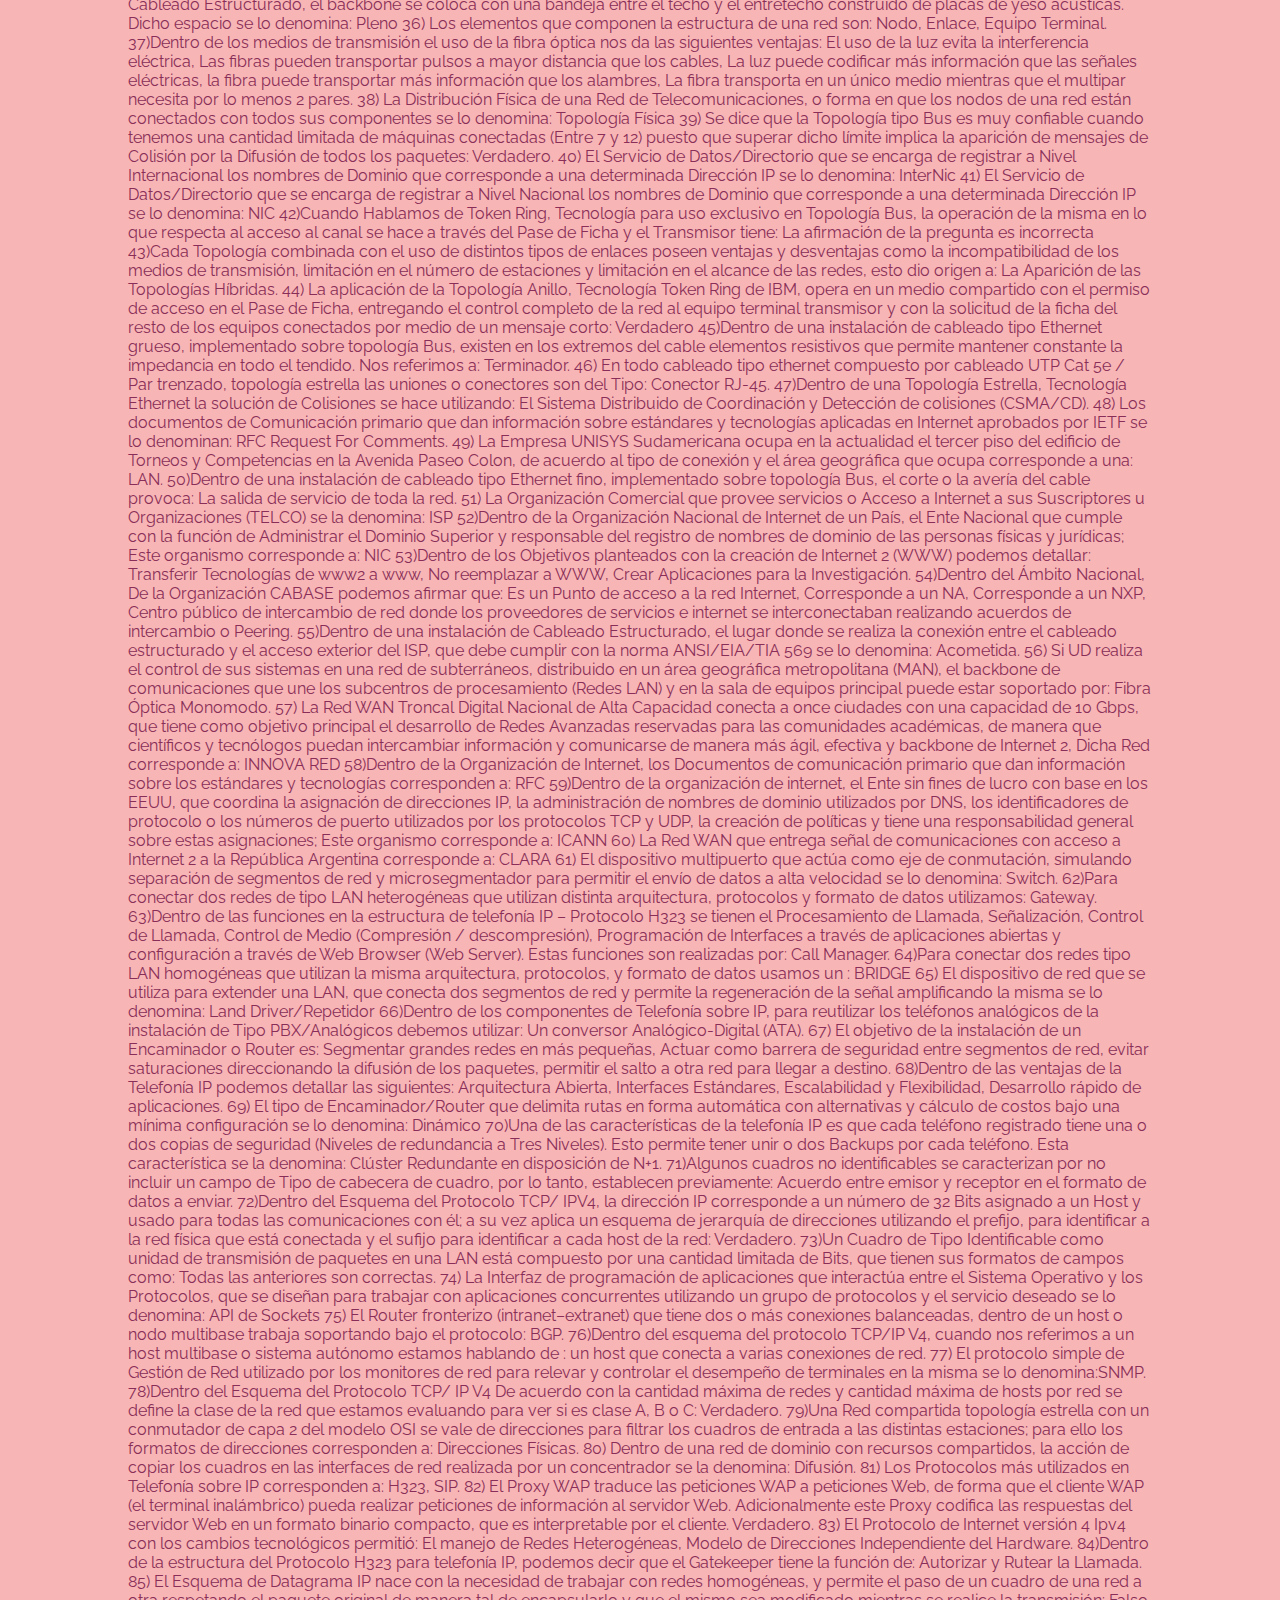
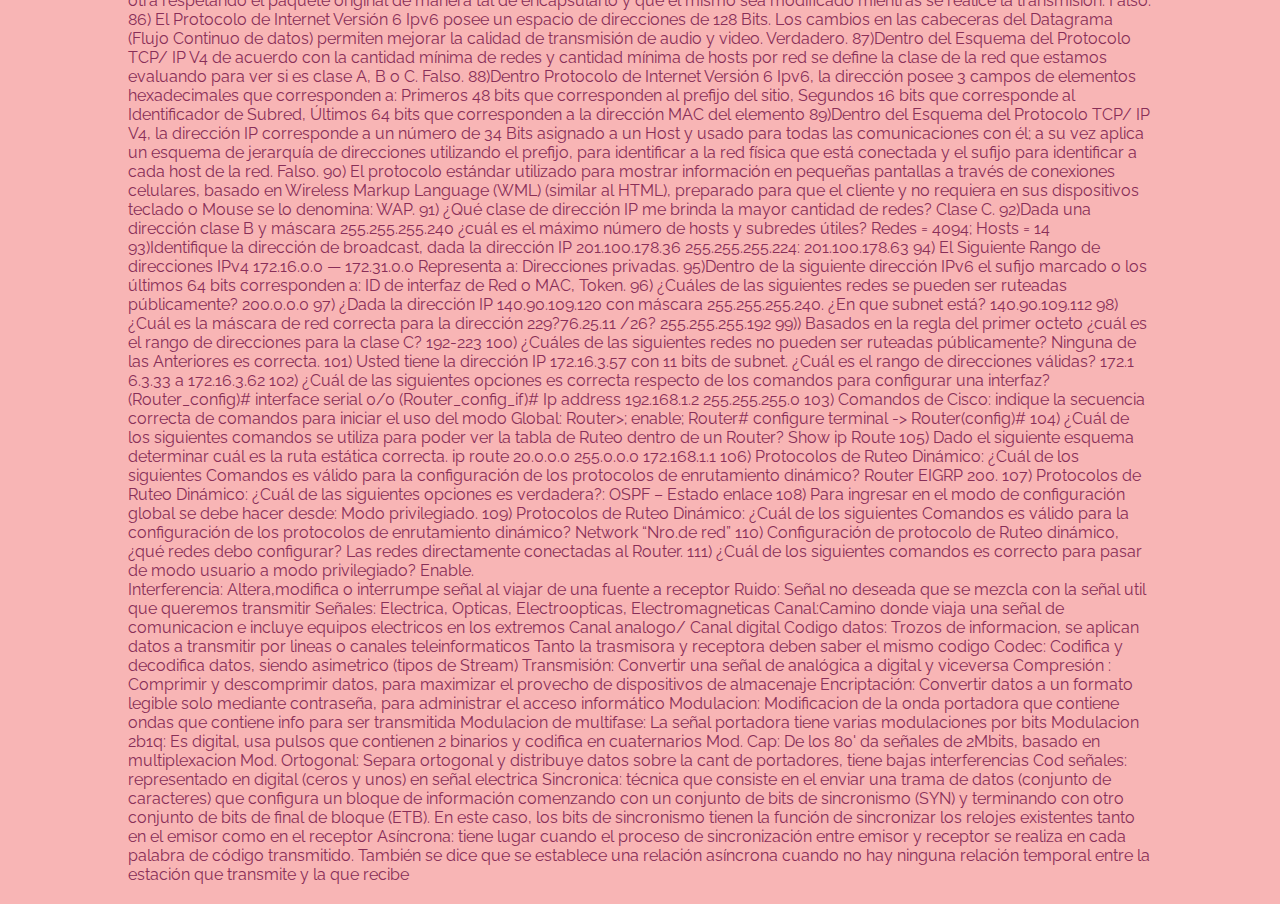
==== commit 9057b921: "Preguntas de redes" ====
--- a/index.html
+++ b/index.html
@@ -224,6 +224,336 @@
             <iframe src="./assets/3-0-2-Tecbared-Introcom-03-2024 - -1.pdf" width="1000" height="600" style="border: none;"></iframe>
             <iframe src="./assets/3-0-4-Tecbared-Introcom-06-2024 - -1.pdf" width="1000" height="600" style="border: none;"></iframe>
         </section>
+        <hr>
+        <section class="class">
+            <h2 class="subtitle">Clase 5</h2>
+
+        </section>
+        <hr>
+        <section class="class">
+            <h2 class="subtitle">Preguntas Segundo Parcial</h2>
+            <p>RESUMEN PARA REDES</p>
+            <p></p>
+            <p>1) La Transmisión de dos o más señales portadoras al mismo tiempo, pero a diferentes frecuencias
+dan origen al concepto de: Multiplexación por División de Frecuencias
+2) Los Sistemas de Comunicación a larga distancia envían una señal oscilante-continua (Onda
+Senoidal), llamada portadora que es modificada por los transmisores; este concepto se aplica
+para comunicaciones analógicas y digitales y responde a: Modulación
+3) El número de elementos binarios (Bits) que pueden transmitirse por un determinado circuito de
+datos por segundo y es sinónimo de MBPS se lo denomina: Velocidad de Transmisión Serie
+4) El número de veces por segundo que puede cambiar una señal portadora de estado
+(modulación)de la línea y es sinónimo de BAUDS se lo denomina: Velocidad de Modulación
+5) La convergencia de conceptos entre telecomunicaciones y el procesamiento de información se lo
+denomina Teleinformática o Telemática y se lo utiliza para resolver los problemas de:
+Conectividad entre equipos remotos y Comunicatividad entre funciones distribuidas de
+procesamiento de datos
+6) Cuando estamos refiriendo RS 232 podemos decir que corresponde a: Una norma serie de
+comunicaciones asíncronas creada originalmente para definir la interacción entre una
+computadora y un módem.
+7) El Circuito que acepta una portadora modulada y recrea la secuencia de bits usada para modular
+la portadora se lo denomina: Demodulador
+8) El uso del Concepto de Multiplexación por división de tiempo permite que varias pares fuentes se
+comuniquen al mismo tiempo con varios pares destino convirtiendo el medio de transmisión en:
+Un Canal Compartido
+9) Dentro de las comunicaciones series asincrónicas y el uso de portadoras, la atenuación de la
+señal en un medio de comunicación como cables multipar es solucionado con la instalación de:
+Amplificador de señal o LAND DRIVER
+10) El espectro o segmento de frecuencia donde un emisor puede transmitir, acotado por su
+frecuencia más baja y alta, que cuanto mayor sea el segmento se aumenta la capacidad de
+transmisión del canal, por lo tanto, aumenta la velocidad de transmisión de datos. Esta es una
+medida de datos transmisibles y nos referimos a: Ancho de Banda
+11)Dentro de una comunicación entre un emisor y un receptor, con el envío de una trama binaria
+finita, el uso del bit de paridad es aplicable a: La detección de un error en la comunicación con
+posibilidad contraria.
+12) Los códigos Autocorrectores de errores utilizan en la detección / corrección una generación del
+concepto de paridad dentro de su operatoria: Verdadero
+13)Dentro de las comunicaciones de una red, la unidad de información compuesta por una cantidad
+de datos pequeña se la denomina: Paquete
+14) El uso de El Sistema distribuido de coordinación y control de colisiones (CSMA/CD) evita siempre
+las colisiones, utilizando la aplicación de un retardo (Ranura) fijo para los que solicitan el uso del
+canal.: Falso
+15) La Aplicación de los Modelos de Estándares de Redes en el uso de los Protocolos tiene como fin
+la interconectividad o interconexión entre varias redes: Verdadero
+16) El Acuerdo común establecido para que la comunicación se llevara a cabo y para que los
+diferentes fabricantes o desarrolladores de tecnología se fundamentaran en eso para sus
+desarrollos y de esa forma garantizan la conectividad y operatividad de las redes de datos se lo
+denomina: Estándar de Red
+
+17) El conjunto de programas que componen un formato, acuerdo o procedimiento (normalizado)
+utilizado para la transmisión de información se lo denomina: Protocolo
+18) Los Protocolos de Comunicaciones, son un conjunto de programas o pilas de programas que en
+el Proceso de intercambio de información cumplen con las siguientes funciones: Todas las
+Anteriores son Correctas(Establecer el Canal de Comunicaciones en caso de ser
+conmutado.,Establecer la transmisión,Efectuar la Transmisión,Verificar la Transmisión,Poner fin a la
+transmisión ,Realizar el Corte del Canal)
+19)Cuando se utiliza en un bloque de datos la cifra de comprobación o CRC (Trailer) para detección
+de errores la información de comprobación es enviada en: Al final dentro del bloque de datos.
+20) Los errores en la comunicación se producen porque los sistemas de transmisión son
+susceptibles a interferencias que pueden causar: Todas las Anteriores son Correctas( Bits
+perdidos,Bits cambiados,Bits Espurios,Errores de paridad)
+21)Dentro del modelo de capas OSI, la definición del Hardware de Red Básico y las características
+mecánicas, eléctricas y funcionales de las Líneas entre terminales corresponden a la capa:
+Ninguna de las Anteriores es correcta(enlace,red,transporte,aplicación,sesión)
+22)Dentro del modelo de capas OSI, el control de la comunicación y envío de mensajes a su destino
+entre terminales se los realiza en la capa: Red
+23) El Estándar de Modelo de Capas OSI, es un modelo que está basado en: Un Proceso de
+Comunicaciones dividido en partes fácilmente manejables.
+24)Dentro del modelo de capas OSI, las fases que corresponden a la capa Sesión son:
+Establecimiento de la conexión, Transferencia de Datos, Liberación de la Conexión.
+25)Dentro del modelo de capas OSI, el formato del paquete a transmitir en lo que respecta a los
+campos que posee se los define en la capa: Enlace
+26)Dentro del modelo de capas OSI, el control de calidad en lo que respecta a detección de errores
+se realiza en la capa transporte: Verdadero
+27)Dentro del modelo de capas OSI, el orden de los distintos paquetes que son enviados en un
+proceso de comunicación se implementa en la capa transporte: Verdadero
+28)Dentro del modelo de capas OSI, la encriptación / desencriptación de datos es una función
+efectuada dentro de la capa Presentación: Verdadero
+29) Las Pilas de Protocolos basado en Modelo Estándar OSI están unidas a través de la Capa Física:
+Verdadero
+30) Las Pilas de Protocolos basado en Modelo Estándar OSI están unidas a través de la Capa
+Transporte: Falso
+31)Cuando nos referimos a la transmisión de ondas de radio en mayor frecuencia y decimos que este
+medio de transmisión funciona mejor si hay trayectoria libre entre la antena transmisora y
+receptora nos referimos a: Microondas
+32)Dentro de los medios de transmisión y refiriéndonos al cable Multipar, el mismo tiene un
+recubrimiento plástico y un trenzado que posibilita: Limitar la energía electromagnética emitida
+por el alambre, el trenzado evita que las corrientes eléctricas irradien energía que podrían
+inferir en otros alambres, El trenzado ayuda a evitar la interferencia.
+33) El satélite utiliza para las comunicaciones transmisión por: Microondas
+34)Dentro de la topología tipo Bus, el corte de uno de los tramos de cable conectado a la misma
+produce: La caída total de la red.
+
+35)Dentro de una instalación de Cableado Estructurado, el backbone se coloca con una bandeja
+entre el techo y el entretecho construido de placas de yeso acústicas. Dicho espacio se lo
+denomina: Pleno
+36) Los elementos que componen la estructura de una red son: Nodo, Enlace, Equipo Terminal.
+37)Dentro de los medios de transmisión el uso de la fibra óptica nos da las siguientes ventajas: El
+uso de la luz evita la interferencia eléctrica, Las fibras pueden transportar pulsos a mayor
+distancia que los cables, La luz puede codificar más información que las señales eléctricas,
+la fibra puede transportar más información que los alambres, La fibra transporta en un único
+medio mientras que el multipar necesita por lo menos 2 pares.
+38) La Distribución Física de una Red de Telecomunicaciones, o forma en que los nodos de una red
+están conectados con todos sus componentes se lo denomina: Topología Física
+39) Se dice que la Topología tipo Bus es muy confiable cuando tenemos una cantidad limitada de
+máquinas conectadas (Entre 7 y 12) puesto que superar dicho límite implica la aparición de
+mensajes de Colisión por la Difusión de todos los paquetes: Verdadero.
+40) El Servicio de Datos/Directorio que se encarga de registrar a Nivel Internacional los nombres de
+Dominio que corresponde a una determinada Dirección IP se lo denomina: InterNic
+41) El Servicio de Datos/Directorio que se encarga de registrar a Nivel Nacional los nombres de
+Dominio que corresponde a una determinada Dirección IP se lo denomina: NIC
+42)Cuando Hablamos de Token Ring, Tecnología para uso exclusivo en Topología Bus, la operación de
+la misma en lo que respecta al acceso al canal se hace a través del Pase de Ficha y el Transmisor
+tiene: La afirmación de la pregunta es incorrecta
+43)Cada Topología combinada con el uso de distintos tipos de enlaces poseen ventajas y
+desventajas como la incompatibilidad de los medios de transmisión, limitación en el número de
+estaciones y limitación en el alcance de las redes, esto dio origen a: La Aparición de las
+Topologías Híbridas.
+44) La aplicación de la Topología Anillo, Tecnología Token Ring de IBM, opera en un medio compartido
+con el permiso de acceso en el Pase de Ficha, entregando el control completo de la red al equipo
+terminal transmisor y con la solicitud de la ficha del resto de los equipos conectados por medio
+de un mensaje corto: Verdadero
+45)Dentro de una instalación de cableado tipo Ethernet grueso, implementado sobre topología Bus,
+existen en los extremos del cable elementos resistivos que permite mantener constante la
+impedancia en todo el tendido. Nos referimos a: Terminador.
+46) En todo cableado tipo ethernet compuesto por cableado UTP Cat 5e / Par trenzado, topología
+estrella las uniones o conectores son del Tipo: Conector RJ-45.
+47)Dentro de una Topología Estrella, Tecnología Ethernet la solución de Colisiones se hace
+utilizando: El Sistema Distribuido de Coordinación y Detección de colisiones (CSMA/CD).
+48) Los documentos de Comunicación primario que dan información sobre estándares y tecnologías
+aplicadas en Internet aprobados por IETF se lo denominan: RFC Request For Comments.
+49) La Empresa UNISYS Sudamericana ocupa en la actualidad el tercer piso del edificio de Torneos y
+Competencias en la Avenida Paseo Colon, de acuerdo al tipo de conexión y el área geográfica que
+ocupa corresponde a una: LAN.
+50)Dentro de una instalación de cableado tipo Ethernet fino, implementado sobre topología Bus, el
+corte o la avería del cable provoca: La salida de servicio de toda la red.
+51) La Organización Comercial que provee servicios o Acceso a Internet a sus Suscriptores u
+Organizaciones (TELCO) se la denomina: ISP
+
+52)Dentro de la Organización Nacional de Internet de un País, el Ente Nacional que cumple con la
+función de Administrar el Dominio Superior y responsable del registro de nombres de dominio de
+las personas físicas y jurídicas; Este organismo corresponde a: NIC
+53)Dentro de los Objetivos planteados con la creación de Internet 2 (WWW) podemos detallar:
+Transferir Tecnologías de www2 a www, No reemplazar a WWW, Crear Aplicaciones para la
+Investigación.
+54)Dentro del Ámbito Nacional, De la Organización CABASE podemos afirmar que: Es un Punto de
+acceso a la red Internet, Corresponde a un NA, Corresponde a un NXP, Centro público de
+intercambio de red donde los proveedores de servicios e internet se interconectaban
+realizando acuerdos de intercambio o Peering.
+55)Dentro de una instalación de Cableado Estructurado, el lugar donde se realiza la conexión entre el
+cableado estructurado y el acceso exterior del ISP, que debe cumplir con la norma ANSI/EIA/TIA
+569 se lo denomina: Acometida.
+56) Si UD realiza el control de sus sistemas en una red de subterráneos, distribuido en un área
+geográfica metropolitana (MAN), el backbone de comunicaciones que une los subcentros de
+procesamiento (Redes LAN) y en la sala de equipos principal puede estar soportado por: Fibra
+Óptica Monomodo.
+57) La Red WAN Troncal Digital Nacional de Alta Capacidad conecta a once ciudades con una
+capacidad de 10 Gbps, que tiene como objetivo principal el desarrollo de Redes Avanzadas
+reservadas para las comunidades académicas, de manera que científicos y tecnólogos puedan
+intercambiar información y comunicarse de manera más ágil, efectiva y backbone de Internet 2,
+Dicha Red corresponde a: INNOVA RED
+58)Dentro de la Organización de Internet, los Documentos de comunicación primario que dan
+información sobre los estándares y tecnologías corresponden a: RFC
+59)Dentro de la organización de internet, el Ente sin fines de lucro con base en los EEUU, que
+coordina la asignación de direcciones IP, la administración de nombres de dominio utilizados por
+DNS, los identificadores de protocolo o los números de puerto utilizados por los protocolos TCP y
+UDP, la creación de políticas y tiene una responsabilidad general sobre estas asignaciones; Este
+organismo corresponde a: ICANN
+60) La Red WAN que entrega señal de comunicaciones con acceso a Internet 2 a la República
+Argentina corresponde a: CLARA
+61) El dispositivo multipuerto que actúa como eje de conmutación, simulando separación de
+segmentos de red y microsegmentador para permitir el envío de datos a alta velocidad se lo
+denomina: Switch.
+62)Para conectar dos redes de tipo LAN heterogéneas que utilizan distinta arquitectura, protocolos y
+formato de datos utilizamos: Gateway.
+63)Dentro de las funciones en la estructura de telefonía IP – Protocolo H323 se tienen el
+Procesamiento de Llamada, Señalización, Control de Llamada, Control de Medio (Compresión /
+descompresión), Programación de Interfaces a través de aplicaciones abiertas y configuración a
+través de Web Browser (Web Server). Estas funciones son realizadas por: Call Manager.
+64)Para conectar dos redes tipo LAN homogéneas que utilizan la misma arquitectura, protocolos, y
+formato de datos usamos un : BRIDGE
+65) El dispositivo de red que se utiliza para extender una LAN, que conecta dos segmentos de red y
+permite la regeneración de la señal amplificando la misma se lo denomina: Land
+Driver/Repetidor
+
+66)Dentro de los componentes de Telefonía sobre IP, para reutilizar los teléfonos analógicos de la
+instalación de Tipo PBX/Analógicos debemos utilizar: Un conversor Analógico-Digital (ATA).
+67) El objetivo de la instalación de un Encaminador o Router es: Segmentar grandes redes en más
+pequeñas, Actuar como barrera de seguridad entre segmentos de red, evitar saturaciones
+direccionando la difusión de los paquetes, permitir el salto a otra red para llegar a destino.
+68)Dentro de las ventajas de la Telefonía IP podemos detallar las siguientes: Arquitectura Abierta,
+Interfaces Estándares, Escalabilidad y Flexibilidad, Desarrollo rápido de aplicaciones.
+69) El tipo de Encaminador/Router que delimita rutas en forma automática con alternativas y cálculo
+de costos bajo una mínima configuración se lo denomina: Dinámico
+70)Una de las características de la telefonía IP es que cada teléfono registrado tiene una o dos copias
+de seguridad (Niveles de redundancia a Tres Niveles). Esto permite tener unir o dos Backups por
+cada teléfono. Esta característica se la denomina: Clúster Redundante en disposición de N+1.
+71)Algunos cuadros no identificables se caracterizan por no incluir un campo de Tipo de cabecera de
+cuadro, por lo tanto, establecen previamente: Acuerdo entre emisor y receptor en el formato de
+datos a enviar.
+72)Dentro del Esquema del Protocolo TCP/ IPV4, la dirección IP corresponde a un número de 32 Bits
+asignado a un Host y usado para todas las comunicaciones con él; a su vez aplica un esquema de
+jerarquía de direcciones utilizando el prefijo, para identificar a la red física que está conectada y el
+sufijo para identificar a cada host de la red: Verdadero.
+73)Un Cuadro de Tipo Identificable como unidad de transmisión de paquetes en una LAN está
+compuesto por una cantidad limitada de Bits, que tienen sus formatos de campos como: Todas
+las anteriores son correctas.
+74) La Interfaz de programación de aplicaciones que interactúa entre el Sistema Operativo y los
+Protocolos, que se diseñan para trabajar con aplicaciones concurrentes utilizando un grupo de
+protocolos y el servicio deseado se lo denomina: API de Sockets
+75) El Router fronterizo (intranet–extranet) que tiene dos o más conexiones balanceadas, dentro de un
+host o nodo multibase trabaja soportando bajo el protocolo: BGP.
+76)Dentro del esquema del protocolo TCP/IP V4, cuando nos referimos a un host multibase o sistema
+autónomo estamos hablando de : un host que conecta a varias conexiones de red.
+77) El protocolo simple de Gestión de Red utilizado por los monitores de red para relevar y controlar el
+desempeño de terminales en la misma se lo denomina:SNMP.
+78)Dentro del Esquema del Protocolo TCP/ IP V4 De acuerdo con la cantidad máxima de redes y
+cantidad máxima de hosts por red se define la clase de la red que estamos evaluando para ver si
+es clase A, B o C: Verdadero.
+79)Una Red compartida topología estrella con un conmutador de capa 2 del modelo OSI se vale de
+direcciones para filtrar los cuadros de entrada a las distintas estaciones; para ello los formatos de
+direcciones corresponden a: Direcciones Físicas.
+80) Dentro de una red de dominio con recursos compartidos, la acción de copiar los cuadros en las
+interfaces de red realizada por un concentrador se la denomina: Difusión.
+81) Los Protocolos más utilizados en Telefonía sobre IP corresponden a: H323, SIP.
+82) El Proxy WAP traduce las peticiones WAP a peticiones Web, de forma que el cliente WAP (el
+terminal inalámbrico) pueda realizar peticiones de información al servidor Web. Adicionalmente
+este Proxy codifica las respuestas del servidor Web en un formato binario compacto, que es
+interpretable por el cliente. Verdadero.
+
+83) El Protocolo de Internet versión 4 Ipv4 con los cambios tecnológicos permitió: El manejo de
+Redes Heterogéneas, Modelo de Direcciones Independiente del Hardware.
+84)Dentro de la estructura del Protocolo H323 para telefonía IP, podemos decir que el Gatekeeper
+tiene la función de: Autorizar y Rutear la Llamada.
+85) El Esquema de Datagrama IP nace con la necesidad de trabajar con redes homogéneas, y permite
+el paso de un cuadro de una red a otra respetando el paquete original de manera tal de
+encapsularlo y que el mismo sea modificado mientras se realice la transmisión: Falso.
+86) El Protocolo de Internet Versión 6 Ipv6 posee un espacio de direcciones de 128 Bits. Los cambios
+en las cabeceras del Datagrama (Flujo Continuo de datos) permiten mejorar la calidad de
+transmisión de audio y video. Verdadero.
+87)Dentro del Esquema del Protocolo TCP/ IP V4 de acuerdo con la cantidad mínima de redes y
+cantidad mínima de hosts por red se define la clase de la red que estamos evaluando para ver si
+es clase A, B o C. Falso.
+88)Dentro Protocolo de Internet Versión 6 Ipv6, la dirección posee 3 campos de elementos
+hexadecimales que corresponden a: Primeros 48 bits que corresponden al prefijo del sitio,
+Segundos 16 bits que corresponde al Identificador de Subred, Últimos 64 bits que
+corresponden a la dirección MAC del elemento
+89)Dentro del Esquema del Protocolo TCP/ IP V4, la dirección IP corresponde a un número de 34 Bits
+asignado a un Host y usado para todas las comunicaciones con él; a su vez aplica un esquema de
+jerarquía de direcciones utilizando el prefijo, para identificar a la red física que está conectada y el
+sufijo para identificar a cada host de la red. Falso.
+90) El protocolo estándar utilizado para mostrar información en pequeñas pantallas a través de
+conexiones celulares, basado en Wireless Markup Language (WML) (similar al HTML), preparado
+para que el cliente y no requiera en sus dispositivos teclado o Mouse se lo denomina: WAP.
+91) ¿Qué clase de dirección IP me brinda la mayor cantidad de redes? Clase C.
+92)Dada una dirección clase B y máscara 255.255.255.240 ¿cuál es el máximo número de hosts y
+subredes útiles? Redes = 4094; Hosts = 14
+93)Identifique la dirección de broadcast, dada la dirección IP 201.100.178.36 255.255.255.224:
+201.100.178.63
+94) El Siguiente Rango de direcciones IPv4 172.16.0.0 — 172.31.0.0 Representa a: Direcciones
+privadas.
+95)Dentro de la siguiente dirección IPv6 el sufijo marcado o los últimos 64 bits corresponden a: ID de
+interfaz de Red o MAC, Token.
+96) ¿Cuáles de las siguientes redes se pueden ser ruteadas públicamente? 200.0.0.0
+97) ¿Dada la dirección IP 140.90.109.120 con máscara 255.255.255.240. ¿En que subnet está?
+140.90.109.112
+98) ¿Cuál es la máscara de red correcta para la dirección 229?76.25.11 /26? 255.255.255.192
+99)) Basados en la regla del primer octeto ¿cuál es el rango de direcciones para la clase C? 192-223
+100) ¿Cuáles de las siguientes redes no pueden ser ruteadas públicamente? Ninguna de las
+Anteriores es correcta.
+101) Usted tiene la dirección IP 172.16.3.57 con 11 bits de subnet. ¿Cuál es el rango de direcciones
+válidas? 172.1 6.3.33 a 172.16.3.62
+102) ¿Cuál de las siguientes opciones es correcta respecto de los comandos para configurar una
+interfaz? (Router_config)# interface serial 0/0 (Router_config_if)# Ip address 192.168.1.2
+255.255.255.0
+
+103) Comandos de Cisco: indique la secuencia correcta de comandos para iniciar el uso del modo
+Global: Router>; enable; Router# configure terminal -> Router(config)#
+104) ¿Cuál de los siguientes comandos se utiliza para poder ver la tabla de Ruteo dentro de un
+Router? Show ip Route
+105) Dado el siguiente esquema determinar cuál es la ruta estática correcta. ip route 20.0.0.0
+255.0.0.0 172.168.1.1
+106) Protocolos de Ruteo Dinámico: ¿Cuál de los siguientes Comandos es válido para la
+configuración de los protocolos de enrutamiento dinámico? Router EIGRP 200.
+107) Protocolos de Ruteo Dinámico: ¿Cuál de las siguientes opciones es verdadera?: OSPF –
+Estado enlace
+108) Para ingresar en el modo de configuración global se debe hacer desde: Modo privilegiado.
+109) Protocolos de Ruteo Dinámico: ¿Cuál de los siguientes Comandos es válido para la
+configuración de los protocolos de enrutamiento dinámico? Network “Nro.de red”
+110) Configuración de protocolo de Ruteo dinámico, ¿qué redes debo configurar? Las redes
+directamente conectadas al Router.
+111) ¿Cuál de los siguientes comandos es correcto para pasar de modo usuario a modo
+privilegiado? Enable.</p>
+Interferencia: Altera,modifica o interrumpe señal al viajar de una fuente a receptor
+Ruido: Señal no deseada que se mezcla con la señal util que queremos transmitir
+Señales: Electrica, Opticas, Electroopticas, Electromagneticas
+Canal:Camino donde viaja una señal de comunicacion e incluye equipos electricos en los extremos
+Canal analogo/ Canal digital
+Codigo datos: Trozos de informacion, se aplican datos a transmitir por lineas o canales teleinformaticos
+Tanto la trasmisora y receptora deben saber el mismo codigo
+Codec: Codifica y decodifica datos, siendo asimetrico (tipos de Stream)
+Transmisión: Convertir una señal de analógica a digital y viceversa
+Compresión : Comprimir y descomprimir datos, para maximizar el provecho de dispositivos de
+almacenaje
+Encriptación: Convertir datos a un formato legible solo mediante contraseña, para administrar el
+acceso informático
+Modulacion: Modificacion de la onda portadora que contiene ondas que contiene info para ser
+transmitida
+Modulacion de multifase: La señal portadora tiene varias modulaciones por bits
+Modulacion 2b1q: Es digital, usa pulsos que contienen 2 binarios y codifica en cuaternarios
+Mod. Cap: De los 80' da señales de 2Mbits, basado en multiplexacion
+Mod. Ortogonal: Separa ortogonal y distribuye datos sobre la cant de portadores, tiene bajas
+interferencias
+Cod señales: representado en digital (ceros y unos) en señal electrica
+Sincronica: técnica que consiste en el enviar una trama de datos (conjunto de caracteres) que configura
+un bloque de
+información comenzando con un conjunto de bits de sincronismo (SYN) y terminando con otro conjunto
+de bits de final de bloque (ETB). En este caso, los bits de sincronismo tienen la función de sincronizar los
+relojes existentes tanto en el emisor como en el receptor
+Asíncrona: tiene lugar cuando el proceso de sincronización entre emisor y receptor se realiza en cada
+palabra de código transmitido.
+También se dice que se establece una relación asíncrona cuando no hay ninguna relación temporal entre
+la estación que transmite y la que recibe
+        </section>
     </main>
     <script>
         function printPage() {
